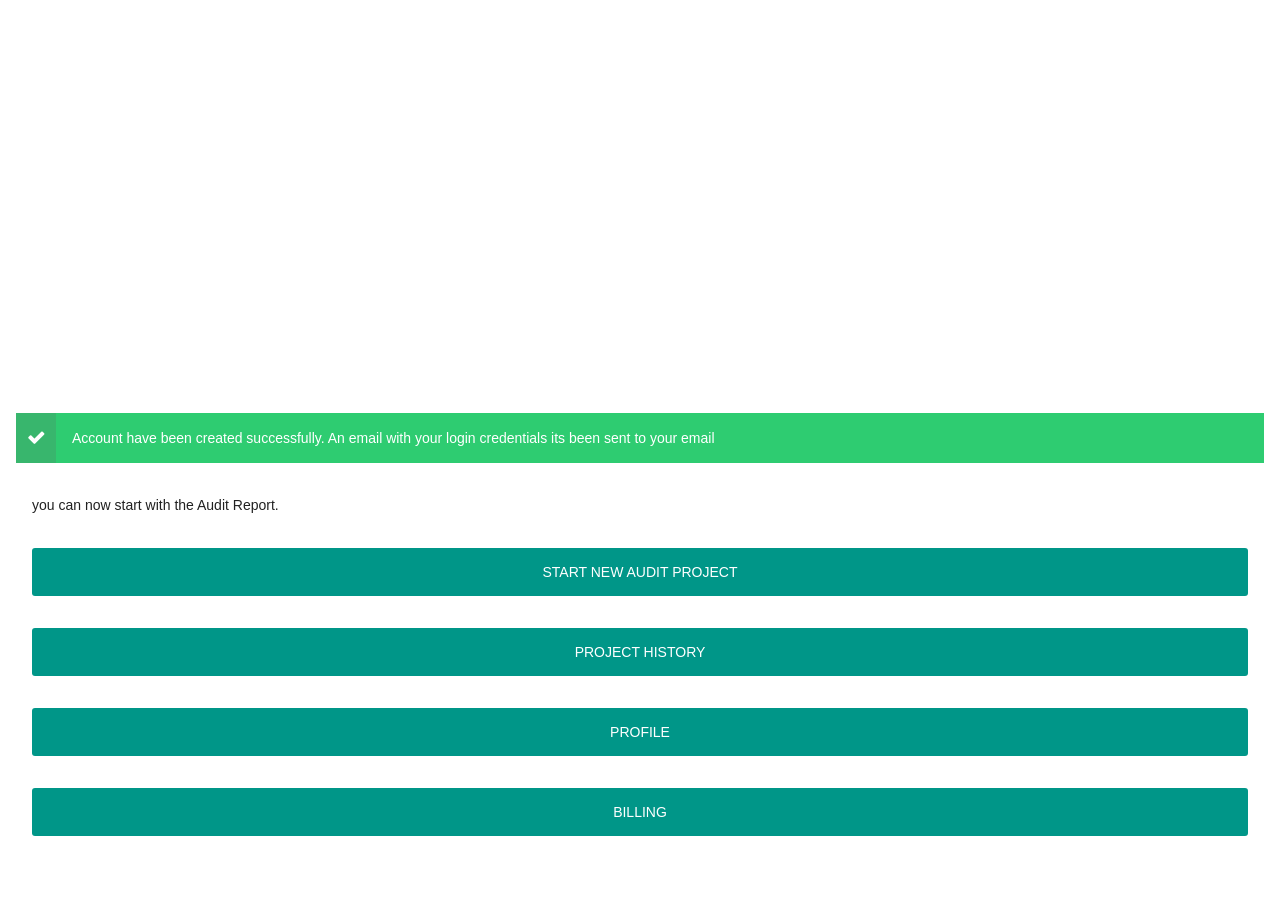
==== www/home.html @ 156a9dca "create account" ====
<!DOCTYPE html>
<html lang="en">
	<head>

		<!-- Begin: Basic Meta Tags -->
		<meta charset="UTF-8" /> <!-- Set character encoding -->
		<meta http-equiv="X-UA-Compatible" content="IE=Edge" /> <!-- Internet Explorer compatibility mode -->
		<meta name="viewport" content="width=device-width, initial-scale=1, minimum-scale=1, maximum-scale=1" /> <!-- For responsiveness on mobile browsers -->
		<!-- End: Basic Meta Tags -->

		<!-- Begin: Content Security Policy Meta Tags -->
		<meta http-equiv="Content-Security-Policy" content="default-src 'self' 'unsafe-eval' data: blob: filesystem: ws: gap: cdvfile: https://ssl.gstatic.com *; style-src * 'unsafe-inline'; script-src * 'unsafe-inline' 'unsafe-eval'; img-src * data: 'unsafe-inline'; connect-src * 'unsafe-inline'; child-src *;" /> <!-- Allows control over where the resources are loaded from -->
		<!-- End: Content Security Policy Meta Tags -->

		<!-- Begin: Android Meta Tags -->
		<meta name="mobile-web-app-capable" content="yes" />
		<meta name="theme-color" content="#333333" /> <!-- Status bar color --> 

		<link rel="icon" type="image/png" sizes="192x192" href="assets/custom/favicons/android-chrome-192x192.png" />
		<link rel="manifest" href="assets/custom/favicons/manifest.json" />
		<!-- End: Android Meta Tags -->

		<!-- Begin: iOS Meta Tags -->
		<meta name="apple-mobile-web-app-capable" content="yes" />
		<meta name="apple-mobile-web-app-status-bar-style" content="black-translucent" />
		<meta name="format-detection" content="telephone=no" /> <!-- Disable automatic detection and formatting of possible phone numbers -->
		<meta name="apple-mobile-web-app-title" content="Onsite SHEQ Audit Tool" />

		<link rel="apple-touch-icon" sizes="57x57" href="assets/custom/favicons/apple-touch-icon-57x57.png" />
		<link rel="apple-touch-icon" sizes="60x60" href="assets/custom/favicons/apple-touch-icon-60x60.png" />
		<link rel="apple-touch-icon" sizes="72x72" href="assets/custom/favicons/apple-touch-icon-72x72.png" />
		<link rel="apple-touch-icon" sizes="76x76" href="assets/custom/favicons/apple-touch-icon-76x76.png" />
		<link rel="apple-touch-icon" sizes="114x114" href="assets/custom/favicons/apple-touch-icon-114x114.png" />
		<link rel="apple-touch-icon" sizes="120x120" href="assets/custom/favicons/apple-touch-icon-120x120.png" />
		<link rel="apple-touch-icon" sizes="144x144" href="assets/custom/favicons/apple-touch-icon-144x144.png" />
		<link rel="apple-touch-icon" sizes="152x152" href="assets/custom/favicons/apple-touch-icon-152x152.png" />
		<link rel="apple-touch-icon" sizes="180x180" href="assets/custom/favicons/apple-touch-icon-180x180.png" />
		<!-- End: iOS Meta Tags -->

		<!-- Begin: Windows Meta Tags -->
		<meta name="application-name" content="Nectar" />
		<meta name="msapplication-tooltip" content="Mobile Web App Kit" />
		<meta name="msapplication-navbutton-color" content="#333333" />
		<meta name="msapplication-TileColor" content="#333333" />
		<meta name="msapplication-config" content="assets/custom/favicons/browserconfig.xml" />
		<meta name="msapplication-TileImage" content="assets/custom/favicons/mstile-144x144.png" />
		<!-- End: Windows Meta Tags -->

		<!-- Begin: Favicons -->		
		<link rel="icon" type="image/png" sizes="32x32" href="assets/custom/favicons/favicon-32x32.png" />
		<link rel="icon" type="image/png" sizes="16x16" href="assets/custom/favicons/favicon-16x16.png" />
		<link rel="shortcut icon" href="assets/custom/favicons/favicon.ico" />
		<!-- End: Favicons -->

		<!-- Begin: Stylesheets -->
		<link rel="stylesheet" href="assets/vendor/framework7/css/framework7.material.min.css" />
		<link rel="stylesheet" href="assets/vendor/framework7/css/framework7.material.colors.min.css" />
		<link rel="stylesheet" href="assets/vendor/framework7-plugins/keypad/framework7.keypad.min.css" />
		<link rel="stylesheet" href="assets/vendor/framework7-plugins/indexed-list/framework7.indexed-list.min.css" />
		<link rel="stylesheet" href="assets/vendor/framework7-plugins/toast/toast.css" />
		<link rel="stylesheet" href="assets/vendor/framework7-plugins/tour-guide/tour-guide.css" />
		<link rel="stylesheet" href="assets/vendor/font-awesome/css/font-awesome.min.css" />
		<link rel="stylesheet" href="assets/vendor/hamburgers/hamburgers.min.css" />
		<link rel="stylesheet" href="assets/vendor/material-icons/material-icons.css" />
		<link rel="stylesheet" href="assets/vendor/pattern-lock/patternLock.css" />
		<link rel="stylesheet" href="assets/vendor/rateyo/jquery.rateyo.min.css" />
		<link rel="stylesheet" href="assets/vendor/tooltipster/css/tooltipster.bundle.min.css" />
		<link rel="stylesheet" href="assets/vendor/tooltipster/css/plugins/tooltipster/sideTip/themes/tooltipster-sideTip-borderless.min.css" />
		<link rel="stylesheet" href="assets/vendor/webgradients/webgradients.css" />

		<link rel="stylesheet" href="assets/vendor/nectar/nectar.css" />

		<link rel="stylesheet" href="assets/custom/css/components.css" />
		<link rel="stylesheet" href="assets/custom/css/pages.css" />
		<!-- End: Stylesheets -->
		<script src="https://ajax.googleapis.com/ajax/libs/jquery/3.2.1/jquery.min.js"></script>

		<title>Onsite SHEQ Audit Tool</title>
	</head>

	<body class="theme-teal">
		<div class="statusbar-overlay"></div>
		<div class="panel-overlay"></div>

		<!-- Begin: Left Side Panel -->
		<div class="panel panel-left panel-reveal">
			<div class="panel-header">
				<div class="user-info">
					<img class="img-circle user-photo" src="https://randomuser.me/api/portraits/men/60.jpg" width="64" height="64" alt="Avatar" />
					<div class="user-name">Praveen Mujawdiya</div>
					<div class="user-location">
						<i class="fa fa-fw fa-map-marker"></i>
						<span>India</span>
					</div>
				</div>
			</div>

			<div class="list-block no-hairlines no-hairlines-between">
				<ul>
					<li>
						<a href="home.html" class="item-link close-panel">
							<div class="item-content">
								<div class="item-media">
									<img src="assets/custom/img/home.png" width="24" alt="Home" />
								</div>
								<div class="item-inner">
									<div class="item-title">Home</div>
								</div>
							</div>
						</a>
					</li>
					<li>
						<a href="components.html" class="item-link close-panel">
							<div class="item-content">
								<div class="item-media">
									<img src="assets/custom/img/components.png" width="24" alt="Components" />
								</div>
								<div class="item-inner">
									<div class="item-title">Components</div>
								</div>
							</div>
						</a>
					</li>
					<li>
						<a href="pages.html" class="item-link close-panel">
							<div class="item-content">
								<div class="item-media">
									<img src="assets/custom/img/pages.png" width="24" alt="Pages" />
								</div>
								<div class="item-inner">
									<div class="item-title">Pages</div>
								</div>
							</div>
						</a>
					</li>
					<li>
						<a href="themes.html" class="item-link close-panel">
							<div class="item-content">
								<div class="item-media">
									<img src="assets/custom/img/themes.png" width="24" alt="Themes" />
								</div>
								<div class="item-inner">
									<div class="item-title">Themes</div>
								</div>
							</div>
						</a>
					</li>
					<li>
						<a target="_blank" href="https://themeforest.net/category/site-templates/mobile" class="item-link external close-panel">
							<div class="item-content">
								<div class="item-media">
									<img src="assets/custom/img/buy.png" width="24" alt="Buy" />
								</div>
								<div class="item-inner">
									<div class="item-title">Buy Nectar</div>
								</div>
							</div>
						</a>
					</li>
					<li>
						<a href="#" class="item-link close-panel" data-action="share-app">
							<div class="item-content">
								<div class="item-media">
									<img src="assets/custom/img/share.png" width="24" alt="Share" />
								</div>
								<div class="item-inner">
									<div class="item-title">Share Nectar</div>
								</div>
							</div>
						</a>
					</li>
					<li>
						<a href="settings.html" class="item-link close-panel">
							<div class="item-content">
								<div class="item-media">
									<img src="assets/custom/img/settings.png" width="24" alt="Settings" />
								</div>
								<div class="item-inner">
									<div class="item-title">Settings</div>
								</div>
							</div>
						</a>
					</li>
				</ul>
			</div>
		</div>
		<!-- End: Left Side Panel -->

		<!-- Begin: Right Side Panel -->
		<div class="panel panel-right panel-cover">
			<div class="content-block text-center">Choose your favorite theme</div>

			<div class="content-block-title">COLOR</div>
			<div class="list-block">
				<ul>
					<li class="color-red">
						<label class="label-radio item-content">
							<input type="radio" name="theme-color" value="red" />
							<span class="item-media">
								<i class="icon icon-form-radio"></i>
							</span>
							<span class="item-inner">
								<span class="item-title">Red</span>
								<span class="item-after">
									<i class="material-icons color-red">lens</i>
								</span>
							</span>
						</label>
					</li>
					<li class="color-pink">
						<label class="label-radio item-content">
							<input type="radio" name="theme-color" value="pink" />
							<span class="item-media">
								<i class="icon icon-form-radio"></i>
							</span>
							<span class="item-inner">
								<span class="item-title">Pink</span>
								<span class="item-after">
									<i class="material-icons color-pink">lens</i>
								</span>
							</span>
						</label>
					</li>
					<li class="color-purple">
						<label class="label-radio item-content">
							<input type="radio" name="theme-color" value="purple" />
							<span class="item-media">
								<i class="icon icon-form-radio"></i>
							</span>
							<span class="item-inner">
								<span class="item-title">Purple</span>
								<span class="item-after">
									<i class="material-icons color-purple">lens</i>
								</span>
							</span>
						</label>
					</li>
					<li class="color-deeppurple">
						<label class="label-radio item-content">
							<input type="radio" name="theme-color" value="deeppurple" />
							<span class="item-media">
								<i class="icon icon-form-radio"></i>
							</span>
							<span class="item-inner">
								<span class="item-title">Deep Purple</span>
								<span class="item-after">
									<i class="material-icons color-deeppurple">lens</i>
								</span>
							</span>
						</label>
					</li>
					<li class="color-indigo">
						<label class="label-radio item-content">
							<input type="radio" name="theme-color" value="indigo" />
							<span class="item-media">
								<i class="icon icon-form-radio"></i>
							</span>
							<span class="item-inner">
								<span class="item-title">Indigo</span>
								<span class="item-after">
									<i class="material-icons color-indigo">lens</i>
								</span>
							</span>
						</label>
					</li>
					<li class="color-blue">
						<label class="label-radio item-content">
							<input type="radio" name="theme-color" value="blue" />
							<span class="item-media">
								<i class="icon icon-form-radio"></i>
							</span>
							<span class="item-inner">
								<span class="item-title">Blue</span>
								<span class="item-after">
									<i class="material-icons color-blue">lens</i>
								</span>
							</span>
						</label>
					</li>
					<li class="color-lightblue">
						<label class="label-radio item-content">
							<input type="radio" name="theme-color" value="lightblue" />
							<span class="item-media">
								<i class="icon icon-form-radio"></i>
							</span>
							<span class="item-inner">
								<span class="item-title">Light Blue</span>
								<span class="item-after">
									<i class="material-icons color-lightblue">lens</i>
								</span>
							</span>
						</label>
					</li>
					<li class="color-cyan">
						<label class="label-radio item-content">
							<input type="radio" name="theme-color" value="cyan" />
							<span class="item-media">
								<i class="icon icon-form-radio"></i>
							</span>
							<span class="item-inner">
								<span class="item-title">Cyan</span>
								<span class="item-after">
									<i class="material-icons color-cyan">lens</i>
								</span>
							</span>
						</label>
					</li>
					<li class="color-teal">
						<label class="label-radio item-content">
							<input type="radio" name="theme-color" value="teal" checked />
							<span class="item-media">
								<i class="icon icon-form-radio"></i>
							</span>
							<span class="item-inner">
								<span class="item-title">Teal</span>
								<span class="item-after">
									<i class="material-icons color-teal">lens</i>
								</span>
							</span>
						</label>
					</li>
					<li class="color-green">
						<label class="label-radio item-content">
							<input type="radio" name="theme-color" value="green" />
							<span class="item-media">
								<i class="icon icon-form-radio"></i>
							</span>
							<span class="item-inner">
								<span class="item-title">Green</span>
								<span class="item-after">
									<i class="material-icons color-green">lens</i>
								</span>
							</span>
						</label>
					</li>
					<li class="color-lightgreen">
						<label class="label-radio item-content">
							<input type="radio" name="theme-color" value="lightgreen" />
							<span class="item-media">
								<i class="icon icon-form-radio"></i>
							</span>
							<span class="item-inner">
								<span class="item-title">Light Green</span>
								<span class="item-after">
									<i class="material-icons color-lightgreen">lens</i>
								</span>
							</span>
						</label>
					</li>
					<li class="color-lime">
						<label class="label-radio item-content">
							<input type="radio" name="theme-color" value="lime" />
							<span class="item-media">
								<i class="icon icon-form-radio"></i>
							</span>
							<span class="item-inner">
								<span class="item-title">Lime</span>
								<span class="item-after">
									<i class="material-icons color-lime">lens</i>
								</span>
							</span>
						</label>
					</li>
					<li class="color-yellow">
						<label class="label-radio item-content">
							<input type="radio" name="theme-color" value="yellow" />
							<span class="item-media">
								<i class="icon icon-form-radio"></i>
							</span>
							<span class="item-inner">
								<span class="item-title">Yellow</span>
								<span class="item-after">
									<i class="material-icons color-yellow">lens</i>
								</span>
							</span>
						</label>
					</li>
					<li class="color-amber">
						<label class="label-radio item-content">
							<input type="radio" name="theme-color" value="amber" />
							<span class="item-media">
								<i class="icon icon-form-radio"></i>
							</span>
							<span class="item-inner">
								<span class="item-title">Amber</span>
								<span class="item-after">
									<i class="material-icons color-amber">lens</i>
								</span>
							</span>
						</label>
					</li>
					<li class="color-orange">
						<label class="label-radio item-content">
							<input type="radio" name="theme-color" value="orange" />
							<span class="item-media">
								<i class="icon icon-form-radio"></i>
							</span>
							<span class="item-inner">
								<span class="item-title">Orange</span>
								<span class="item-after">
									<i class="material-icons color-orange">lens</i>
								</span>
							</span>
						</label>
					</li>
					<li class="color-deeporange">
						<label class="label-radio item-content">
							<input type="radio" name="theme-color" value="deeporange" />
							<span class="item-media">
								<i class="icon icon-form-radio"></i>
							</span>
							<span class="item-inner">
								<span class="item-title">Deep Orange</span>
								<span class="item-after">
									<i class="material-icons color-deeporange">lens</i>
								</span>
							</span>
						</label>
					</li>
					<li class="color-brown">
						<label class="label-radio item-content">
							<input type="radio" name="theme-color" value="brown" />
							<span class="item-media">
								<i class="icon icon-form-radio"></i>
							</span>
							<span class="item-inner">
								<span class="item-title">Brown</span>
								<span class="item-after">
									<i class="material-icons color-brown">lens</i>
								</span>
							</span>
						</label>
					</li>
					<li class="color-gray">
						<label class="label-radio item-content">
							<input type="radio" name="theme-color" value="gray" />
							<span class="item-media">
								<i class="icon icon-form-radio"></i>
							</span>
							<span class="item-inner">
								<span class="item-title">Gray</span>
								<span class="item-after">
									<i class="material-icons color-gray">lens</i>
								</span>
							</span>
						</label>
					</li>
					<li class="color-bluegray">
						<label class="label-radio item-content">
							<input type="radio" name="theme-color" value="bluegray" />
							<span class="item-media">
								<i class="icon icon-form-radio"></i>
							</span>
							<span class="item-inner">
								<span class="item-title">Blue Gray</span>
								<span class="item-after">
									<i class="material-icons color-bluegray">lens</i>
								</span>
							</span>
						</label>
					</li>
					<li class="color-black">
						<label class="label-radio item-content">
							<input type="radio" name="theme-color" value="black" />
							<span class="item-media">
								<i class="icon icon-form-radio"></i>
							</span>
							<span class="item-inner">
								<span class="item-title">Black</span>
								<span class="item-after">
									<i class="material-icons color-black">lens</i>
								</span>
							</span>
						</label>
					</li>
				</ul>
			</div>

			<div class="content-block-title">MODE</div>
			<div class="list-block">
				<ul>
					<li>
						<label class="label-radio item-content">
							<input type="radio" name="theme-layout" value="light" checked />
							<span class="item-media">
								<i class="icon icon-form-radio"></i>
							</span>
							<span class="item-inner">
								<span class="item-title">Light</span>
							</span>
						</label>
					</li>
					<li>
						<label class="label-radio item-content">
							<input type="radio" name="theme-layout" value="dark" />
							<span class="item-media">
								<i class="icon icon-form-radio"></i>
							</span>
							<span class="item-inner">
								<span class="item-title">Dark</span>
							</span>
						</label>
					</li>
				</ul>
			</div>
		</div>
		<!-- End: Right Side Panel -->

		<div class="views">
			<div class="view view-main" data-page="login">
				<div class="pages navbar-fixed">
					
					<div data-page="login" class="page no-navbar">
				
	<!-- Begin: Page Content -->
  <div class="page-content">
         <div class="content-block">
			<div class="alert alert-success">
				<div class="alert-media">
					<i class="fa fa-fw fa-lg fa-check"></i>
				</div>
				<div class="alert-text">Account have been created successfully. An email with your login credentials its been sent to your email</div>
		</div>
		<div class="content-block">
			<p>you can now start with the Audit Report.</p>
		</div>
        <div class="content-block">
		<button type="submit" class="button button-big button-block button-fill">Start New Audit Project</button>
		
		</div>
		<div class="content-block">
		<button type="submit" class="button button-big button-block button-fill">Project History</button>
		
		</div>
		<div class="content-block">
		<button type="submit" class="button button-big button-block button-fill">Profile</button>
		
		</div>
		<div class="content-block">
		<button type="submit" class="button button-big button-block button-fill">Billing</button>
		
		</div>				




	

	</div>
	<!-- End: Page Content -->

          </div>
        </div>
			</div>
		</div>


		<!-- Begin: Scripts -->
		<script type="text/javascript" src="https://maps.googleapis.com/maps/api/js?libraries=places&key=AIzaSyBcmwE8P44WUU4-xBfELRR9eZ2Abr1RvGw"></script>

		<script type="text/javascript" src="assets/vendor/jquery/jquery-2.2.4.min.js"></script>
		<script type="text/javascript" src="assets/vendor/framework7/js/framework7.min.js"></script>
		<script type="text/javascript" src="assets/vendor/framework7-plugins/keypad/framework7.keypad.min.js"></script>
		<script type="text/javascript" src="assets/vendor/framework7-plugins/indexed-list/framework7.indexed-list.min.js"></script>
		<script type="text/javascript" src="assets/vendor/framework7-plugins/toast/toast.js"></script>
		<script type="text/javascript" src="assets/vendor/framework7-plugins/tour-guide/tour-guide.js"></script>
		<script type="text/javascript" src="assets/vendor/gmaps/gmaps.min.js"></script>
		<script type="text/javascript" src="assets/vendor/jquery-validation/jquery.validate.min.js"></script>
		<script type="text/javascript" src="assets/vendor/jquery-validation/additional-methods.min.js"></script>
		<script type="text/javascript" src="assets/vendor/pattern-lock/patternLock.min.js"></script>
		<script type="text/javascript" src="assets/vendor/rateyo/jquery.rateyo.min.js"></script>		
		<script type="text/javascript" src="assets/vendor/snazzy-maps/snazzy-maps.js"></script>
		<script type="text/javascript" src="assets/vendor/tooltipster/js/tooltipster.bundle.min.js"></script>
		<script type="text/javascript" src="assets/vendor/vivus/vivus.min.js"></script>
		<script type="text/javascript" src="assets/vendor/geocomplete/jquery.geocomplete.min.js"></script>

		<script type="text/javascript" src="assets/custom/js/init.js"></script>

		<script type="text/javascript" src="assets/vendor/nectar/nectar.js"></script>

		<script type="text/javascript" src="assets/custom/js/components.js"></script>
		<script type="text/javascript" src="assets/custom/js/pages.js"></script>
		<script type="text/javascript" src="assets/custom/js/themes.js"></script>

		<script>
			(function(i,s,o,g,r,a,m){i['GoogleAnalyticsObject']=r;i[r]=i[r]||function(){
			(i[r].q=i[r].q||[]).push(arguments)},i[r].l=1*new Date();a=s.createElement(o),
			m=s.getElementsByTagName(o)[0];a.async=1;a.src=g;m.parentNode.insertBefore(a,m)
			})(window,document,'script','https://www.google-analytics.com/analytics.js','ga');

			ga('create', 'UA-64852888-6', 'auto');
			ga('set', 'appName', 'Nectar');
		</script>

			<script type="text/javascript">
			'use strict';

			(function() {
				myApp.init();
			})();
		</script>
		<!-- End: Scripts -->

	</body>
</html>
---- www/assets/vendor/framework7/css/framework7.material.min.css ----
/**
 * Framework7 1.6.4
 * Full featured mobile HTML framework for building iOS & Android apps
 * 
 * http://framework7.io/
 * 
 * Copyright 2017, Vladimir Kharlampidi
 * The iDangero.us
 * http://www.idangero.us/
 * 
 * Licensed under MIT
 * 
 * Released on: May 31, 2017
 */
.framework7-root,body,html{position:relative;height:100%;width:100%;overflow-x:hidden}body{font-family:Roboto,Noto,Helvetica,Arial,sans-serif;margin:0;padding:0;color:#212121;font-size:14px;line-height:1.5;width:100%;-webkit-text-size-adjust:100%;background:#fff;overflow:hidden}.framework7-root{overflow:hidden}*{-webkit-tap-highlight-color:transparent;-webkit-touch-callout:none}a,input,select,textarea{outline:0}a{text-decoration:none;color:#2196f3}p{margin:1em 0}.row{display:-webkit-box;display:-ms-flexbox;display:-webkit-flex;display:flex;-webkit-box-pack:justify;-ms-flex-pack:justify;-webkit-justify-content:space-between;justify-content:space-between;-webkit-box-lines:multiple;-moz-box-lines:multiple;-webkit-flex-wrap:wrap;-ms-flex-wrap:wrap;flex-wrap:wrap;-webkit-box-align:start;-ms-flex-align:start;-webkit-align-items:flex-start;align-items:flex-start}.row>[class*=col-]{box-sizing:border-box}.row .col-auto{width:100%}.row .col-100{width:100%;width:-webkit-calc((100% - 16px*0)/ 1);width:calc((100% - 16px*0)/ 1)}.row.no-gutter .col-100{width:100%}.row .col-95{width:95%;width:-webkit-calc((100% - 16px*.05263157894736836)/ 1.0526315789473684);width:calc((100% - 16px*.05263157894736836)/ 1.0526315789473684)}.row.no-gutter .col-95{width:95%}.row .col-90{width:90%;width:-webkit-calc((100% - 16px*.11111111111111116)/ 1.1111111111111112);width:calc((100% - 16px*.11111111111111116)/ 1.1111111111111112)}.row.no-gutter .col-90{width:90%}.row .col-85{width:85%;width:-webkit-calc((100% - 16px*.17647058823529416)/ 1.1764705882352942);width:calc((100% - 16px*.17647058823529416)/ 1.1764705882352942)}.row.no-gutter .col-85{width:85%}.row .col-80{width:80%;width:-webkit-calc((100% - 16px*.25)/ 1.25);width:calc((100% - 16px*.25)/ 1.25)}.row.no-gutter .col-80{width:80%}.row .col-75{width:75%;width:-webkit-calc((100% - 16px*.33333333333333326)/ 1.3333333333333333);width:calc((100% - 16px*.33333333333333326)/ 1.3333333333333333)}.row.no-gutter .col-75{width:75%}.row .col-70{width:70%;width:-webkit-calc((100% - 16px*.4285714285714286)/ 1.4285714285714286);width:calc((100% - 16px*.4285714285714286)/ 1.4285714285714286)}.row.no-gutter .col-70{width:70%}.row .col-66{width:66.66666666666666%;width:-webkit-calc((100% - 16px*.5000000000000002)/ 1.5000000000000002);width:calc((100% - 16px*.5000000000000002)/ 1.5000000000000002)}.row.no-gutter .col-66{width:66.66666666666666%}.row .col-65{width:65%;width:-webkit-calc((100% - 16px*.5384615384615385)/ 1.5384615384615385);width:calc((100% - 16px*.5384615384615385)/ 1.5384615384615385)}.row.no-gutter .col-65{width:65%}.row .col-60{width:60%;width:-webkit-calc((100% - 16px*.6666666666666667)/ 1.6666666666666667);width:calc((100% - 16px*.6666666666666667)/ 1.6666666666666667)}.row.no-gutter .col-60{width:60%}.row .col-55{width:55%;width:-webkit-calc((100% - 16px*.8181818181818181)/ 1.8181818181818181);width:calc((100% - 16px*.8181818181818181)/ 1.8181818181818181)}.row.no-gutter .col-55{width:55%}.row .col-50{width:50%;width:-webkit-calc((100% - 16px*1)/ 2);width:calc((100% - 16px*1)/ 2)}.row.no-gutter .col-50{width:50%}.row .col-45{width:45%;width:-webkit-calc((100% - 16px*1.2222222222222223)/ 2.2222222222222223);width:calc((100% - 16px*1.2222222222222223)/ 2.2222222222222223)}.row.no-gutter .col-45{width:45%}.row .col-40{width:40%;width:-webkit-calc((100% - 16px*1.5)/ 2.5);width:calc((100% - 16px*1.5)/ 2.5)}.row.no-gutter .col-40{width:40%}.row .col-35{width:35%;width:-webkit-calc((100% - 16px*1.8571428571428572)/ 2.857142857142857);width:calc((100% - 16px*1.8571428571428572)/ 2.857142857142857)}.row.no-gutter .col-35{width:35%}.row .col-33{width:33.333333333333336%;width:-webkit-calc((100% - 16px*2)/ 3);width:calc((100% - 16px*2)/ 3)}.row.no-gutter .col-33{width:33.333333333333336%}.row .col-30{width:30%;width:-webkit-calc((100% - 16px*2.3333333333333335)/ 3.3333333333333335);width:calc((100% - 16px*2.3333333333333335)/ 3.3333333333333335)}.row.no-gutter .col-30{width:30%}.row .col-25{width:25%;width:-webkit-calc((100% - 16px*3)/ 4);width:calc((100% - 16px*3)/ 4)}.row.no-gutter .col-25{width:25%}.row .col-20{width:20%;width:-webkit-calc((100% - 16px*4)/ 5);width:calc((100% - 16px*4)/ 5)}.row.no-gutter .col-20{width:20%}.row .col-15{width:15%;width:-webkit-calc((100% - 16px*5.666666666666667)/ 6.666666666666667);width:calc((100% - 16px*5.666666666666667)/ 6.666666666666667)}.row.no-gutter .col-15{width:15%}.row .col-10{width:10%;width:-webkit-calc((100% - 16px*9)/ 10);width:calc((100% - 16px*9)/ 10)}.row.no-gutter .col-10{width:10%}.row .col-5{width:5%;width:-webkit-calc((100% - 16px*19)/ 20);width:calc((100% - 16px*19)/ 20)}.row.no-gutter .col-5{width:5%}.row .col-auto:nth-last-child(1),.row .col-auto:nth-last-child(1)~.col-auto{width:100%;width:-webkit-calc((100% - 16px*0)/ 1);width:calc((100% - 16px*0)/ 1)}.row.no-gutter .col-auto:nth-last-child(1),.row.no-gutter .col-auto:nth-last-child(1)~.col-auto{width:100%}.row .col-auto:nth-last-child(2),.row .col-auto:nth-last-child(2)~.col-auto{width:50%;width:-webkit-calc((100% - 16px*1)/ 2);width:calc((100% - 16px*1)/ 2)}.row.no-gutter .col-auto:nth-last-child(2),.row.no-gutter .col-auto:nth-last-child(2)~.col-auto{width:50%}.row .col-auto:nth-last-child(3),.row .col-auto:nth-last-child(3)~.col-auto{width:33.33333333%;width:-webkit-calc((100% - 16px*2)/ 3);width:calc((100% - 16px*2)/ 3)}.row.no-gutter .col-auto:nth-last-child(3),.row.no-gutter .col-auto:nth-last-child(3)~.col-auto{width:33.33333333%}.row .col-auto:nth-last-child(4),.row .col-auto:nth-last-child(4)~.col-auto{width:25%;width:-webkit-calc((100% - 16px*3)/ 4);width:calc((100% - 16px*3)/ 4)}.row.no-gutter .col-auto:nth-last-child(4),.row.no-gutter .col-auto:nth-last-child(4)~.col-auto{width:25%}.row .col-auto:nth-last-child(5),.row .col-auto:nth-last-child(5)~.col-auto{width:20%;width:-webkit-calc((100% - 16px*4)/ 5);width:calc((100% - 16px*4)/ 5)}.row.no-gutter .col-auto:nth-last-child(5),.row.no-gutter .col-auto:nth-last-child(5)~.col-auto{width:20%}.row .col-auto:nth-last-child(6),.row .col-auto:nth-last-child(6)~.col-auto{width:16.66666667%;width:-webkit-calc((100% - 16px*5)/ 6);width:calc((100% - 16px*5)/ 6)}.row.no-gutter .col-auto:nth-last-child(6),.row.no-gutter .col-auto:nth-last-child(6)~.col-auto{width:16.66666667%}.row .col-auto:nth-last-child(7),.row .col-auto:nth-last-child(7)~.col-auto{width:14.28571429%;width:-webkit-calc((100% - 16px*6)/ 7);width:calc((100% - 16px*6)/ 7)}.row.no-gutter .col-auto:nth-last-child(7),.row.no-gutter .col-auto:nth-last-child(7)~.col-auto{width:14.28571429%}.row .col-auto:nth-last-child(8),.row .col-auto:nth-last-child(8)~.col-auto{width:12.5%;width:-webkit-calc((100% - 16px*7)/ 8);width:calc((100% - 16px*7)/ 8)}.row.no-gutter .col-auto:nth-last-child(8),.row.no-gutter .col-auto:nth-last-child(8)~.col-auto{width:12.5%}.row .col-auto:nth-last-child(9),.row .col-auto:nth-last-child(9)~.col-auto{width:11.11111111%;width:-webkit-calc((100% - 16px*8)/ 9);width:calc((100% - 16px*8)/ 9)}.row.no-gutter .col-auto:nth-last-child(9),.row.no-gutter .col-auto:nth-last-child(9)~.col-auto{width:11.11111111%}.row .col-auto:nth-last-child(10),.row .col-auto:nth-last-child(10)~.col-auto{width:10%;width:-webkit-calc((100% - 16px*9)/ 10);width:calc((100% - 16px*9)/ 10)}.row.no-gutter .col-auto:nth-last-child(10),.row.no-gutter .col-auto:nth-last-child(10)~.col-auto{width:10%}.row .col-auto:nth-last-child(11),.row .col-auto:nth-last-child(11)~.col-auto{width:9.09090909%;width:-webkit-calc((100% - 16px*10)/ 11);width:calc((100% - 16px*10)/ 11)}.row.no-gutter .col-auto:nth-last-child(11),.row.no-gutter .col-auto:nth-last-child(11)~.col-auto{width:9.09090909%}.row .col-auto:nth-last-child(12),.row .col-auto:nth-last-child(12)~.col-auto{width:8.33333333%;width:-webkit-calc((100% - 16px*11)/ 12);width:calc((100% - 16px*11)/ 12)}.row.no-gutter .col-auto:nth-last-child(12),.row.no-gutter .col-auto:nth-last-child(12)~.col-auto{width:8.33333333%}.row .col-auto:nth-last-child(13),.row .col-auto:nth-last-child(13)~.col-auto{width:7.69230769%;width:-webkit-calc((100% - 16px*12)/ 13);width:calc((100% - 16px*12)/ 13)}.row.no-gutter .col-auto:nth-last-child(13),.row.no-gutter .col-auto:nth-last-child(13)~.col-auto{width:7.69230769%}.row .col-auto:nth-last-child(14),.row .col-auto:nth-last-child(14)~.col-auto{width:7.14285714%;width:-webkit-calc((100% - 16px*13)/ 14);width:calc((100% - 16px*13)/ 14)}.row.no-gutter .col-auto:nth-last-child(14),.row.no-gutter .col-auto:nth-last-child(14)~.col-auto{width:7.14285714%}.row .col-auto:nth-last-child(15),.row .col-auto:nth-last-child(15)~.col-auto{width:6.66666667%;width:-webkit-calc((100% - 16px*14)/ 15);width:calc((100% - 16px*14)/ 15)}.row.no-gutter .col-auto:nth-last-child(15),.row.no-gutter .col-auto:nth-last-child(15)~.col-auto{width:6.66666667%}.row .col-auto:nth-last-child(16),.row .col-auto:nth-last-child(16)~.col-auto{width:6.25%;width:-webkit-calc((100% - 16px*15)/ 16);width:calc((100% - 16px*15)/ 16)}.row.no-gutter .col-auto:nth-last-child(16),.row.no-gutter .col-auto:nth-last-child(16)~.col-auto{width:6.25%}.row .col-auto:nth-last-child(17),.row .col-auto:nth-last-child(17)~.col-auto{width:5.88235294%;width:-webkit-calc((100% - 16px*16)/ 17);width:calc((100% - 16px*16)/ 17)}.row.no-gutter .col-auto:nth-last-child(17),.row.no-gutter .col-auto:nth-last-child(17)~.col-auto{width:5.88235294%}.row .col-auto:nth-last-child(18),.row .col-auto:nth-last-child(18)~.col-auto{width:5.55555556%;width:-webkit-calc((100% - 16px*17)/ 18);width:calc((100% - 16px*17)/ 18)}.row.no-gutter .col-auto:nth-last-child(18),.row.no-gutter .col-auto:nth-last-child(18)~.col-auto{width:5.55555556%}.row .col-auto:nth-last-child(19),.row .col-auto:nth-last-child(19)~.col-auto{width:5.26315789%;width:-webkit-calc((100% - 16px*18)/ 19);width:calc((100% - 16px*18)/ 19)}.row.no-gutter .col-auto:nth-last-child(19),.row.no-gutter .col-auto:nth-last-child(19)~.col-auto{width:5.26315789%}.row .col-auto:nth-last-child(20),.row .col-auto:nth-last-child(20)~.col-auto{width:5%;width:-webkit-calc((100% - 16px*19)/ 20);width:calc((100% - 16px*19)/ 20)}.row.no-gutter .col-auto:nth-last-child(20),.row.no-gutter .col-auto:nth-last-child(20)~.col-auto{width:5%}.row .col-auto:nth-last-child(21),.row .col-auto:nth-last-child(21)~.col-auto{width:4.76190476%;width:-webkit-calc((100% - 16px*20)/ 21);width:calc((100% - 16px*20)/ 21)}.row.no-gutter .col-auto:nth-last-child(21),.row.no-gutter .col-auto:nth-last-child(21)~.col-auto{width:4.76190476%}@media all and (min-width:768px){.row .tablet-100{width:100%;width:-webkit-calc((100% - 16px*0)/ 1);width:calc((100% - 16px*0)/ 1)}.row.no-gutter .tablet-100{width:100%}.row .tablet-95{width:95%;width:-webkit-calc((100% - 16px*.05263157894736836)/ 1.0526315789473684);width:calc((100% - 16px*.05263157894736836)/ 1.0526315789473684)}.row.no-gutter .tablet-95{width:95%}.row .tablet-90{width:90%;width:-webkit-calc((100% - 16px*.11111111111111116)/ 1.1111111111111112);width:calc((100% - 16px*.11111111111111116)/ 1.1111111111111112)}.row.no-gutter .tablet-90{width:90%}.row .tablet-85{width:85%;width:-webkit-calc((100% - 16px*.17647058823529416)/ 1.1764705882352942);width:calc((100% - 16px*.17647058823529416)/ 1.1764705882352942)}.row.no-gutter .tablet-85{width:85%}.row .tablet-80{width:80%;width:-webkit-calc((100% - 16px*.25)/ 1.25);width:calc((100% - 16px*.25)/ 1.25)}.row.no-gutter .tablet-80{width:80%}.row .tablet-75{width:75%;width:-webkit-calc((100% - 16px*.33333333333333326)/ 1.3333333333333333);width:calc((100% - 16px*.33333333333333326)/ 1.3333333333333333)}.row.no-gutter .tablet-75{width:75%}.row .tablet-70{width:70%;width:-webkit-calc((100% - 16px*.4285714285714286)/ 1.4285714285714286);width:calc((100% - 16px*.4285714285714286)/ 1.4285714285714286)}.row.no-gutter .tablet-70{width:70%}.row .tablet-66{width:66.66666666666666%;width:-webkit-calc((100% - 16px*.5000000000000002)/ 1.5000000000000002);width:calc((100% - 16px*.5000000000000002)/ 1.5000000000000002)}.row.no-gutter .tablet-66{width:66.66666666666666%}.row .tablet-65{width:65%;width:-webkit-calc((100% - 16px*.5384615384615385)/ 1.5384615384615385);width:calc((100% - 16px*.5384615384615385)/ 1.5384615384615385)}.row.no-gutter .tablet-65{width:65%}.row .tablet-60{width:60%;width:-webkit-calc((100% - 16px*.6666666666666667)/ 1.6666666666666667);width:calc((100% - 16px*.6666666666666667)/ 1.6666666666666667)}.row.no-gutter .tablet-60{width:60%}.row .tablet-55{width:55%;width:-webkit-calc((100% - 16px*.8181818181818181)/ 1.8181818181818181);width:calc((100% - 16px*.8181818181818181)/ 1.8181818181818181)}.row.no-gutter .tablet-55{width:55%}.row .tablet-50{width:50%;width:-webkit-calc((100% - 16px*1)/ 2);width:calc((100% - 16px*1)/ 2)}.row.no-gutter .tablet-50{width:50%}.row .tablet-45{width:45%;width:-webkit-calc((100% - 16px*1.2222222222222223)/ 2.2222222222222223);width:calc((100% - 16px*1.2222222222222223)/ 2.2222222222222223)}.row.no-gutter .tablet-45{width:45%}.row .tablet-40{width:40%;width:-webkit-calc((100% - 16px*1.5)/ 2.5);width:calc((100% - 16px*1.5)/ 2.5)}.row.no-gutter .tablet-40{width:40%}.row .tablet-35{width:35%;width:-webkit-calc((100% - 16px*1.8571428571428572)/ 2.857142857142857);width:calc((100% - 16px*1.8571428571428572)/ 2.857142857142857)}.row.no-gutter .tablet-35{width:35%}.row .tablet-33{width:33.333333333333336%;width:-webkit-calc((100% - 16px*2)/ 3);width:calc((100% - 16px*2)/ 3)}.row.no-gutter .tablet-33{width:33.333333333333336%}.row .tablet-30{width:30%;width:-webkit-calc((100% - 16px*2.3333333333333335)/ 3.3333333333333335);width:calc((100% - 16px*2.3333333333333335)/ 3.3333333333333335)}.row.no-gutter .tablet-30{width:30%}.row .tablet-25{width:25%;width:-webkit-calc((100% - 16px*3)/ 4);width:calc((100% - 16px*3)/ 4)}.row.no-gutter .tablet-25{width:25%}.row .tablet-20{width:20%;width:-webkit-calc((100% - 16px*4)/ 5);width:calc((100% - 16px*4)/ 5)}.row.no-gutter .tablet-20{width:20%}.row .tablet-15{width:15%;width:-webkit-calc((100% - 16px*5.666666666666667)/ 6.666666666666667);width:calc((100% - 16px*5.666666666666667)/ 6.666666666666667)}.row.no-gutter .tablet-15{width:15%}.row .tablet-10{width:10%;width:-webkit-calc((100% - 16px*9)/ 10);width:calc((100% - 16px*9)/ 10)}.row.no-gutter .tablet-10{width:10%}.row .tablet-5{width:5%;width:-webkit-calc((100% - 16px*19)/ 20);width:calc((100% - 16px*19)/ 20)}.row.no-gutter .tablet-5{width:5%}.row .tablet-auto:nth-last-child(1),.row .tablet-auto:nth-last-child(1)~.col-auto{width:100%;width:-webkit-calc((100% - 16px*0)/ 1);width:calc((100% - 16px*0)/ 1)}.row.no-gutter .tablet-auto:nth-last-child(1),.row.no-gutter .tablet-auto:nth-last-child(1)~.tablet-auto{width:100%}.row .tablet-auto:nth-last-child(2),.row .tablet-auto:nth-last-child(2)~.col-auto{width:50%;width:-webkit-calc((100% - 16px*1)/ 2);width:calc((100% - 16px*1)/ 2)}.row.no-gutter .tablet-auto:nth-last-child(2),.row.no-gutter .tablet-auto:nth-last-child(2)~.tablet-auto{width:50%}.row .tablet-auto:nth-last-child(3),.row .tablet-auto:nth-last-child(3)~.col-auto{width:33.33333333%;width:-webkit-calc((100% - 16px*2)/ 3);width:calc((100% - 16px*2)/ 3)}.row.no-gutter .tablet-auto:nth-last-child(3),.row.no-gutter .tablet-auto:nth-last-child(3)~.tablet-auto{width:33.33333333%}.row .tablet-auto:nth-last-child(4),.row .tablet-auto:nth-last-child(4)~.col-auto{width:25%;width:-webkit-calc((100% - 16px*3)/ 4);width:calc((100% - 16px*3)/ 4)}.row.no-gutter .tablet-auto:nth-last-child(4),.row.no-gutter .tablet-auto:nth-last-child(4)~.tablet-auto{width:25%}.row .tablet-auto:nth-last-child(5),.row .tablet-auto:nth-last-child(5)~.col-auto{width:20%;width:-webkit-calc((100% - 16px*4)/ 5);width:calc((100% - 16px*4)/ 5)}.row.no-gutter .tablet-auto:nth-last-child(5),.row.no-gutter .tablet-auto:nth-last-child(5)~.tablet-auto{width:20%}.row .tablet-auto:nth-last-child(6),.row .tablet-auto:nth-last-child(6)~.col-auto{width:16.66666667%;width:-webkit-calc((100% - 16px*5)/ 6);width:calc((100% - 16px*5)/ 6)}.row.no-gutter .tablet-auto:nth-last-child(6),.row.no-gutter .tablet-auto:nth-last-child(6)~.tablet-auto{width:16.66666667%}.row .tablet-auto:nth-last-child(7),.row .tablet-auto:nth-last-child(7)~.col-auto{width:14.28571429%;width:-webkit-calc((100% - 16px*6)/ 7);width:calc((100% - 16px*6)/ 7)}.row.no-gutter .tablet-auto:nth-last-child(7),.row.no-gutter .tablet-auto:nth-last-child(7)~.tablet-auto{width:14.28571429%}.row .tablet-auto:nth-last-child(8),.row .tablet-auto:nth-last-child(8)~.col-auto{width:12.5%;width:-webkit-calc((100% - 16px*7)/ 8);width:calc((100% - 16px*7)/ 8)}.row.no-gutter .tablet-auto:nth-last-child(8),.row.no-gutter .tablet-auto:nth-last-child(8)~.tablet-auto{width:12.5%}.row .tablet-auto:nth-last-child(9),.row .tablet-auto:nth-last-child(9)~.col-auto{width:11.11111111%;width:-webkit-calc((100% - 16px*8)/ 9);width:calc((100% - 16px*8)/ 9)}.row.no-gutter .tablet-auto:nth-last-child(9),.row.no-gutter .tablet-auto:nth-last-child(9)~.tablet-auto{width:11.11111111%}.row .tablet-auto:nth-last-child(10),.row .tablet-auto:nth-last-child(10)~.col-auto{width:10%;width:-webkit-calc((100% - 16px*9)/ 10);width:calc((100% - 16px*9)/ 10)}.row.no-gutter .tablet-auto:nth-last-child(10),.row.no-gutter .tablet-auto:nth-last-child(10)~.tablet-auto{width:10%}.row .tablet-auto:nth-last-child(11),.row .tablet-auto:nth-last-child(11)~.col-auto{width:9.09090909%;width:-webkit-calc((100% - 16px*10)/ 11);width:calc((100% - 16px*10)/ 11)}.row.no-gutter .tablet-auto:nth-last-child(11),.row.no-gutter .tablet-auto:nth-last-child(11)~.tablet-auto{width:9.09090909%}.row .tablet-auto:nth-last-child(12),.row .tablet-auto:nth-last-child(12)~.col-auto{width:8.33333333%;width:-webkit-calc((100% - 16px*11)/ 12);width:calc((100% - 16px*11)/ 12)}.row.no-gutter .tablet-auto:nth-last-child(12),.row.no-gutter .tablet-auto:nth-last-child(12)~.tablet-auto{width:8.33333333%}.row .tablet-auto:nth-last-child(13),.row .tablet-auto:nth-last-child(13)~.col-auto{width:7.69230769%;width:-webkit-calc((100% - 16px*12)/ 13);width:calc((100% - 16px*12)/ 13)}.row.no-gutter .tablet-auto:nth-last-child(13),.row.no-gutter .tablet-auto:nth-last-child(13)~.tablet-auto{width:7.69230769%}.row .tablet-auto:nth-last-child(14),.row .tablet-auto:nth-last-child(14)~.col-auto{width:7.14285714%;width:-webkit-calc((100% - 16px*13)/ 14);width:calc((100% - 16px*13)/ 14)}.row.no-gutter .tablet-auto:nth-last-child(14),.row.no-gutter .tablet-auto:nth-last-child(14)~.tablet-auto{width:7.14285714%}.row .tablet-auto:nth-last-child(15),.row .tablet-auto:nth-last-child(15)~.col-auto{width:6.66666667%;width:-webkit-calc((100% - 16px*14)/ 15);width:calc((100% - 16px*14)/ 15)}.row.no-gutter .tablet-auto:nth-last-child(15),.row.no-gutter .tablet-auto:nth-last-child(15)~.tablet-auto{width:6.66666667%}.row .tablet-auto:nth-last-child(16),.row .tablet-auto:nth-last-child(16)~.col-auto{width:6.25%;width:-webkit-calc((100% - 16px*15)/ 16);width:calc((100% - 16px*15)/ 16)}.row.no-gutter .tablet-auto:nth-last-child(16),.row.no-gutter .tablet-auto:nth-last-child(16)~.tablet-auto{width:6.25%}.row .tablet-auto:nth-last-child(17),.row .tablet-auto:nth-last-child(17)~.col-auto{width:5.88235294%;width:-webkit-calc((100% - 16px*16)/ 17);width:calc((100% - 16px*16)/ 17)}.row.no-gutter .tablet-auto:nth-last-child(17),.row.no-gutter .tablet-auto:nth-last-child(17)~.tablet-auto{width:5.88235294%}.row .tablet-auto:nth-last-child(18),.row .tablet-auto:nth-last-child(18)~.col-auto{width:5.55555556%;width:-webkit-calc((100% - 16px*17)/ 18);width:calc((100% - 16px*17)/ 18)}.row.no-gutter .tablet-auto:nth-last-child(18),.row.no-gutter .tablet-auto:nth-last-child(18)~.tablet-auto{width:5.55555556%}.row .tablet-auto:nth-last-child(19),.row .tablet-auto:nth-last-child(19)~.col-auto{width:5.26315789%;width:-webkit-calc((100% - 16px*18)/ 19);width:calc((100% - 16px*18)/ 19)}.row.no-gutter .tablet-auto:nth-last-child(19),.row.no-gutter .tablet-auto:nth-last-child(19)~.tablet-auto{width:5.26315789%}.row .tablet-auto:nth-last-child(20),.row .tablet-auto:nth-last-child(20)~.col-auto{width:5%;width:-webkit-calc((100% - 16px*19)/ 20);width:calc((100% - 16px*19)/ 20)}.row.no-gutter .tablet-auto:nth-last-child(20),.row.no-gutter .tablet-auto:nth-last-child(20)~.tablet-auto{width:5%}.row .tablet-auto:nth-last-child(21),.row .tablet-auto:nth-last-child(21)~.col-auto{width:4.76190476%;width:-webkit-calc((100% - 16px*20)/ 21);width:calc((100% - 16px*20)/ 21)}.row.no-gutter .tablet-auto:nth-last-child(21),.row.no-gutter .tablet-auto:nth-last-child(21)~.tablet-auto{width:4.76190476%}}.view,.views{position:relative;height:100%;z-index:5000}.views{overflow:auto;-webkit-overflow-scrolling:touch}.view{width:100%;overflow:hidden;box-sizing:border-box}.pages{position:relative;width:100%;height:100%;overflow:hidden}.page{box-sizing:border-box;position:absolute;left:0;top:0;width:100%;height:100%;background:#fff;-webkit-transform:translate3d(0,0,0);transform:translate3d(0,0,0)}.page.cached{display:none}.page-on-left{opacity:1;-webkit-transform:translate3d(0,0,0);transform:translate3d(0,0,0)}.page-on-right{opacity:0;pointer-events:none;-webkit-transform:translate3d(0,56px,0);transform:translate3d(0,56px,0)}.page-content{overflow:auto;-webkit-overflow-scrolling:touch;box-sizing:border-box;height:100%;position:relative;z-index:1}.page-transitioning{-webkit-transition-duration:.3s;transition-duration:.3s}.page-from-right-to-center{pointer-events:none;-webkit-animation:pageFromRightToCenter .3s forwards;animation:pageFromRightToCenter .3s forwards}.page-from-center-to-right{pointer-events:none;-webkit-animation:pageFromCenterToRight .3s forwards;animation:pageFromCenterToRight .3s forwards}@-webkit-keyframes pageFromRightToCenter{from{opacity:0;-webkit-transform:translate3d(0,56px,0)}to{opacity:1;-webkit-transform:translate3d(0,0,0)}}@keyframes pageFromRightToCenter{from{opacity:0;transform:translate3d(0,56px,0)}to{opacity:1;transform:translate3d(0,0,0)}}@-webkit-keyframes pageFromCenterToRight{from{opacity:1;-webkit-transform:translate3d(0,0,0)}to{opacity:0;-webkit-transform:translate3d(0,56px,0)}}@keyframes pageFromCenterToRight{from{opacity:1;transform:translate3d(0,0,0)}to{opacity:0;transform:translate3d(0,56px,0)}}.page-from-center-to-left{-webkit-animation:pageFromCenterToLeft .3s forwards;animation:pageFromCenterToLeft .3s forwards}.page-from-left-to-center{-webkit-animation:pageFromLeftToCenter .3s forwards;animation:pageFromLeftToCenter .3s forwards}@-webkit-keyframes pageFromCenterToLeft{from{opacity:1}to{opacity:1}}@keyframes pageFromCenterToLeft{from{opacity:1}to{opacity:1}}@-webkit-keyframes pageFromLeftToCenter{from{opacity:1}to{opacity:1}}@keyframes pageFromLeftToCenter{from{opacity:1}to{opacity:1}}.navbar-inner,.toolbar-inner{position:absolute;left:0;top:0;width:100%;height:100%;box-sizing:border-box;overflow:hidden;display:-webkit-box;display:-ms-flexbox;display:-webkit-flex;display:flex;-webkit-box-align:center;-ms-flex-align:center;-webkit-align-items:center;align-items:center}.navbar-inner{-webkit-box-pack:start;-ms-flex-pack:start;-webkit-justify-content:flex-start;justify-content:flex-start}.toolbar-inner{-webkit-box-pack:justify;-ms-flex-pack:justify;-webkit-justify-content:space-between;justify-content:space-between}.navbar-inner.cached{display:none}.navbar,.toolbar{width:100%;box-sizing:border-box;position:relative;margin:0;z-index:500;-webkit-backface-visibility:hidden;backface-visibility:hidden;color:#fff}.navbar b,.toolbar b{font-weight:500}.navbar~.toolbar{z-index:499}.navbar,.subnavbar,.toolbar{background:#2196f3}.navbar a.link,.subnavbar a.link,.toolbar a.link{text-decoration:none;position:relative;color:#fff;box-sizing:border-box;display:-webkit-box;display:-ms-flexbox;display:-webkit-flex;display:flex;-webkit-box-pack:center;-ms-flex-pack:center;-webkit-justify-content:center;justify-content:center;-webkit-box-align:center;-ms-flex-align:center;-webkit-align-items:center;align-items:center;padding:0 16px;min-width:48px}.navbar a.link:before,.subnavbar a.link:before,.toolbar a.link:before{content:'';width:152%;height:152%;position:absolute;left:-26%;top:-26%;background-image:-webkit-radial-gradient(center,circle cover,rgba(255,255,255,.15) 66%,rgba(255,255,255,0) 66%);background-image:radial-gradient(circle at center,rgba(255,255,255,.15) 66%,rgba(255,255,255,0) 66%);background-repeat:no-repeat;background-position:center;background-size:100% 100%;opacity:0;pointer-events:none;-webkit-transition-duration:.6s;transition-duration:.6s}.navbar a.link.active-state:before,.subnavbar a.link.active-state:before,.toolbar a.link.active-state:before,html:not(.watch-active-state) .navbar a.link:active:before,html:not(.watch-active-state) .subnavbar a.link:active:before,html:not(.watch-active-state) .toolbar a.link:active:before{opacity:1;-webkit-transition-duration:150ms;transition-duration:150ms}.navbar a.link i+i,.navbar a.link i+span,.navbar a.link span+i,.navbar a.link span+span,.subnavbar a.link i+i,.subnavbar a.link i+span,.subnavbar a.link span+i,.subnavbar a.link span+span,.toolbar a.link i+i,.toolbar a.link i+span,.toolbar a.link span+i,.toolbar a.link span+span{margin-left:8px}.navbar a.icon-only,.subnavbar a.icon-only,.toolbar a.icon-only{min-width:0;-webkit-box-flex:0;-webkit-flex-shrink:0;-ms-flex:0 0 auto;flex-shrink:0}.navbar i.icon,.subnavbar i.icon,.toolbar i.icon{display:block}.navbar .center,.subnavbar .center{font-size:20px;font-weight:500;text-align:center;margin:0 16px;position:relative;overflow:hidden;text-overflow:ellipsis;white-space:nowrap;line-height:56px;display:inline-block;text-align:left}.navbar .left,.navbar .right,.subnavbar .left,.subnavbar .right{-webkit-box-flex:0;-webkit-flex-shrink:0;-ms-flex:0 0 auto;flex-shrink:0;display:-webkit-box;display:-ms-flexbox;display:-webkit-flex;display:flex;-webkit-box-pack:start;-ms-flex-pack:start;-webkit-justify-content:flex-start;justify-content:flex-start;-webkit-box-align:center;-ms-flex-align:center;-webkit-align-items:center;align-items:center;-webkit-transform:translate3d(0,0,0);transform:translate3d(0,0,0)}.navbar .right,.subnavbar .right{margin-left:auto}.navbar .right:first-child,.subnavbar .right:first-child{position:absolute;right:16px;height:100%}.navbar{left:0;top:0;height:56px;font-size:20px}.navbar a.link{line-height:56px;height:56px}.popup .navbar{-webkit-transform:translate3d(0,0,0);transform:translate3d(0,0,0)}.subnavbar{height:48px;width:100%;position:absolute;left:0;top:100%;z-index:20;box-sizing:border-box;padding:0 16px;display:-webkit-box;display:-ms-flexbox;display:-webkit-flex;display:flex;-webkit-box-pack:justify;-ms-flex-pack:justify;-webkit-justify-content:space-between;justify-content:space-between;-webkit-box-align:center;-ms-flex-align:center;-webkit-align-items:center;align-items:center;overflow:hidden}.subnavbar a.link{line-height:48px;height:48px}.subnavbar .center{line-height:48px}.subnavbar .center:first-child{margin-left:56px}.navbar.no-border .subnavbar{margin-top:0}.navbar-on-left .subnavbar,.navbar-on-right .subnavbar{pointer-events:none}.navbar .subnavbar,.page .subnavbar{position:absolute}.page>.subnavbar{top:0;margin-top:0}.subnavbar>.buttons-row{width:100%}.subnavbar .searchbar,.subnavbar.searchbar{position:absolute}.subnavbar .searchbar,.subnavbar.searchbar{position:absolute}.subnavbar .searchbar{left:0;top:0}.toolbar{left:0;bottom:0;height:48px;font-size:14px}.toolbar a.link{line-height:48px;height:48px}.toolbar a{-webkit-box-flex:1;-webkit-flex-shrink:1;-ms-flex:0 1 auto;flex-shrink:1;position:relative;white-space:nowrap;text-overflow:ellipsis}.tabbar{z-index:5001;overflow:hidden;bottom:auto;top:0}.tabbar .toolbar-inner{padding-left:0;padding-right:0}.tabbar a.link{line-height:1.4}.tabbar a.link,.tabbar a.tab-link{height:100%;width:100%;box-sizing:border-box;padding-left:0;padding-right:0;display:-webkit-box;display:-ms-flexbox;display:-webkit-flex;display:flex;-webkit-box-pack:center;-ms-flex-pack:center;-webkit-justify-content:center;justify-content:center;-webkit-box-align:center;-ms-flex-align:center;-webkit-align-items:center;align-items:center;-ms-flex:1;-webkit-box-orient:vertical;-moz-box-orient:vertical;-ms-flex-direction:column;-webkit-flex-direction:column;flex-direction:column;font-size:14px;text-transform:uppercase}.tabbar i.icon{height:24px}.tabbar a.tab-link{-webkit-transition-duration:.3s;transition-duration:.3s;overflow:hidden;color:rgba(255,255,255,.7);position:relative}.tabbar a.tab-link.active,.tabbar a.tab-link.active-state,html:not(.watch-active-state) .tabbar a.tab-link:active{color:#fff}.tabbar .tab-link-highlight{position:absolute;left:0;bottom:0;height:3px;background:#0a6ebd;background:rgba(255,255,255,.5);-webkit-transition-duration:.3s;transition-duration:.3s}.tabbar-labels{height:72px}.tabbar-labels a.link,.tabbar-labels a.tab-link{padding-top:12px;padding-bottom:12px;height:100%;-webkit-box-pack:justify;-ms-flex-pack:justify;-webkit-justify-content:space-between;justify-content:space-between}.tabbar-labels span.tabbar-label{line-height:1;display:block;margin:0;margin-top:10px;position:relative;text-overflow:ellipsis;white-space:nowrap;overflow:hidden;max-width:100%}.tabbar-labels.toolbar-bottom span.tabbar-label{text-transform:none}.tabbar-scrollable .toolbar-inner{-webkit-box-pack:start;-ms-flex-pack:start;-webkit-justify-content:flex-start;justify-content:flex-start;overflow:auto}.tabbar-scrollable .toolbar-inner::-webkit-scrollbar{display:none!important;width:0!important;height:0!important;-webkit-appearance:none;opacity:0!important}.tabbar-scrollable a.link,.tabbar-scrollable a.tab-link{width:auto;-webkit-box-flex:0;-webkit-flex-shrink:0;-ms-flex:0 0 auto;flex-shrink:0;-ms-flex:0;padding:0 16px}.toolbar-bottom{bottom:0;top:auto}.toolbar-bottom .tab-link-highlight{bottom:auto;top:0}.navbar input[type=email],.navbar input[type=password],.navbar input[type=search],.navbar input[type=tel],.navbar input[type=text],.navbar input[type=url],.subnavbar input[type=email],.subnavbar input[type=password],.subnavbar input[type=search],.subnavbar input[type=tel],.subnavbar input[type=text],.subnavbar input[type=url]{box-sizing:border-box;width:100%;height:32px;display:block;border:none;-webkit-appearance:none;-moz-appearance:none;-ms-appearance:none;appearance:none;border-radius:0;font-family:inherit;color:#fff;font-size:16px;font-weight:400;background-color:transparent;padding:0;border-bottom:1px solid #fff}.navbar input[type=email]::-webkit-input-placeholder,.navbar input[type=password]::-webkit-input-placeholder,.navbar input[type=search]::-webkit-input-placeholder,.navbar input[type=tel]::-webkit-input-placeholder,.navbar input[type=text]::-webkit-input-placeholder,.navbar input[type=url]::-webkit-input-placeholder,.subnavbar input[type=email]::-webkit-input-placeholder,.subnavbar input[type=password]::-webkit-input-placeholder,.subnavbar input[type=search]::-webkit-input-placeholder,.subnavbar input[type=tel]::-webkit-input-placeholder,.subnavbar input[type=text]::-webkit-input-placeholder,.subnavbar input[type=url]::-webkit-input-placeholder{color:#fff;opacity:1}.page>.navbar,.page>.toolbar,.view>.navbar,.view>.toolbar,.views>.navbar,.views>.toolbar{position:absolute}.subnavbar~.page-content{padding-top:48px}.tabbar-fixed .page-content,.toolbar-fixed .page-content{padding-top:48px}.tabbar-labels-fixed .page-content{padding-top:72px}.toolbar~.page-content{padding-top:48px}.tabbar-labels~.page-content{padding-top:72px}.messagebar~.page-content,.messagebar~.pages .page-content,.messagebar~.view .page-content,.toolbar-bottom~.page-content,.toolbar-bottom~.pages .page-content,.toolbar-bottom~.view .page-content{padding-top:0;padding-bottom:48px}.tabbar-labels.toolbar-bottom~.page .page-content,.tabbar-labels.toolbar-bottom~.page-content,.tabbar-labels.toolbar-bottom~.pages .page-content,.tabbar-labels.toolbar-bottom~.view .page-content{padding-bottom:72px}.navbar-fixed .page-content,.navbar-fixed.pages .page-content,.navbar-fixed.view .page-content,.navbar-through .page-content,.navbar-through.pages .page-content,.navbar-through.view .page-content{padding-top:56px}.navbar-fixed .tabbar-fixed .page-content,.navbar-fixed .toolbar-fixed .page-content,.navbar-fixed.tabbar-fixed .page-content,.navbar-fixed.toolbar-fixed .page-content,.navbar-through .tabbar-fixed .page-content,.navbar-through .toolbar-fixed .page-content,.navbar-through.tabbar-fixed .page-content,.navbar-through.toolbar-fixed .page-content,.tabbar-fixed .navbar-fixed .page-content,.tabbar-fixed .navbar-through .page-content,.toolbar-fixed .navbar-fixed .page-content,.toolbar-fixed .navbar-through .page-content{padding-top:104px}.navbar-fixed .tabbar-fixed .toolbar-bottom~.pages .page-content,.navbar-fixed .tabbar-fixed .toolbar-bottom~.view .page-content,.navbar-fixed .toolbar-fixed .toolbar-bottom~.pages .page-content,.navbar-fixed .toolbar-fixed .toolbar-bottom~.view .page-content,.navbar-fixed.tabbar-fixed .toolbar-bottom~.pages .page-content,.navbar-fixed.tabbar-fixed .toolbar-bottom~.view .page-content,.navbar-fixed.toolbar-fixed .toolbar-bottom~.pages .page-content,.navbar-fixed.toolbar-fixed .toolbar-bottom~.view .page-content,.navbar-through .tabbar-fixed .toolbar-bottom~.pages .page-content,.navbar-through .tabbar-fixed .toolbar-bottom~.view .page-content,.navbar-through .toolbar-fixed .toolbar-bottom~.pages .page-content,.navbar-through .toolbar-fixed .toolbar-bottom~.view .page-content,.navbar-through.tabbar-fixed .toolbar-bottom~.pages .page-content,.navbar-through.tabbar-fixed .toolbar-bottom~.view .page-content,.navbar-through.toolbar-fixed .toolbar-bottom~.pages .page-content,.navbar-through.toolbar-fixed .toolbar-bottom~.view .page-content,.tabbar-fixed .navbar-fixed .toolbar-bottom~.pages .page-content,.tabbar-fixed .navbar-fixed .toolbar-bottom~.view .page-content,.tabbar-fixed .navbar-through .toolbar-bottom~.pages .page-content,.tabbar-fixed .navbar-through .toolbar-bottom~.view .page-content,.toolbar-fixed .navbar-fixed .toolbar-bottom~.pages .page-content,.toolbar-fixed .navbar-fixed .toolbar-bottom~.view .page-content,.toolbar-fixed .navbar-through .toolbar-bottom~.pages .page-content,.toolbar-fixed .navbar-through .toolbar-bottom~.view .page-content{padding-top:56px}.navbar-fixed .tabbar-labels-fixed .page-content,.navbar-fixed.tabbar-labels-fixed .page-content,.navbar-through .tabbar-labels-fixed .page-content,.navbar-through.tabbar-labels-fixed .page-content,.tabbar-labels-fixed .navbar-fixed .page-content,.tabbar-labels-fixed .navbar-through .page-content{padding-top:128px}.navbar-fixed .tabbar-labels-fixed .toolbar-bottom~.pages .page-content,.navbar-fixed .tabbar-labels-fixed .toolbar-bottom~.view .page-content,.navbar-fixed.tabbar-labels-fixed .toolbar-bottom~.pages .page-content,.navbar-fixed.tabbar-labels-fixed .toolbar-bottom~.view .page-content,.navbar-through .tabbar-labels-fixed .toolbar-bottom~.pages .page-content,.navbar-through .tabbar-labels-fixed .toolbar-bottom~.view .page-content,.navbar-through.tabbar-labels-fixed .toolbar-bottom~.pages .page-content,.navbar-through.tabbar-labels-fixed .toolbar-bottom~.view .page-content,.tabbar-labels-fixed .navbar-fixed .toolbar-bottom~.pages .page-content,.tabbar-labels-fixed .navbar-fixed .toolbar-bottom~.view .page-content,.tabbar-labels-fixed .navbar-through .toolbar-bottom~.pages .page-content,.tabbar-labels-fixed .navbar-through .toolbar-bottom~.view .page-content{padding-top:56px}.navbar-fixed .toolbar~.page-content,.navbar-through .toolbar~.page-content{padding-top:104px}.navbar-fixed .messagebar~.page-content,.navbar-fixed .toolbar-bottom~.page-content,.navbar-through .messagebar~.page-content,.navbar-through .toolbar-bottom~.page-content{padding-top:56px}.navbar-fixed .tabbar-labels~.page-content,.navbar-through .tabbar-labels~.page-content{padding-top:128px}.navbar-fixed .tabbar-labels.toolbar-bottom~.page-content,.navbar-through .tabbar-labels.toolbar-bottom~.page-content{padding-top:56px}.navbar-fixed .page-content.with-subnavbar,.navbar-fixed .subnavbar~.page-content,.navbar-fixed .with-subnavbar .page-content,.navbar-through .page-content.with-subnavbar,.navbar-through .subnavbar~.page-content,.navbar-through .with-subnavbar .page-content{padding-top:104px}.navbar-fixed .page .subnavbar,.navbar-fixed.page .subnavbar,.navbar-through .page .subnavbar,.navbar-through.page .subnavbar{top:56px}.navbar-fixed .toolbar,.navbar-through .toolbar{top:56px}.navbar-fixed .messagebar,.navbar-fixed .toolbar-bottom,.navbar-through .messagebar,.navbar-through .toolbar-bottom{top:auto}.navbar.navbar-hiding{-webkit-transition-duration:.4s;transition-duration:.4s;-webkit-transform:translate3d(0,0,0);transform:translate3d(0,0,0)}.navbar.navbar-hiding~.page .list-group-title,.navbar.navbar-hiding~.page-content .list-group-title,.navbar.navbar-hiding~.pages .list-group-title{-webkit-transition-duration:.4s;transition-duration:.4s}.navbar.navbar-hiding~.page .subnavbar,.navbar.navbar-hiding~.page-content .subnavbar,.navbar.navbar-hiding~.pages .subnavbar{-webkit-transition-duration:.4s;transition-duration:.4s}.navbar.navbar-hiding~.subnavbar,.navbar.navbar-hiding~.toolbar{-webkit-transition-duration:.4s;transition-duration:.4s}.navbar.navbar-hidden{-webkit-transition-duration:.4s;transition-duration:.4s;-webkit-transform:translate3d(0,-100%,0);transform:translate3d(0,-100%,0)}.navbar.navbar-hidden~.page .list-group-title,.navbar.navbar-hidden~.page-content .list-group-title,.navbar.navbar-hidden~.pages .list-group-title{-webkit-transition-duration:.4s;transition-duration:.4s;top:-56px}.navbar.navbar-hidden~.page .subnavbar,.navbar.navbar-hidden~.page-content .subnavbar,.navbar.navbar-hidden~.pages .subnavbar{-webkit-transform:translate3d(0,-56px,0);transform:translate3d(0,-56px,0);-webkit-transition-duration:.4s;transition-duration:.4s}.navbar.navbar-hidden~.subnavbar,.navbar.navbar-hidden~.toolbar:not(.messagebar):not(.toolbar-bottom){-webkit-transform:translate3d(0,-56px,0);transform:translate3d(0,-56px,0);-webkit-transition-duration:.4s;transition-duration:.4s}.navbar.not-animated{-webkit-transition-duration:0s;transition-duration:0s}.page.no-navbar .page-content{padding-top:0}.page.no-navbar .page-content.with-subnavbar,.page.no-navbar.with-subnavbar .page-content,.with-subnavbar .page.no-navbar .page-content{padding-top:48px}.tabbar.tabbar-hiding,.tabbar.toolbar-hiding,.toolbar.tabbar-hiding,.toolbar.toolbar-hiding{-webkit-transition-duration:.4s;transition-duration:.4s;-webkit-transform:translate3d(0,0,0);transform:translate3d(0,0,0)}.tabbar.tabbar-hidden,.tabbar.toolbar-hidden,.toolbar.tabbar-hidden,.toolbar.toolbar-hidden{-webkit-transition-duration:.4s;transition-duration:.4s}.tabbar.not-animated,.toolbar.not-animated{-webkit-transition-duration:0s;transition-duration:0s}.tabbar.tabbar-hidden,.tabbar.toolbar-hidden,.toolbar.tabbar-hidden,.toolbar.toolbar-hidden{-webkit-transform:translate3d(0,-100%,0);transform:translate3d(0,-100%,0)}.navbar~.tabbar.tabbar-hidden,.navbar~.tabbar.toolbar-hidden:not(.messagebar):not(.toolbar-bottom),.navbar~.toolbar.tabbar-hidden,.navbar~.toolbar.toolbar-hidden:not(.messagebar):not(.toolbar-bottom){-webkit-transform:translate3d(0,-104px,0);transform:translate3d(0,-104px,0)}.navbar~.tabbar.tabbar-labels.toolbar-hidden,.navbar~.toolbar.tabbar-labels.toolbar-hidden{-webkit-transform:translate3d(0,-128px,0);transform:translate3d(0,-128px,0)}.tabbar.toolbar-hidden.messagebar,.tabbar.toolbar-hidden.toolbar-bottom,.toolbar.toolbar-hidden.messagebar,.toolbar.toolbar-hidden.toolbar-bottom{-webkit-transform:translate3d(0,100%,0);transform:translate3d(0,100%,0)}.page.no-tabbar .page-content,.page.no-toolbar .page-content{padding-bottom:0}.navbar.no-shadow,.toolbar.no-shadow{box-shadow:none!important}.navbar-fixed .subnavbar,.navbar-through .subnavbar{box-shadow:0 2px 2px 0 rgba(0,0,0,.2),0 4px 4px 0 rgba(0,0,0,.14),0 1px 1px 0 rgba(0,0,0,.12)}.navbar-fixed .navbar,.navbar-through .navbar{box-shadow:0 2px 4px -1px rgba(0,0,0,.2),0 4px 5px 0 rgba(0,0,0,.14),0 1px 10px 0 rgba(0,0,0,.12)}.navbar-fixed .navbar.navbar-hidden,.navbar-through .navbar.navbar-hidden{box-shadow:0 2px 4px -1px transparent,0 4px 5px 0 transparent,0 1px 10px 0 transparent!important}.tabbar-fixed .toolbar,.tabbar-labels-fixed .toolbar,.toolbar-fixed .toolbar{box-shadow:0 2px 4px -1px rgba(0,0,0,.2),0 4px 5px 0 rgba(0,0,0,.14),0 1px 10px 0 rgba(0,0,0,.12)}.tabbar-fixed .toolbar.toolbar-hidden,.tabbar-labels-fixed .toolbar.toolbar-hidden,.toolbar-fixed .toolbar.toolbar-hidden{box-shadow:0 2px 4px -1px transparent,0 4px 5px 0 transparent,0 1px 10px 0 transparent!important}.tabbar-fixed .toolbar-bottom,.tabbar-labels-fixed .toolbar-bottom,.toolbar-bottom,.toolbar-fixed .toolbar-bottom{box-shadow:0 -2px 4px -1px rgba(0,0,0,.2),0 -4px 5px 0 rgba(0,0,0,.14),0 -1px 10px 0 rgba(0,0,0,.12)}.toolbar-bottom.toolbar-hidden{box-shadow:0 2px 4px -1px transparent,0 4px 5px 0 transparent,0 1px 10px 0 transparent!important}.navbar-fixed .tabbar-fixed .navbar,.navbar-fixed .tabbar-labels-fixed .navbar,.navbar-fixed .toolbar-fixed .navbar,.navbar-fixed.tabbar-fixed .navbar,.navbar-fixed.tabbar-labels-fixed .navbar,.navbar-fixed.toolbar-fixed .navbar,.navbar-through .tabbar-fixed .navbar,.navbar-through .tabbar-labels-fixed .navbar,.navbar-through .toolbar-fixed .navbar,.navbar-through.tabbar-fixed .navbar,.navbar-through.tabbar-labels-fixed .navbar,.navbar-through.toolbar-fixed .navbar{box-shadow:none}.searchbar{height:48px;width:100%;background:#2196f3;box-sizing:border-box;padding:0 16px;overflow:hidden;position:relative;display:-webkit-box;display:-ms-flexbox;display:-webkit-flex;display:flex;-webkit-box-align:center;-ms-flex-align:center;-webkit-align-items:center;align-items:center;color:#fff}.searchbar.no-shadow{box-shadow:none}.searchbar a{position:relative;color:#fff}.searchbar a:before{content:'';width:152%;height:152%;position:absolute;left:-26%;top:-26%;background-image:-webkit-radial-gradient(center,circle cover,rgba(255,255,255,.15) 66%,rgba(255,255,255,0) 66%);background-image:radial-gradient(circle at center,rgba(255,255,255,.15) 66%,rgba(255,255,255,0) 66%);background-repeat:no-repeat;background-position:center;background-size:100% 100%;opacity:0;pointer-events:none;-webkit-transition-duration:.6s;transition-duration:.6s}.searchbar a.active-state:before,html:not(.watch-active-state) .searchbar a:active:before{opacity:1;-webkit-transition-duration:150ms;transition-duration:150ms}.searchbar .searchbar-input{width:100%;height:32px;position:relative;-webkit-box-flex:1;-webkit-flex-shrink:1;-ms-flex:0 1 auto;flex-shrink:1}.searchbar input[type=search]{box-sizing:border-box;width:100%;height:32px;display:block;border:none;-webkit-appearance:none;-moz-appearance:none;-ms-appearance:none;appearance:none;border-radius:0;font-family:inherit;color:#fff;font-size:16px;font-weight:400;padding:0;border-bottom:1px solid #fff;height:100%;padding:0 36px 0 24px;background-color:transparent;background-repeat:no-repeat;background-position:0 center;opacity:.6;-webkit-background-size:24px 24px;background-size:24px 24px;-webkit-transition-duration:.3s;transition-duration:.3s;background-image:url("data:image/svg+xml;charset=utf-8,%3Csvg%20fill%3D'%23FFFFFF'%20height%3D'24'%20viewBox%3D'0%200%2024%2024'%20width%3D'24'%20xmlns%3D'http%3A%2F%2Fwww.w3.org%2F2000%2Fsvg'%3E%3Cpath%20d%3D'M15.5%2014h-.79l-.28-.27C15.41%2012.59%2016%2011.11%2016%209.5%2016%205.91%2013.09%203%209.5%203S3%205.91%203%209.5%205.91%2016%209.5%2016c1.61%200%203.09-.59%204.23-1.57l.27.28v.79l5%204.99L20.49%2019l-4.99-5zm-6%200C7.01%2014%205%2011.99%205%209.5S7.01%205%209.5%205%2014%207.01%2014%209.5%2011.99%2014%209.5%2014z'%2F%3E%3Cpath%20d%3D'M0%200h24v24H0z'%20fill%3D'none'%2F%3E%3C%2Fsvg%3E")}.searchbar input[type=search]::-webkit-input-placeholder{color:#fff;opacity:1}.searchbar input[type=search]::-webkit-search-cancel-button{-webkit-appearance:none}.searchbar .searchbar-clear{position:absolute;width:56px;height:100%;right:-16px;top:0;opacity:0;pointer-events:none;background-position:center;background-repeat:no-repeat;background-image:url("data:image/svg+xml;charset=utf-8,%3Csvg%20fill%3D'%23fff'%20height%3D'24'%20viewBox%3D'0%200%2024%2024'%20width%3D'24'%20xmlns%3D'http%3A%2F%2Fwww.w3.org%2F2000%2Fsvg'%3E%3Cpath%20d%3D'M19%206.41L17.59%205%2012%2010.59%206.41%205%205%206.41%2010.59%2012%205%2017.59%206.41%2019%2012%2013.41%2017.59%2019%2019%2017.59%2013.41%2012z'%2F%3E%3Cpath%20d%3D'M0%200h24v24H0z'%20fill%3D'none'%2F%3E%3C%2Fsvg%3E");-webkit-background-size:24px 24px;background-size:24px 24px;-webkit-transition-duration:.3s;transition-duration:.3s;cursor:pointer}.searchbar .searchbar-cancel{display:none}.searchbar.searchbar-active input[type=search]{opacity:1}.searchbar.searchbar-active .searchbar-clear{pointer-events:auto;opacity:1}.searchbar.searchbar-not-empty .searchbar-clear{pointer-events:auto;opacity:1}.searchbar-overlay{position:absolute;left:0;top:0;width:100%;height:100%;z-index:100;opacity:0;pointer-events:none;background:rgba(0,0,0,.25);-webkit-transition-duration:.3s;transition-duration:.3s;-webkit-transform:translate3d(0,0,0);transform:translate3d(0,0,0)}.searchbar-overlay.searchbar-overlay-active{opacity:1;pointer-events:auto}.searchbar-not-found{display:none}.hidden-by-searchbar,.list-block .hidden-by-searchbar,.list-block li.hidden-by-searchbar{display:none}.page>.searchbar{position:absolute;width:100%;left:0;top:0;z-index:200;box-shadow:0 2px 4px -1px rgba(0,0,0,.2),0 4px 5px 0 rgba(0,0,0,.14),0 1px 10px 0 rgba(0,0,0,.12)}.page>.searchbar~.page-content{padding-top:48px}.page>.searchbar.no-shadow{box-shadow:none}.navbar-fixed .page>.searchbar,.navbar-fixed>.searchbar,.navbar-through .page>.searchbar,.navbar-through>.searchbar{top:56px}.navbar-fixed .page>.searchbar~.page-content,.navbar-fixed>.searchbar~.page-content,.navbar-through .page>.searchbar~.page-content,.navbar-through>.searchbar~.page-content{padding-top:104px}.toolbar.messagebar{-webkit-transform:translate3d(0,0,0);transform:translate3d(0,0,0);background:#fff;height:48px;top:auto;bottom:0;font-size:16px;overflow:hidden}.toolbar.messagebar:before{content:'';position:absolute;left:0;top:0;bottom:auto;right:auto;height:1px;width:100%;background-color:#d1d1d1;display:block;z-index:15;-webkit-transform-origin:50% 0;transform-origin:50% 0}html.pixel-ratio-2 .toolbar.messagebar:before{-webkit-transform:scaleY(.5);transform:scaleY(.5)}html.pixel-ratio-3 .toolbar.messagebar:before{-webkit-transform:scaleY(.33);transform:scaleY(.33)}.toolbar.messagebar textarea{-webkit-appearance:none;-moz-appearance:none;-ms-appearance:none;appearance:none;-webkit-box-sizing:border-box;-moz-box-sizing:border-box;box-sizing:border-box;border:none;background:0 0;border-radius:0;box-shadow:none;display:block;padding:3px 8px 3px;margin:0;width:100%;height:28px;color:#333;font-size:16px;line-height:22px;font-family:inherit;resize:none;-webkit-box-flex:1;-webkit-flex-shrink:1;-ms-flex:0 1 auto;flex-shrink:1}.toolbar.messagebar a.link{color:#333;-ms-flex-item-align:flex-end;-webkit-align-self:flex-end;align-self:flex-end;height:48px;line-height:48px}.toolbar.messagebar a.link:before{background-image:-webkit-radial-gradient(center,circle cover,rgba(0,0,0,.1) 66%,rgba(0,0,0,0) 66%);background-image:radial-gradient(circle at center,rgba(0,0,0,.1) 66%,rgba(0,0,0,0) 66%)}.toolbar.messagebar .link{-webkit-box-flex:0;-webkit-flex-shrink:0;-ms-flex:0 0 auto;flex-shrink:0}.toolbar.messagebar~.page-content{padding-bottom:48px}.page.no-tabbar .toolbar.messagebar~.page-content,.page.no-toolbar .toolbar.messagebar~.page-content{padding-bottom:48px}.hidden-toolbar .toolbar.messagebar{-webkit-transform:translate3d(0,0,0);transform:translate3d(0,0,0);-webkit-transition-duration:0s;transition-duration:0s}i.icon{display:inline-block;vertical-align:middle;background-size:100% auto;background-position:center;background-repeat:no-repeat;font-style:normal;position:relative}i.icon.icon-back{width:24px;height:24px;background-image:url("data:image/svg+xml;charset=utf-8,%3Csvg%20xmlns%3D'http%3A%2F%2Fwww.w3.org%2F2000%2Fsvg'%20width%3D'24'%20height%3D'24'%20viewBox%3D'0%200%2024%2024'%3E%3Cpath%20d%3D'M20%2011H7.83l5.59-5.59L12%204l-8%208%208%208%201.41-1.41L7.83%2013H20v-2z'%20fill%3D'%23ffffff'%2F%3E%3C%2Fsvg%3E")}i.icon.icon-forward{width:24px;height:24px;background-image:url("data:image/svg+xml;charset=utf-8,%3Csvg%20xmlns%3D'http%3A%2F%2Fwww.w3.org%2F2000%2Fsvg'%20width%3D'24'%20height%3D'24'%20viewBox%3D'0%200%2024%2024'%3E%3Cpath%20d%3D'M12%204l-1.41%201.41L16.17%2011H4v2h12.17l-5.58%205.59L12%2020l8-8z'%20fill%3D'%23ffffff'%2F%3E%3C%2Fsvg%3E")}i.icon.icon-bars{width:24px;height:24px;background-image:url("data:image/svg+xml;charset=utf-8,%3Csvg%20xmlns%3D'http%3A%2F%2Fwww.w3.org%2F2000%2Fsvg'%20width%3D'24'%20height%3D'24'%20viewBox%3D'0%200%2024%2024'%3E%3Cpath%20d%3D'M3%2018h18v-2H3v2zm0-5h18v-2H3v2zm0-7v2h18V6H3z'%20fill%3D'%23ffffff'%2F%3E%3C%2Fsvg%3E")}i.icon.icon-camera{width:24px;height:24px;background-image:url("data:image/svg+xml;charset=utf-8,%3Csvg%20fill%3D'%23333'%20height%3D'24'%20viewBox%3D'0%200%2024%2024'%20width%3D'24'%20xmlns%3D'http%3A%2F%2Fwww.w3.org%2F2000%2Fsvg'%3E%3Ccircle%20cx%3D'12'%20cy%3D'12'%20r%3D'3.2'%2F%3E%3Cpath%20d%3D'M9%202L7.17%204H4c-1.1%200-2%20.9-2%202v12c0%201.1.9%202%202%202h16c1.1%200%202-.9%202-2V6c0-1.1-.9-2-2-2h-3.17L15%202H9zm3%2015c-2.76%200-5-2.24-5-5s2.24-5%205-5%205%202.24%205%205-2.24%205-5%205z'%2F%3E%3Cpath%20d%3D'M0%200h24v24H0z'%20fill%3D'none'%2F%3E%3C%2Fsvg%3E")}i.icon.icon-f7{width:24px;height:24px;background-image:url(../img/i-f7-material.png);border-radius:3px}i.icon.icon-next,i.icon.icon-prev{width:24px;height:24px}i.icon.icon-next{background-image:url("data:image/svg+xml;charset=utf-8,%3Csvg%20xmlns%3D'http%3A%2F%2Fwww.w3.org%2F2000%2Fsvg'%20fill%3D'%23ffffff'%20width%3D'24'%20height%3D'24'%20viewBox%3D'0%200%2024%2024'%3E%3Cpath%20d%3D'M10%206L8.59%207.41%2013.17%2012l-4.58%204.59L10%2018l6-6z'%2F%3E%3Cpath%20d%3D'M0%200h24v24H0z'%20fill%3D'none'%2F%3E%3C%2Fsvg%3E")}i.icon.icon-prev{background-image:url("data:image/svg+xml;charset=utf-8,%3Csvg%20xmlns%3D'http%3A%2F%2Fwww.w3.org%2F2000%2Fsvg'%20fill%3D'%23ffffff'%20width%3D'24'%20height%3D'24'%20viewBox%3D'0%200%2024%2024'%3E%3Cpath%20d%3D'M15.41%207.41L14%206l-6%206%206%206%201.41-1.41L10.83%2012z'%2F%3E%3Cpath%20d%3D'M0%200h24v24H0z'%20fill%3D'none'%2F%3E%3C%2Fsvg%3E")}i.icon.icon-plus{width:24px;height:24px;font-size:0;background-image:url("data:image/svg+xml;charset=utf-8,%3Csvg%20fill%3D'%23FFFFFF'%20height%3D'24'%20viewBox%3D'0%200%2024%2024'%20width%3D'24'%20xmlns%3D'http%3A%2F%2Fwww.w3.org%2F2000%2Fsvg'%3E%3Cpath%20d%3D'M19%2013h-6v6h-2v-6H5v-2h6V5h2v6h6v2z'%2F%3E%3Cpath%20d%3D'M0%200h24v24H0z'%20fill%3D'none'%2F%3E%3C%2Fsvg%3E")}i.icon.icon-close{width:24px;height:24px;font-size:0;background-image:url("data:image/svg+xml;charset=utf-8,%3Csvg%20fill%3D'%23FFFFFF'%20height%3D'24'%20viewBox%3D'0%200%2024%2024'%20width%3D'24'%20xmlns%3D'http%3A%2F%2Fwww.w3.org%2F2000%2Fsvg'%3E%3Cpath%20d%3D'M19%206.41L17.59%205%2012%2010.59%206.41%205%205%206.41%2010.59%2012%205%2017.59%206.41%2019%2012%2013.41%2017.59%2019%2019%2017.59%2013.41%2012z'%2F%3E%3Cpath%20d%3D'M0%200h24v24H0z'%20fill%3D'none'%2F%3E%3C%2Fsvg%3E")}.badge{font-size:10px;display:inline-block;color:#fff;background:#8e8e93;border-radius:3px;padding:1px 6px;box-sizing:border-box;vertical-align:middle}.f7-icons .badge,.framework7-icons .badge,.icon .badge,.material-icons .badge{position:absolute;left:100%;margin-left:-10px;top:-2px;font-size:10px;line-height:1.4;padding:1px 5px;font-family:Roboto,Noto,Helvetica,Arial,sans-serif}.chip{font-size:13px;font-weight:400;color:rgba(0,0,0,.87);background:rgba(0,0,0,.12);display:inline-block;height:32px;line-height:32px;border-radius:16px;padding:0 12px;box-sizing:border-box;vertical-align:middle;display:-webkit-inline-box;display:-ms-inline-flexbox;display:-webkit-inline-flex;display:inline-flex;-webkit-box-align:center;-ms-flex-align:center;-webkit-align-items:center;align-items:center;margin:2px 0}.chip-media{width:32px;height:32px;margin-left:-12px;vertical-align:top;border-radius:50%;text-align:center;line-height:32px;color:#fff;-webkit-box-flex:0;-webkit-flex-shrink:0;-ms-flex:0 0 auto;flex-shrink:0;font-size:16px;display:-webkit-box;display:-ms-flexbox;display:-webkit-flex;display:flex;-webkit-box-align:center;-ms-flex-align:center;-webkit-align-items:center;align-items:center;-webkit-box-pack:center;-ms-flex-pack:center;-webkit-justify-content:center;justify-content:center}.chip-media img{max-width:100%;max-height:100%;width:auto;height:auto;border-radius:50%;display:block}.chip-media+.chip-label{margin-left:8px}.chip-label{white-space:nowrap;overflow:hidden;text-overflow:ellipsis;position:relative;-webkit-box-flex:1;-webkit-flex-shrink:1;-ms-flex:0 1 auto;flex-shrink:1;min-width:0}.chip-label+.chip-delete{margin-left:4px}.chip-delete{margin-right:-8px;width:24px;height:24px;text-align:center;line-height:24px;cursor:pointer;-webkit-box-flex:0;-webkit-flex-shrink:0;-ms-flex:0 0 auto;flex-shrink:0;background-image:url("data:image/svg+xml;charset=utf-8,%3Csvg%20fill%3D'%23000'%20height%3D'24'%20viewBox%3D'0%200%2024%2024'%20width%3D'24'%20xmlns%3D'http%3A%2F%2Fwww.w3.org%2F2000%2Fsvg'%3E%3Cpath%20d%3D'M12%202C6.47%202%202%206.47%202%2012s4.47%2010%2010%2010%2010-4.47%2010-10S17.53%202%2012%202zm5%2013.59L15.59%2017%2012%2013.41%208.41%2017%207%2015.59%2010.59%2012%207%208.41%208.41%207%2012%2010.59%2015.59%207%2017%208.41%2013.41%2012%2017%2015.59z'%2F%3E%3Cpath%20d%3D'M0%200h24v24H0z'%20fill%3D'none'%2F%3E%3C%2Fsvg%3E");background-repeat:no-repeat;background-position:center;background-size:20px 20px;opacity:.54}.chip-delete.active-state,html:not(.watch-active-state) .chip-delete:active{opacity:1}.content-block{margin:32px 0;padding:0 16px;box-sizing:border-box}.content-block.no-hairlines .content-block-inner:before,.content-block.no-hairlines ul:before,.content-block.no-hairlines:before{display:none}.content-block.no-hairlines .content-block-inner:after,.content-block.no-hairlines ul:after,.content-block.no-hairlines:after{display:none}.content-block-title{position:relative;overflow:hidden;margin:0;white-space:nowrap;text-overflow:ellipsis;font-size:14px;line-height:1;margin:16px 16px 16px;padding-top:16px;line-height:16px;font-weight:500;color:rgba(0,0,0,.54)}.content-block-title+.card,.content-block-title+.content-block,.content-block-title+.list-block,.content-block-title+.timeline{margin-top:0}.content-block-inner{padding:16px 16px;margin-left:-16px;width:100%;position:relative}.content-block-inner:before{content:'';position:absolute;left:0;top:0;bottom:auto;right:auto;height:1px;width:100%;background-color:rgba(0,0,0,.12);display:block;z-index:15;-webkit-transform-origin:50% 0;transform-origin:50% 0}html.pixel-ratio-2 .content-block-inner:before{-webkit-transform:scaleY(.5);transform:scaleY(.5)}html.pixel-ratio-3 .content-block-inner:before{-webkit-transform:scaleY(.33);transform:scaleY(.33)}.content-block-inner:after{content:'';position:absolute;left:0;bottom:0;right:auto;top:auto;height:1px;width:100%;background-color:rgba(0,0,0,.12);display:block;z-index:15;-webkit-transform-origin:50% 100%;transform-origin:50% 100%}html.pixel-ratio-2 .content-block-inner:after{-webkit-transform:scaleY(.5);transform:scaleY(.5)}html.pixel-ratio-3 .content-block-inner:after{-webkit-transform:scaleY(.33);transform:scaleY(.33)}.content-block-inner>p:first-child{margin-top:0}.content-block-inner>p:last-child{margin-bottom:0}.content-block.inset{margin-left:16px;margin-right:16px;border-radius:7px}.content-block.inset .content-block-inner{border-radius:4px}.content-block.inset .content-block-inner:before{display:none}.content-block.inset .content-block-inner:after{display:none}@media all and (min-width:768px){.content-block.tablet-inset{margin-left:16px;margin-right:16px;border-radius:4px}.content-block.tablet-inset .content-block-inner{border-radius:4px}.content-block.tablet-inset .content-block-inner:before{display:none}.content-block.tablet-inset .content-block-inner:after{display:none}}.list-block{margin:32px 0;font-size:16px}.list-block ul{list-style:none;padding:0;margin:0;position:relative}.list-block ul:before{content:'';position:absolute;left:0;top:0;bottom:auto;right:auto;height:1px;width:100%;background-color:rgba(0,0,0,.12);display:block;z-index:15;-webkit-transform-origin:50% 0;transform-origin:50% 0}html.pixel-ratio-2 .list-block ul:before{-webkit-transform:scaleY(.5);transform:scaleY(.5)}html.pixel-ratio-3 .list-block ul:before{-webkit-transform:scaleY(.33);transform:scaleY(.33)}.list-block ul:after{content:'';position:absolute;left:0;bottom:0;right:auto;top:auto;height:1px;width:100%;background-color:rgba(0,0,0,.12);display:block;z-index:15;-webkit-transform-origin:50% 100%;transform-origin:50% 100%}html.pixel-ratio-2 .list-block ul:after{-webkit-transform:scaleY(.5);transform:scaleY(.5)}html.pixel-ratio-3 .list-block ul:after{-webkit-transform:scaleY(.33);transform:scaleY(.33)}.list-block ul ul{padding-left:56px}.list-block ul ul:before{display:none}.list-block ul ul:after{display:none}.list-block .align-top,.list-block .align-top .item-content,.list-block .align-top .item-inner{-webkit-box-align:start;-ms-flex-align:start;-webkit-align-items:flex-start;align-items:flex-start}.list-block.inset{margin-left:16px;margin-right:16px;border-radius:4px}.list-block.inset .content-block-title{margin-left:0;margin-right:0}.list-block.inset ul{border-radius:4px}.list-block.inset ul:before{display:none}.list-block.inset ul:after{display:none}.list-block.inset li:first-child>a{border-radius:4px 4px 0 0}.list-block.inset li:last-child>a{border-radius:0 0 4px 4px}.list-block.inset li:first-child:last-child>a{border-radius:4px}@media all and (min-width:768px){.list-block.tablet-inset{margin-left:16px;margin-right:16px;border-radius:4px}.list-block.tablet-inset .content-block-title{margin-left:0;margin-right:0}.list-block.tablet-inset ul{border-radius:4px}.list-block.tablet-inset ul:before{display:none}.list-block.tablet-inset ul:after{display:none}.list-block.tablet-inset li:first-child>a{border-radius:4px 4px 0 0}.list-block.tablet-inset li:last-child>a{border-radius:0 0 4px 4px}.list-block.tablet-inset li:first-child:last-child>a{border-radius:4px}.list-block.tablet-inset .content-block-title{margin-left:0;margin-right:0}.list-block.tablet-inset ul{border-radius:4px}.list-block.tablet-inset ul:before{display:none}.list-block.tablet-inset ul:after{display:none}.list-block.tablet-inset li:first-child>a{border-radius:4px 4px 0 0}.list-block.tablet-inset li:last-child>a{border-radius:0 0 4px 4px}.list-block.tablet-inset li:first-child:last-child>a{border-radius:4px}}.list-block li{box-sizing:border-box;position:relative}.list-block .item-media{display:-webkit-box;display:-ms-flexbox;display:-webkit-flex;display:flex;-webkit-box-flex:0;-webkit-flex-shrink:0;-ms-flex:0 0 auto;flex-shrink:0;-webkit-box-lines:single;-moz-box-lines:single;-webkit-flex-wrap:nowrap;-ms-flex-wrap:none;-ms-flex-wrap:nowrap;flex-wrap:nowrap;-webkit-box-align:center;-ms-flex-align:center;-webkit-align-items:center;align-items:center;box-sizing:border-box;padding-top:8px;padding-bottom:8px;min-width:40px}.list-block .item-media i+i{margin-left:8px}.list-block .item-media i+img{margin-left:8px}.list-block .item-media+.item-inner{margin-left:16px}.list-block .item-inner{padding-right:16px;position:relative;width:100%;padding-top:8px;padding-bottom:8px;min-height:48px;box-sizing:border-box;-webkit-box-flex:1;-ms-flex:1;min-width:0;display:-webkit-box;display:-ms-flexbox;display:-webkit-flex;display:flex;-webkit-box-pack:justify;-ms-flex-pack:justify;-webkit-justify-content:space-between;justify-content:space-between;-webkit-box-align:center;-ms-flex-align:center;-webkit-align-items:center;align-items:center;-ms-flex-item-align:stretch;-webkit-align-self:stretch;align-self:stretch}.list-block .item-inner:after{content:'';position:absolute;left:0;bottom:0;right:auto;top:auto;height:1px;width:100%;background-color:rgba(0,0,0,.12);display:block;z-index:15;-webkit-transform-origin:50% 100%;transform-origin:50% 100%}html.pixel-ratio-2 .list-block .item-inner:after{-webkit-transform:scaleY(.5);transform:scaleY(.5)}html.pixel-ratio-3 .list-block .item-inner:after{-webkit-transform:scaleY(.33);transform:scaleY(.33)}.list-block .item-title{min-width:0;-webkit-box-flex:1;-webkit-flex-shrink:1;-ms-flex:0 1 auto;flex-shrink:1;white-space:nowrap;position:relative;overflow:hidden;text-overflow:ellipsis;max-width:100%}.list-block .item-after{white-space:nowrap;color:#757575;-webkit-box-flex:0;-webkit-flex-shrink:0;-ms-flex:0 0 auto;flex-shrink:0;margin-left:auto;padding-left:8px;display:-webkit-box;display:-ms-flexbox;display:-webkit-flex;display:flex;max-height:28px;font-size:14px}.list-block .autocomplete-opener .item-after,.list-block .smart-select .item-after{max-width:70%;overflow:hidden;text-overflow:ellipsis;position:relative;display:block}.list-block .item-actions{margin-left:auto;padding-left:8px;display:-webkit-box;display:-ms-flexbox;display:-webkit-flex;display:flex;-webkit-box-align:center;-ms-flex-align:center;-webkit-align-items:center;align-items:center;-webkit-box-pack:justify;-ms-flex-pack:justify;-webkit-justify-content:space-between;justify-content:space-between}.list-block .item-actions a{min-width:24px;position:relative;display:-webkit-box;display:-ms-flexbox;display:-webkit-flex;display:flex;-webkit-box-align:center;-ms-flex-align:center;-webkit-align-items:center;align-items:center;-webkit-box-pack:center;-ms-flex-pack:center;-webkit-justify-content:center;justify-content:center}.list-block .item-actions a+a{margin-left:8px}.list-block .item-after+.item-actions{margin-left:0}.list-block .item-link,.list-block .list-button{-webkit-transition-duration:.3s;transition-duration:.3s;display:block;color:inherit;position:relative;overflow:hidden;z-index:0}.list-block .item-link .item-inner,.list-block .list-button .item-inner{padding-right:42px;background-image:url("data:image/svg+xml;charset=utf-8,%3Csvg%20viewBox%3D'0%200%2060%20120'%20xmlns%3D'http%3A%2F%2Fwww.w3.org%2F2000%2Fsvg'%3E%3Cpath%20d%3D'm60%2061.5-38.25%2038.25-9.75-9.75%2029.25-28.5-29.25-28.5%209.75-9.75z'%20fill%3D'%23c7c7cc'%2F%3E%3C%2Fsvg%3E");background-size:10px 20px;background-repeat:no-repeat;background-position:95% center;background-position:-webkit-calc(100% - 16px) center;background-position:calc(100% - 16px) center}.list-block .item-link.active-state,.list-block .list-button.active-state,html:not(.watch-active-state) .list-block .item-link:active,html:not(.watch-active-state) .list-block .list-button:active{background-color:rgba(0,0,0,.1)}.list-block .list-button{padding:0 16px;font-size:16px;display:block;line-height:48px}.list-block .item-content{box-sizing:border-box;padding-left:16px;min-height:48px;display:-webkit-box;display:-ms-flexbox;display:-webkit-flex;display:flex;-webkit-box-pack:justify;-ms-flex-pack:justify;-webkit-justify-content:space-between;justify-content:space-between;-webkit-box-align:center;-ms-flex-align:center;-webkit-align-items:center;align-items:center}.list-block .list-block-label{margin:10px 0 35px;padding:0 16px;font-size:14px;color:rgba(0,0,0,.54)}.list-block .swipeout{overflow:hidden;-webkit-transform-style:preserve-3d;transform-style:preserve-3d}.list-block .swipeout.deleting{-webkit-transition-duration:.3s;transition-duration:.3s}.list-block .swipeout.deleting .swipeout-content{-webkit-transform:translateX(-100%);transform:translateX(-100%)}.list-block .swipeout.transitioning .swipeout-actions-left a,.list-block .swipeout.transitioning .swipeout-actions-right a,.list-block .swipeout.transitioning .swipeout-content,.list-block .swipeout.transitioning .swipeout-overswipe{-webkit-transition:.3s;transition:.3s}.list-block .swipeout-content{position:relative;z-index:10}.list-block .swipeout-overswipe{-webkit-transition:.2s left;transition:.2s left}.list-block .swipeout-actions-left,.list-block .swipeout-actions-right{position:absolute;top:0;height:100%;display:-webkit-box;display:-ms-flexbox;display:-webkit-flex;display:flex}.list-block .swipeout-actions-left a,.list-block .swipeout-actions-right a{padding:0 24px;color:#fff;background:#c7c7cc;display:-webkit-box;display:-ms-flexbox;display:-webkit-flex;display:flex;-webkit-box-align:center;-ms-flex-align:center;-webkit-align-items:center;align-items:center;position:relative;left:0}.list-block .swipeout-actions-left a:after,.list-block .swipeout-actions-right a:after{content:'';position:absolute;top:0;width:600%;height:100%;background:inherit;z-index:-1}.list-block .swipeout-actions-left a.swipeout-delete,.list-block .swipeout-actions-right a.swipeout-delete{background:#f44336}.list-block .swipeout-actions-right{right:0;-webkit-transform:translateX(100%);transform:translateX(100%)}.list-block .swipeout-actions-right a:after{left:100%;margin-left:-1px}.list-block .swipeout-actions-left{left:0;-webkit-transform:translateX(-100%);transform:translateX(-100%)}.list-block .swipeout-actions-left a:after{right:100%;margin-right:-1px}.list-block .item-subtitle{font-size:14px;position:relative;overflow:hidden;white-space:nowrap;max-width:100%;text-overflow:ellipsis}.list-block .item-text{font-size:14px;color:#757575;line-height:20px;position:relative;overflow:hidden;max-height:40px;text-overflow:ellipsis;-webkit-line-clamp:2;-webkit-box-orient:vertical;display:-webkit-box}.list-block li.media-item .item-inner,.list-block.media-list .item-inner{display:block;padding-top:14px;padding-bottom:14px;-ms-flex-item-align:stretch;-webkit-align-self:stretch;align-self:stretch}.list-block li.media-item .item-link .item-inner,.list-block.media-list .item-link .item-inner{background:0 0;padding-right:16px}.list-block li.media-item .item-link .item-title-row,.list-block.media-list .item-link .item-title-row{padding-right:26px;background:no-repeat right top;background-image:url("data:image/svg+xml;charset=utf-8,%3Csvg%20viewBox%3D'0%200%2060%20120'%20xmlns%3D'http%3A%2F%2Fwww.w3.org%2F2000%2Fsvg'%3E%3Cpath%20d%3D'm60%2061.5-38.25%2038.25-9.75-9.75%2029.25-28.5-29.25-28.5%209.75-9.75z'%20fill%3D'%23c7c7cc'%2F%3E%3C%2Fsvg%3E");background-size:10px 20px}.list-block li.media-item .item-media,.list-block.media-list .item-media{padding-top:14px;padding-bottom:14px;-ms-flex-item-align:flex-start;-webkit-align-self:flex-start;align-self:flex-start}.list-block li.media-item .item-media img,.list-block.media-list .item-media img{display:block}.list-block li.media-item .item-title-row,.list-block.media-list .item-title-row{display:-webkit-box;display:-ms-flexbox;display:-webkit-flex;display:flex;-webkit-box-pack:justify;-ms-flex-pack:justify;-webkit-justify-content:space-between;justify-content:space-between}.list-block li.media-item .item-content>.item-after,.list-block.media-list .item-content>.item-after{padding-top:14px;padding-bottom:14px;-ms-flex-item-align:flex-start;-webkit-align-self:flex-start;align-self:flex-start}.list-block .list-group ul:after,.list-block .list-group ul:before{z-index:11}.list-block .list-group+.list-group ul:before{display:none}.list-block .item-divider,.list-block .list-group-title{background:#f4f4f4;padding:0 16px;white-space:nowrap;position:relative;max-width:100%;text-overflow:ellipsis;overflow:hidden;color:rgba(0,0,0,.54);height:48px;box-sizing:border-box;line-height:48px;font-size:14px}.list-block .item-divider:before,.list-block .list-group-title:before{display:none}.list-block .list-group-title{position:relative;position:-webkit-sticky;position:-moz-sticky;position:sticky;top:0;z-index:10;margin-top:0}.list-block .sortable-handler{position:absolute;right:0;top:0;bottom:1px;z-index:10;background-repeat:no-repeat;background-size:18px 12px;background-position:center;width:50px;background-image:url("data:image/svg+xml;charset=utf-8,%3Csvg%20xmlns%3D'http%3A%2F%2Fwww.w3.org%2F2000%2Fsvg'%20viewBox%3D'0%200%2018%2012'%20fill%3D'%23c7c7cc'%3E%3Cpath%20d%3D'M0%2C2V0h22v2H0z'%2F%3E%3Cpath%20d%3D'M0%2C7V5h22v2H0z'%2F%3E%3Cpath%20d%3D'M0%2C12v-2h22v2H0z'%2F%3E%3C%2Fsvg%3E");opacity:0;visibility:hidden;cursor:pointer;-webkit-transition-duration:.3s;transition-duration:.3s}.list-block.sortable .item-inner{-webkit-transition-duration:.3s;transition-duration:.3s}.list-block.sortable-opened .sortable-handler{visibility:visible;opacity:1}.list-block.sortable-opened .item-inner,.list-block.sortable-opened .item-link .item-inner{padding-right:50px}.list-block.sortable-opened .item-link .item-inner,.list-block.sortable-opened .item-link .item-title-row{background-image:none}.list-block.sortable-sorting li{-webkit-transition-duration:.3s;transition-duration:.3s}.list-block li.sorting{z-index:50;background:rgba(255,255,255,.8);box-shadow:0 3px 6px rgba(0,0,0,.16),0 3px 6px rgba(0,0,0,.23);-webkit-transition-duration:0s;transition-duration:0s}.list-block li.sorting .item-inner:after{display:none}.list-block li:last-child .list-button:after{display:none}.list-block li:last-child .item-inner:after,.list-block li:last-child li:last-child .item-inner:after{display:none}.list-block li li:last-child .item-inner:after,.list-block li:last-child li .item-inner:after{content:'';position:absolute;left:0;bottom:0;right:auto;top:auto;height:1px;width:100%;background-color:rgba(0,0,0,.12);display:block;z-index:15;-webkit-transform-origin:50% 100%;transform-origin:50% 100%}html.pixel-ratio-2 .list-block li li:last-child .item-inner:after,html.pixel-ratio-2 .list-block li:last-child li .item-inner:after{-webkit-transform:scaleY(.5);transform:scaleY(.5)}html.pixel-ratio-3 .list-block li li:last-child .item-inner:after,html.pixel-ratio-3 .list-block li:last-child li .item-inner:after{-webkit-transform:scaleY(.33);transform:scaleY(.33)}.list-block.no-hairlines .content-block-inner:before,.list-block.no-hairlines ul:before,.list-block.no-hairlines:before{display:none}.list-block.no-hairlines .content-block-inner:after,.list-block.no-hairlines ul:after,.list-block.no-hairlines:after{display:none}.list-block.no-hairlines-between .item-divider:after,.list-block.no-hairlines-between .item-inner:after,.list-block.no-hairlines-between .list-button:after,.list-block.no-hairlines-between .list-group-title:after{display:none}.contacts-block{margin:0}.contacts-block .list-group-title{padding:0 16px;pointer-events:none;background:0 0;color:#888;line-height:48px;height:48px;font-size:20px;font-weight:500;overflow:visible;width:56px;top:0}.contacts-block .list-group-title+li{margin-top:-48px}.contacts-block .list-group:first-child ul:before{display:none}.contacts-block .list-group:last-child ul:after{display:none}.contacts-block li:not(.list-group-title){padding-left:56px}.list-block input[type=date],.list-block input[type=datetime-local],.list-block input[type=email],.list-block input[type=number],.list-block input[type=password],.list-block input[type=search],.list-block input[type=tel],.list-block input[type=text],.list-block input[type=time],.list-block input[type=url],.list-block select,.list-block textarea{-webkit-appearance:none;-moz-appearance:none;-ms-appearance:none;appearance:none;box-sizing:border-box;border:none;background:0 0;border-radius:0;box-shadow:none;display:block;padding:0;margin:0;width:100%;height:36px;color:#212121;font-size:16px;font-family:inherit}.list-block input[type=date]::-webkit-input-placeholder,.list-block input[type=datetime-local]::-webkit-input-placeholder,.list-block input[type=email]::-webkit-input-placeholder,.list-block input[type=number]::-webkit-input-placeholder,.list-block input[type=password]::-webkit-input-placeholder,.list-block input[type=search]::-webkit-input-placeholder,.list-block input[type=tel]::-webkit-input-placeholder,.list-block input[type=text]::-webkit-input-placeholder,.list-block input[type=time]::-webkit-input-placeholder,.list-block input[type=url]::-webkit-input-placeholder,.list-block select::-webkit-input-placeholder,.list-block textarea::-webkit-input-placeholder{color:rgba(0,0,0,.35)}.list-block .floating-label,.list-block .label{vertical-align:top;color:rgba(0,0,0,.65);-webkit-transition-duration:.2s;transition-duration:.2s;width:35%;-webkit-box-flex:0;-webkit-flex-shrink:0;-ms-flex:0 0 auto;flex-shrink:0}.list-block input[type=date],.list-block input[type=datetime-local]{line-height:44px}.list-block select{-webkit-appearance:none;-moz-appearance:none;-ms-appearance:none;appearance:none}.list-block textarea{resize:none;line-height:1.4;padding-top:8px;padding-bottom:7px;height:100px}.list-block textarea.resizable{height:36px}.list-block .item-input{width:100%;-ms-flex:1;-webkit-box-flex:1;-webkit-flex-shrink:1;-ms-flex:0 1 auto;flex-shrink:1;font-size:0;position:relative;margin-bottom:4px;min-height:36px}.list-block .input-item ul:after,.list-block.inputs-list ul:after{display:none}.list-block .input-item .item-media,.list-block.inputs-list .item-media{-ms-flex-item-align:flex-end;-webkit-align-self:flex-end;align-self:flex-end;min-height:36px;margin-bottom:8px;padding:0}.list-block .input-item .item-inner,.list-block.inputs-list .item-inner{display:block;margin-bottom:4px;padding-bottom:0}.list-block .input-item .item-inner:after,.list-block.inputs-list .item-inner:after{display:none}.list-block .input-item .floating-label,.list-block .input-item .label,.list-block.inputs-list .floating-label,.list-block.inputs-list .label{width:100%;font-size:12px}.list-block .input-item .floating-label,.list-block.inputs-list .floating-label{-webkit-transform-origin:left;transform-origin:left;-webkit-transform:scale(1.33333333) translateY(21px);transform:scale(1.33333333) translateY(21px);color:rgba(0,0,0,.35);width:auto;max-width:75%}.list-block .input-item .floating-label~.item-input input::-webkit-input-placeholder,.list-block.inputs-list .floating-label~.item-input input::-webkit-input-placeholder{color:transparent}.list-block .focus-state .floating-label,.list-block .not-empty-state .floating-label{color:rgba(0,0,0,.65);-webkit-transform:scale(1) translateY(0);transform:scale(1) translateY(0)}.list-block .focus-state.item-inner .label{color:#2196f3}.list-block .focus-state .item-input-field:after,.list-block .focus-state.input-field:after{background:#2196f3}.list-block .focus-state .floating-label,.list-block .focus-state .label{color:#2196f3}.list-block .not-empty-state.item-inner .label{color:rgba(0,0,0,.65)}.list-block .not-empty-state .item-input-field:after,.list-block .not-empty-state.input-field:after{background:rgba(0,0,0,.12);transform:none!important}.input-field,.item-input-field{position:relative}.input-field:after,.item-input-field:after{content:'';position:absolute;left:0;bottom:0;right:auto;top:auto;height:1px;width:100%;background-color:rgba(0,0,0,.12);display:block;z-index:15;-webkit-transform-origin:50% 100%;transform-origin:50% 100%}html.pixel-ratio-2 .input-field:after,html.pixel-ratio-2 .item-input-field:after{-webkit-transform:scaleY(.5);transform:scaleY(.5)}html.pixel-ratio-3 .input-field:after,html.pixel-ratio-3 .item-input-field:after{-webkit-transform:scaleY(.33);transform:scaleY(.33)}.input-field:after,.item-input-field:after{-webkit-transition-duration:.2s;transition-duration:.2s}.focus-state .input-field:after,.focus-state .item-input-field:after,.input-field.focus-state:after,.input-field.not-empty-state:after,.item-input-field.focus-state:after,.item-input-field.not-empty-state:after,.not-empty-state .input-field:after,.not-empty-state .item-input-field:after{background:#2196f3;-webkit-transform:scaleY(2)!important;transform:scaleY(2)!important}textarea.resizable{overflow:hidden}.label-switch{display:inline-block;vertical-align:middle;width:36px;height:14px;position:relative;cursor:pointer;-ms-flex-item-align:center;-webkit-align-self:center;align-self:center}.label-switch .checkbox{width:36px;border-radius:36px;box-sizing:border-box;height:14px;background:#b0afaf;z-index:0;margin:0;padding:0;-webkit-appearance:none;-moz-appearance:none;-ms-appearance:none;appearance:none;border:none;cursor:pointer;position:relative;-webkit-transition-duration:.3s;transition-duration:.3s}.label-switch .checkbox:after{content:' ';height:20px;width:20px;border-radius:20px;background:#fff;position:absolute;z-index:2;top:-3px;left:0;box-shadow:0 2px 5px rgba(0,0,0,.4);-webkit-transform:translateX(0);transform:translateX(0);-webkit-transition-duration:.3s;transition-duration:.3s}.label-switch input[type=checkbox]{display:none}.label-switch input[type=checkbox]:checked+.checkbox{background:rgba(33,150,243,.5)}.label-switch input[type=checkbox]:checked+.checkbox:after{-webkit-transform:translateX(16px);transform:translateX(16px);background:#2196f3}.item-input .label-switch{top:11px}.button{color:#2196f3;text-decoration:none;text-align:center;display:block;border-radius:2px;line-height:36px;box-sizing:border-box;-webkit-appearance:none;-moz-appearance:none;-ms-appearance:none;appearance:none;background:0 0;padding:0 10px;margin:0;height:36px;white-space:nowrap;text-overflow:ellipsis;font-size:14px;text-transform:uppercase;font-family:inherit;cursor:pointer;min-width:64px;padding:0 8px;position:relative;overflow:hidden;outline:0;border:none;-webkit-transition-duration:.3s;transition-duration:.3s;-webkit-transform:translate3d(0,0,0);transform:translate3d(0,0,0)}input[type=button].button,input[type=submit].button{width:100%}.button.active-state,html:not(.watch-active-state) .button:active{background:rgba(0,0,0,.1)}.button.button-fill{background-color:#2196f3;color:#fff}.button.button-fill.active-state,html:not(.watch-active-state) .button.button-fill:active{background:#0c82df}.button.button-big{height:48px;line-height:48px;border-radius:3px}.button i.icon+i.icon,.button i.icon+span,.button span:not(.ripple-wave)+i.icon,.button span:not(.ripple-wave)+span{margin-left:8px}.navbar .button:not(.button-fill),.notifications .button:not(.button-fill),.subnavbar .button:not(.button-fill),.toolbar .button:not(.button-fill){color:#fff}.navbar .button:not(.button-fill).active-state,.notifications .button:not(.button-fill).active-state,.subnavbar .button:not(.button-fill).active-state,.toolbar .button:not(.button-fill).active-state,html:not(.watch-active-state) .navbar .button:not(.button-fill):active,html:not(.watch-active-state) .notifications .button:not(.button-fill):active,html:not(.watch-active-state) .subnavbar .button:not(.button-fill):active,html:not(.watch-active-state) .toolbar .button:not(.button-fill):active{background:rgba(255,255,255,.15)}.button-raised{box-shadow:0 1px 3px rgba(0,0,0,.12),0 1px 2px rgba(0,0,0,.24)}.button-raised.active-state,html:not(.watch-active-state) .button-raised:active{box-shadow:0 3px 6px rgba(0,0,0,.16),0 3px 6px rgba(0,0,0,.23)}.buttons-row{-ms-flex-item-align:center;-webkit-align-self:center;align-self:center;display:-webkit-box;display:-ms-flexbox;display:-webkit-flex;display:flex;-webkit-box-lines:single;-moz-box-lines:single;-webkit-flex-wrap:nowrap;-ms-flex-wrap:none;-ms-flex-wrap:nowrap;flex-wrap:nowrap}.buttons-row .button{margin-left:16px;width:100%;-webkit-box-flex:1;-ms-flex:1}.buttons-row .button:first-child{margin-left:0}.range-slider{width:100%;position:relative;overflow:hidden;-ms-flex-item-align:center;-webkit-align-self:center;align-self:center}.range-slider input[type=range]{position:relative;height:20px;width:100%;margin:0;-webkit-appearance:none;-moz-appearance:none;-ms-appearance:none;appearance:none;background:-webkit-gradient(linear,50% 0,50% 100%,color-stop(0,#b9b9b9),color-stop(100%,#b9b9b9));background:linear-gradient(to right,#b9b9b9 0,#b9b9b9 100%);background-position:center;background-size:100% 2px;background-repeat:no-repeat;outline:0;-ms-background-position-y:500px}.range-slider input[type=range]:active,.range-slider input[type=range]:focus{border:0;outline:0 none}.range-slider input[type=range]::-webkit-slider-thumb{-webkit-appearance:none;-moz-appearance:none;-ms-appearance:none;appearance:none;border:none;outline:0;height:20px;width:20px;position:relative;background:#2196f3;border-radius:20px}.range-slider input[type=range]::-webkit-slider-thumb:before{position:absolute;top:50%;right:100%;width:2000px;height:2px;margin-top:-1px;z-index:1;background:#2196f3;content:' '}.range-slider input[type=range]::-moz-range-track{width:100%;height:2px;background:#b7b8b7;border:none;outline:0}.range-slider input[type=range]::-moz-range-thumb{-webkit-appearance:none;-moz-appearance:none;-ms-appearance:none;appearance:none;border:none;outline:0;height:20px;width:20px;position:relative;background:#2196f3;border-radius:20px}.range-slider input[type=range]::-ms-track{width:100%;height:2px;cursor:pointer;background:0 0;border-color:transparent;color:transparent}.range-slider input[type=range]::-ms-thumb{-webkit-appearance:none;-moz-appearance:none;-ms-appearance:none;appearance:none;border:none;outline:0;height:20px;width:20px;position:relative;background:#2196f3;border-radius:20px}.range-slider input[type=range]::-ms-fill-lower{background:#2196f3}.range-slider input[type=range]::-ms-fill-upper{background:#b7b8b7}.item-input .range-slider{top:8px}.form-checkbox{position:relative;display:inline-block;vertical-align:middle}.form-checkbox,label.label-checkbox{cursor:pointer}.form-checkbox input[type=checkbox],.form-checkbox input[type=radio],label.label-checkbox input[type=checkbox],label.label-checkbox input[type=radio]{display:none}.form-checkbox i,label.label-checkbox i.icon-form-checkbox{width:18px;height:18px;position:relative;border-radius:2px;border:2px solid #6d6d6d;box-sizing:border-box;-webkit-transition-duration:.3s;transition-duration:.3s;background:0 0;display:block}.form-checkbox i:after,label.label-checkbox i.icon-form-checkbox:after{content:' ';position:absolute;width:18px;height:18px;left:-2px;top:-2px;-webkit-transition-duration:.3s;transition-duration:.3s;opacity:0;background:no-repeat center;background-image:url("data:image/svg+xml;charset=utf-8,%3Csvg%20xmlns%3D'http%3A%2F%2Fwww.w3.org%2F2000%2Fsvg'%20fill%3D'%23ffffff'%20width%3D'24'%20height%3D'24'%20viewBox%3D'0%200%2024%2024'%3E%3Cpath%20d%3D'M9%2016.17L4.83%2012l-1.42%201.41L9%2019%2021%207l-1.41-1.41z'%2F%3E%3C%2Fsvg%3E");-webkit-background-size:100% auto;background-size:100% auto}.form-checkbox input[type=checkbox]:checked~i,label.label-checkbox input[type=checkbox]:checked+.item-media i.icon-form-checkbox,label.label-checkbox input[type=checkbox]:checked~.item-after i.icon-form-checkbox,label.label-checkbox input[type=checkbox]:checked~.item-inner i.icon-form-checkbox,label.label-checkbox input[type=radio]:checked+.item-media i.icon-form-checkbox,label.label-checkbox input[type=radio]:checked~.item-after i.icon-form-checkbox,label.label-checkbox input[type=radio]:checked~.item-inner i.icon-form-checkbox{border-color:#2196f3;background-color:#2196f3}.form-checkbox input[type=checkbox]:checked~i:after,label.label-checkbox input[type=checkbox]:checked+.item-media i.icon-form-checkbox:after,label.label-checkbox input[type=checkbox]:checked~.item-after i.icon-form-checkbox:after,label.label-checkbox input[type=checkbox]:checked~.item-inner i.icon-form-checkbox:after,label.label-checkbox input[type=radio]:checked+.item-media i.icon-form-checkbox:after,label.label-checkbox input[type=radio]:checked~.item-after i.icon-form-checkbox:after,label.label-checkbox input[type=radio]:checked~.item-inner i.icon-form-checkbox:after{opacity:1}.form-radio{position:relative;display:inline-block;vertical-align:middle}.form-radio,label.label-radio{cursor:pointer}.form-radio input[type=checkbox],.form-radio input[type=radio],label.label-radio input[type=checkbox],label.label-radio input[type=radio]{display:none}.form-radio i,label.label-radio i.icon-form-radio{width:20px;height:20px;position:relative;border-radius:20px;border:2px solid #6d6d6d;box-sizing:border-box;-webkit-transition-duration:.3s;transition-duration:.3s;display:block}.form-radio i:after,label.label-radio i.icon-form-radio:after{content:' ';position:absolute;width:10px;height:10px;left:50%;top:50%;margin-left:-5px;margin-top:-5px;background-color:#2196f3;border-radius:100%;-webkit-transform:scale(0);transform:scale(0);-webkit-transition-duration:.3s;transition-duration:.3s}.form-radio input[type=radio]:checked~i,label.label-radio input[type=checkbox]:checked+.item-media i.icon-form-radio,label.label-radio input[type=checkbox]:checked~.item-after i.icon-form-radio,label.label-radio input[type=checkbox]:checked~.item-inner i.icon-form-radio,label.label-radio input[type=radio]:checked+.item-media i.icon-form-radio,label.label-radio input[type=radio]:checked~.item-after i.icon-form-radio,label.label-radio input[type=radio]:checked~.item-inner i.icon-form-radio{border-color:#2196f3}.form-radio input[type=radio]:checked~i:after,label.label-radio input[type=checkbox]:checked+.item-media i.icon-form-radio:after,label.label-radio input[type=checkbox]:checked~.item-after i.icon-form-radio:after,label.label-radio input[type=checkbox]:checked~.item-inner i.icon-form-radio:after,label.label-radio input[type=radio]:checked+.item-media i.icon-form-radio:after,label.label-radio input[type=radio]:checked~.item-after i.icon-form-radio:after,label.label-radio input[type=radio]:checked~.item-inner i.icon-form-radio:after{background-color:#2196f3;-webkit-transform:scale(1);transform:scale(1)}label.label-checkbox,label.label-radio{position:relative;overflow:hidden;z-index:0;-webkit-transition-duration:.3s;transition-duration:.3s}label.label-checkbox .item-after i.icon-form-checkbox,label.label-checkbox .item-after i.icon-form-radio,label.label-radio .item-after i.icon-form-checkbox,label.label-radio .item-after i.icon-form-radio{margin-left:8px;margin-right:16px}.media-item label.label-checkbox .item-media i.icon-form-checkbox,.media-item label.label-checkbox .item-media i.icon-form-radio,.media-item label.label-radio .item-media i.icon-form-checkbox,.media-item label.label-radio .item-media i.icon-form-radio,.media-list label.label-checkbox .item-media i.icon-form-checkbox,.media-list label.label-checkbox .item-media i.icon-form-radio,.media-list label.label-radio .item-media i.icon-form-checkbox,.media-list label.label-radio .item-media i.icon-form-radio{margin-top:4px}html:not(.watch-active-state) label.label-checkbox:active,html:not(.watch-active-state) label.label-radio:active,label.label-checkbox.active-state,label.label-radio.active-state{background-color:rgba(0,0,0,.1)}html:not(.watch-active-state) label.label-checkbox:active .item-inner:after,html:not(.watch-active-state) label.label-radio:active .item-inner:after,label.label-checkbox.active-state .item-inner:after,label.label-radio.active-state .item-inner:after{background-color:transparent}.smart-select select{display:none}.floating-button{position:absolute;right:16px;bottom:16px;width:56px;height:56px;border-radius:50%;z-index:1500;box-shadow:0 10px 20px rgba(0,0,0,.19),0 6px 6px rgba(0,0,0,.23);background-color:#2196f3;color:#fff;overflow:hidden;-webkit-transition-duration:.3s;transition-duration:.3s;display:-webkit-box;display:-ms-flexbox;display:-webkit-flex;display:flex;-webkit-box-align:center;-ms-flex-align:center;-webkit-align-items:center;align-items:center;-webkit-box-pack:center;-ms-flex-pack:center;-webkit-justify-content:center;justify-content:center}.floating-button.active-state,html:not(.watch-active-state) .floating-button:active{background:#0c82df}.floating-button-toolbar,.speed-dial{position:absolute;right:16px;bottom:16px;z-index:1500}.floating-button-toolbar .floating-button,.speed-dial .floating-button{right:0;bottom:0;position:relative}.speed-dial .floating-button i{position:absolute;left:50%;top:50%;-webkit-transform:translate3d(-50%,-50%,0) rotate(0) scale(1);transform:translate3d(-50%,-50%,0) rotate(0) scale(1);-webkit-transition-duration:.3s;transition-duration:.3s}.speed-dial .floating-button i+i{-webkit-transform:translate3d(-50%,-50%,0) rotate(-90deg) scale(.5);transform:translate3d(-50%,-50%,0) rotate(-90deg) scale(.5);opacity:0}.speed-dial.speed-dial-opened .floating-button i{-webkit-transform:translate3d(-50%,-50%,0) rotate(90deg) scale(.5);transform:translate3d(-50%,-50%,0) rotate(90deg) scale(.5);opacity:0}.speed-dial.speed-dial-opened .floating-button i+i{-webkit-transform:translate3d(-50%,-50%,0) rotate(0) scale(1);transform:translate3d(-50%,-50%,0) rotate(0) scale(1);opacity:1}.speed-dial-buttons{position:absolute;width:40px;left:50%;margin-left:-20px;bottom:100%;margin-bottom:16px;display:-webkit-box;display:-ms-flexbox;display:-webkit-flex;display:flex;-webkit-box-orient:vertical;-webkit-box-direction:reverse;-moz-box-orient:vertical;-moz-box-direction:reverse;-ms-flex-direction:column-reverse;-webkit-flex-direction:column-reverse;flex-direction:column-reverse;visibility:hidden;pointer-events:none}.speed-dial-buttons a{width:40px;height:40px;opacity:0;color:#fff;border-radius:50%;position:relative;z-index:1;overflow:hidden;background-color:#2196f3;-webkit-transition-duration:.3s;transition-duration:.3s;display:-webkit-box;display:-ms-flexbox;display:-webkit-flex;display:flex;-webkit-box-align:center;-ms-flex-align:center;-webkit-align-items:center;align-items:center;-webkit-box-pack:center;-ms-flex-pack:center;-webkit-justify-content:center;justify-content:center;-webkit-transform:translate3d(0,8px,0) scale(.3);transform:translate3d(0,8px,0) scale(.3);-webkit-transform-origin:center bottom;transform-origin:center bottom}.speed-dial-buttons a.active-state,html:not(.watch-active-state) .speed-dial-buttons a:active{background:#0c82df}.speed-dial-buttons a+a{margin-bottom:16px}.speed-dial-opened .speed-dial-buttons{visibility:visible;pointer-events:auto}.speed-dial-opened .speed-dial-buttons a{opacity:1;-webkit-transform:translate3d(0,0,0) scaleY(1);transform:translate3d(0,0,0) scaleY(1);box-shadow:0 10px 20px rgba(0,0,0,.19),0 6px 6px rgba(0,0,0,.23)}.speed-dial-opened .speed-dial-buttons a:nth-child(2){-webkit-transition-delay:50ms;transition-delay:50ms}.speed-dial-opened .speed-dial-buttons a:nth-child(3){-webkit-transition-delay:.1s;transition-delay:.1s}.speed-dial-opened .speed-dial-buttons a:nth-child(4){-webkit-transition-delay:150ms;transition-delay:150ms}.speed-dial-opened .speed-dial-buttons a:nth-child(5){-webkit-transition-delay:.2s;transition-delay:.2s}.speed-dial-opened .speed-dial-buttons a:nth-child(6){-webkit-transition-delay:250ms;transition-delay:250ms}.floating-button-to-popover.floating-button-to-popover{-webkit-transition-duration:.3s;transition-duration:.3s}.floating-button-to-popover.floating-button-to-popover-in{-webkit-transition-duration:.1s;transition-duration:.1s}.floating-button-to-popover.floating-button-to-popover-in i{opacity:0;-webkit-transition-duration:.1s;transition-duration:.1s}.floating-button-to-popover.floating-button-to-popover-scale{border-radius:0;-webkit-transition-duration:.3s;transition-duration:.3s;box-shadow:none}.floating-button-to-popover.floating-button-to-popover-out{-webkit-transition-delay:0s;transition-delay:0s;-webkit-transition-duration:.3s;transition-duration:.3s}.floating-button-to-popover.floating-button-to-popover-out i{opacity:1;-webkit-transition-duration:.1s;transition-duration:.1s;-webkit-transition-delay:.2s;transition-delay:.2s}.list-block .accordion-item-toggle{cursor:pointer;-webkit-transition-duration:.3s;transition-duration:.3s}.list-block .accordion-item-toggle .item-inner{padding-right:42px;background:no-repeat -webkit-calc(100% - 15px) center;background:no-repeat calc(100% - 15px) center;background-image:url("data:image/svg+xml;charset=utf-8,%3Csvg%20viewBox%3D'0%200%2060%20120'%20xmlns%3D'http%3A%2F%2Fwww.w3.org%2F2000%2Fsvg'%3E%3Cpath%20d%3D'm60%2061.5-38.25%2038.25-9.75-9.75%2029.25-28.5-29.25-28.5%209.75-9.75z'%20fill%3D'%23c7c7cc'%2F%3E%3C%2Fsvg%3E");background-size:10px 20px}.list-block .accordion-item-toggle.active-state,html:not(.watch-active-state) .list-block .accordion-item-toggle:active{-webkit-transition-duration:0s;transition-duration:0s;background-color:#d9d9d9}.list-block .accordion-item-toggle.active-state>.item-inner:after,html:not(.watch-active-state) .list-block .accordion-item-toggle:active>.item-inner:after{background-color:transparent}.list-block .accordion-item-toggle .item-inner,.list-block .accordion-item>.item-link .item-inner{-webkit-transition-duration:.3s;transition-duration:.3s;-webkit-transition-property:background-color;transition-property:background-color}.list-block .accordion-item-toggle .item-inner:after,.list-block .accordion-item>.item-link .item-inner:after{-webkit-transition-duration:.3s;transition-duration:.3s}.list-block .accordion-item-expanded.media-item .accordion-item-toggle .item-title-row,.list-block .accordion-item-expanded.media-item>.item-link .item-title-row,.list-block.media-list .accordion-item-expanded .accordion-item-toggle .item-title-row,.list-block.media-list .accordion-item-expanded>.item-link .item-title-row,.list-block:not(.media-list) .accordion-item-expanded:not(.media-item) .accordion-item-toggle .item-inner,.list-block:not(.media-list) .accordion-item-expanded:not(.media-item)>.item-link .item-inner{background-image:url("data:image/svg+xml;charset=utf-8,%3Csvg%20viewBox%3D'0%200%2060%20120'%20xmlns%3D'http%3A%2F%2Fwww.w3.org%2F2000%2Fsvg'%3E%3Cpath%20d%3D'm60%2061.5-38.25%2038.25-9.75-9.75%2029.25-28.5-29.25-28.5%209.75-9.75z'%20transform%3D'translate(115%2C%2030)%20rotate(90)'%20fill%3D'%23c7c7cc'%2F%3E%3C%2Fsvg%3E");background-size:20px 20px}.list-block .accordion-item-expanded .accordion-item-toggle .item-inner:after,.list-block .accordion-item-expanded>.item-link .item-inner:after{background-color:transparent}.list-block .accordion-item .content-block,.list-block .accordion-item .list-block{margin-top:0;margin-bottom:0}.list-block .accordion-item ul{padding-left:0}.accordion-item-content{position:relative;overflow:hidden;height:0;font-size:14px;-webkit-transition-duration:.3s;transition-duration:.3s;-webkit-transform:translate3d(0,0,0);transform:translate3d(0,0,0)}.accordion-item-expanded>.accordion-item-content{height:auto}html.android-4 .accordion-item-content{-webkit-transform:none;transform:none}.card .list-block ul,.cards-list ul{background:0 0}.card .list-block>ul:before,.cards-list>ul:before{display:none}.card .list-block>ul:after,.cards-list>ul:after{display:none}.card{background:#fff;margin:8px;position:relative;border-radius:2px;font-size:14px;box-shadow:0 1px 3px rgba(0,0,0,.12),0 1px 2px rgba(0,0,0,.24)}.card .content-block,.card .list-block{margin:0}.row:not(.no-gutter) .col>.card{margin-left:0;margin-right:0}.page-content>.card:last-child{margin-bottom:32px}.card-content{position:relative}.card-content-inner{padding:16px;position:relative}.card-content-inner>p:first-child{margin-top:0}.card-content-inner>p:last-child{margin-bottom:0}.card-content-inner>.content-block,.card-content-inner>.list-block{margin:-15px}.card-footer,.card-header{min-height:48px;position:relative;padding:4px 16px;box-sizing:border-box;display:-webkit-box;display:-ms-flexbox;display:-webkit-flex;display:flex;-webkit-box-pack:justify;-ms-flex-pack:justify;-webkit-justify-content:space-between;justify-content:space-between;-webkit-box-align:center;-ms-flex-align:center;-webkit-align-items:center;align-items:center}.card-footer[valign=top],.card-header[valign=top]{-webkit-box-align:start;-ms-flex-align:start;-webkit-align-items:flex-start;align-items:flex-start}.card-footer[valign=bottom],.card-header[valign=bottom]{-webkit-box-align:end;-ms-flex-align:end;-webkit-align-items:flex-end;align-items:flex-end}.card-footer a.link,.card-header a.link{color:#2196f3;text-decoration:none;text-align:center;display:block;border-radius:2px;line-height:36px;box-sizing:border-box;-webkit-appearance:none;-moz-appearance:none;-ms-appearance:none;appearance:none;background:0 0;padding:0 10px;margin:0;height:36px;white-space:nowrap;text-overflow:ellipsis;font-size:14px;text-transform:uppercase;font-family:inherit;cursor:pointer;min-width:64px;padding:0 8px;position:relative;overflow:hidden;outline:0;border:none;-webkit-transition-duration:.3s;transition-duration:.3s;-webkit-transform:translate3d(0,0,0);transform:translate3d(0,0,0);-webkit-user-select:none;user-select:none}input[type=button].card-footer a.link,input[type=button].card-header a.link,input[type=submit].card-footer a.link,input[type=submit].card-header a.link{width:100%}.card-footer a.link.active-state,.card-header a.link.active-state,html:not(.watch-active-state) .card-footer a.link:active,html:not(.watch-active-state) .card-header a.link:active{background:rgba(0,0,0,.1)}.card-footer a.link.button-fill,.card-header a.link.button-fill{background-color:#2196f3;color:#fff}.card-footer a.link.button-fill.active-state,.card-header a.link.button-fill.active-state,html:not(.watch-active-state) .card-footer a.link.button-fill:active,html:not(.watch-active-state) .card-header a.link.button-fill:active{background:#0c82df}.card-footer a.link.button-big,.card-header a.link.button-big{height:48px;line-height:48px;border-radius:3px}.card-footer a.link i.icon+i.icon,.card-footer a.link i.icon+span,.card-footer a.link span:not(.ripple-wave)+i.icon,.card-footer a.link span:not(.ripple-wave)+span,.card-header a.link i.icon+i.icon,.card-header a.link i.icon+span,.card-header a.link span:not(.ripple-wave)+i.icon,.card-header a.link span:not(.ripple-wave)+span{margin-left:8px}.navbar .card-footer a.link:not(.button-fill),.navbar .card-header a.link:not(.button-fill),.notifications .card-footer a.link:not(.button-fill),.notifications .card-header a.link:not(.button-fill),.subnavbar .card-footer a.link:not(.button-fill),.subnavbar .card-header a.link:not(.button-fill),.toolbar .card-footer a.link:not(.button-fill),.toolbar .card-header a.link:not(.button-fill){color:#fff}.navbar .card-footer a.link:not(.button-fill).active-state,.navbar .card-header a.link:not(.button-fill).active-state,.notifications .card-footer a.link:not(.button-fill).active-state,.notifications .card-header a.link:not(.button-fill).active-state,.subnavbar .card-footer a.link:not(.button-fill).active-state,.subnavbar .card-header a.link:not(.button-fill).active-state,.toolbar .card-footer a.link:not(.button-fill).active-state,.toolbar .card-header a.link:not(.button-fill).active-state,html:not(.watch-active-state) .navbar .card-footer a.link:not(.button-fill):active,html:not(.watch-active-state) .navbar .card-header a.link:not(.button-fill):active,html:not(.watch-active-state) .notifications .card-footer a.link:not(.button-fill):active,html:not(.watch-active-state) .notifications .card-header a.link:not(.button-fill):active,html:not(.watch-active-state) .subnavbar .card-footer a.link:not(.button-fill):active,html:not(.watch-active-state) .subnavbar .card-header a.link:not(.button-fill):active,html:not(.watch-active-state) .toolbar .card-footer a.link:not(.button-fill):active,html:not(.watch-active-state) .toolbar .card-header a.link:not(.button-fill):active{background:rgba(255,255,255,.15)}.card-footer a.link i+i,.card-footer a.link i+span,.card-footer a.link span+i,.card-footer a.link span+span,.card-header a.link i+i,.card-header a.link i+span,.card-header a.link span+i,.card-header a.link span+span{margin-left:7px}.card-footer a.link i.icon,.card-header a.link i.icon{display:block}.card-footer a.icon-only,.card-header a.icon-only{min-width:48px;display:-webkit-box;display:-ms-flexbox;display:-webkit-flex;display:flex;-webkit-box-pack:center;-ms-flex-pack:center;-webkit-justify-content:center;justify-content:center;-webkit-box-align:center;-ms-flex-align:center;-webkit-align-items:center;align-items:center;margin:0}.card-header{border-radius:2px 2px 0 0;font-size:16px}.card-header:after{content:'';position:absolute;left:0;bottom:0;right:auto;top:auto;height:1px;width:100%;background-color:#e1e1e1;display:block;z-index:15;-webkit-transform-origin:50% 100%;transform-origin:50% 100%}html.pixel-ratio-2 .card-header:after{-webkit-transform:scaleY(.5);transform:scaleY(.5)}html.pixel-ratio-3 .card-header:after{-webkit-transform:scaleY(.33);transform:scaleY(.33)}.card-header.no-border:after{display:none}.card-footer{border-radius:0 0 2px 2px;color:#757575}.card-footer:before{content:'';position:absolute;left:0;top:0;bottom:auto;right:auto;height:1px;width:100%;background-color:#e1e1e1;display:block;z-index:15;-webkit-transform-origin:50% 0;transform-origin:50% 0}html.pixel-ratio-2 .card-footer:before{-webkit-transform:scaleY(.5);transform:scaleY(.5)}html.pixel-ratio-3 .card-footer:before{-webkit-transform:scaleY(.33);transform:scaleY(.33)}.card-footer.no-border:before{display:none}.modal-overlay,.picker-modal-overlay,.popup-overlay,.preloader-indicator-overlay{position:absolute;left:0;top:0;width:100%;height:100%;background:rgba(0,0,0,.4);z-index:13000;visibility:hidden;opacity:0;-webkit-transition-duration:.4s;transition-duration:.4s}.modal-overlay.not-animated,.picker-modal-overlay.not-animated,.popup-overlay.not-animated,.preloader-indicator-overlay.not-animated{-webkit-transition-duration:0s;transition-duration:0s}.modal-overlay.modal-overlay-visible,.picker-modal-overlay.modal-overlay-visible,.popup-overlay.modal-overlay-visible,.preloader-indicator-overlay.modal-overlay-visible{visibility:visible;opacity:1}.popup-overlay{z-index:10500}.picker-modal-overlay{z-index:12000}.modal{width:280px;position:absolute;z-index:13500;left:50%;margin-left:-140px;margin-top:0;top:50%;border-radius:3px;opacity:0;-webkit-transform:translate3d(0,0,0) scale(1.185);transform:translate3d(0,0,0) scale(1.185);-webkit-transition-property:-webkit-transform,opacity;-moz-transition-property:-moz-transform,opacity;-ms-transition-property:-ms-transform,opacity;-o-transition-property:-o-transform,opacity;transition-property:transform,opacity;color:#757575;display:none;background:#fff;font-size:16px;box-shadow:0 19px 38px rgba(0,0,0,.3),0 15px 12px rgba(0,0,0,.22)}.modal.modal-in{opacity:1;-webkit-transition-duration:.4s;transition-duration:.4s;-webkit-transform:translate3d(0,0,0) scale(1);transform:translate3d(0,0,0) scale(1)}.modal.modal-out{opacity:0;z-index:13499;-webkit-transition-duration:.4s;transition-duration:.4s;-webkit-transform:translate3d(0,0,0) scale(.815);transform:translate3d(0,0,0) scale(.815)}.modal-inner{padding:24px 24px 20px;position:relative}.modal-title{font-weight:500;font-size:20px;color:#212121;line-height:1.3}.modal-title+.modal-text{margin-top:20px}.modal-text{line-height:1.5}.modal-buttons{height:48px;padding:6px 8px;overflow:hidden;box-sizing:border-box;display:-webkit-box;display:-ms-flexbox;display:-webkit-flex;display:flex;-webkit-box-pack:end;-ms-flex-pack:end;-webkit-justify-content:flex-end;justify-content:flex-end}.modal-buttons.modal-buttons-vertical{display:block;height:auto;padding:0 0 8px 0}.modal-buttons.modal-buttons-vertical .modal-button{margin-left:0;text-align:right;height:48px;line-height:48px;border-radius:0;padding-left:16px;padding-right:16px}.modal-button,.modal-buttons .button{color:#2196f3;text-decoration:none;text-align:center;display:block;border-radius:2px;line-height:36px;box-sizing:border-box;-webkit-appearance:none;-moz-appearance:none;-ms-appearance:none;appearance:none;background:0 0;padding:0 10px;margin:0;height:36px;white-space:nowrap;text-overflow:ellipsis;font-size:14px;text-transform:uppercase;font-family:inherit;cursor:pointer;min-width:64px;padding:0 8px;position:relative;overflow:hidden;outline:0;border:none;-webkit-transition-duration:.3s;transition-duration:.3s;-webkit-transform:translate3d(0,0,0);transform:translate3d(0,0,0);-webkit-user-select:none;user-select:none}input[type=button].modal-button,input[type=button].modal-buttons .button,input[type=submit].modal-button,input[type=submit].modal-buttons .button{width:100%}.modal-button.active-state,.modal-buttons .button.active-state,html:not(.watch-active-state) .modal-button:active,html:not(.watch-active-state) .modal-buttons .button:active{background:rgba(0,0,0,.1)}.modal-button.button-fill,.modal-buttons .button.button-fill{background-color:#2196f3;color:#fff}.modal-button.button-fill.active-state,.modal-buttons .button.button-fill.active-state,html:not(.watch-active-state) .modal-button.button-fill:active,html:not(.watch-active-state) .modal-buttons .button.button-fill:active{background:#0c82df}.modal-button.button-big,.modal-buttons .button.button-big{height:48px;line-height:48px;border-radius:3px}.modal-button i.icon+i.icon,.modal-button i.icon+span,.modal-button span:not(.ripple-wave)+i.icon,.modal-button span:not(.ripple-wave)+span,.modal-buttons .button i.icon+i.icon,.modal-buttons .button i.icon+span,.modal-buttons .button span:not(.ripple-wave)+i.icon,.modal-buttons .button span:not(.ripple-wave)+span{margin-left:8px}.navbar .modal-button:not(.button-fill),.navbar .modal-buttons .button:not(.button-fill),.notifications .modal-button:not(.button-fill),.notifications .modal-buttons .button:not(.button-fill),.subnavbar .modal-button:not(.button-fill),.subnavbar .modal-buttons .button:not(.button-fill),.toolbar .modal-button:not(.button-fill),.toolbar .modal-buttons .button:not(.button-fill){color:#fff}.navbar .modal-button:not(.button-fill).active-state,.navbar .modal-buttons .button:not(.button-fill).active-state,.notifications .modal-button:not(.button-fill).active-state,.notifications .modal-buttons .button:not(.button-fill).active-state,.subnavbar .modal-button:not(.button-fill).active-state,.subnavbar .modal-buttons .button:not(.button-fill).active-state,.toolbar .modal-button:not(.button-fill).active-state,.toolbar .modal-buttons .button:not(.button-fill).active-state,html:not(.watch-active-state) .navbar .modal-button:not(.button-fill):active,html:not(.watch-active-state) .navbar .modal-buttons .button:not(.button-fill):active,html:not(.watch-active-state) .notifications .modal-button:not(.button-fill):active,html:not(.watch-active-state) .notifications .modal-buttons .button:not(.button-fill):active,html:not(.watch-active-state) .subnavbar .modal-button:not(.button-fill):active,html:not(.watch-active-state) .subnavbar .modal-buttons .button:not(.button-fill):active,html:not(.watch-active-state) .toolbar .modal-button:not(.button-fill):active,html:not(.watch-active-state) .toolbar .modal-buttons .button:not(.button-fill):active{background:rgba(255,255,255,.15)}.modal-button.modal-button-bold,.modal-buttons .button.modal-button-bold{font-weight:700}.modal-button+.modal-button,.modal-buttons .button+.modal-button{margin-left:4px}.modal-no-buttons .modal-buttons{display:none}.actions-modal{position:absolute;left:0;bottom:0;z-index:13500;width:100%;background:#fff;-webkit-transform:translate3d(0,100%,0);transform:translate3d(0,100%,0);max-height:100%;overflow:auto;-webkit-overflow-scrolling:touch}.actions-modal.modal-in,.actions-modal.modal-out{-webkit-transition-duration:.3s;transition-duration:.3s}.actions-modal.modal-in.not-animated,.actions-modal.modal-out.not-animated{-webkit-transition-duration:0s;transition-duration:0s}.actions-modal.modal-in{-webkit-transform:translate3d(0,0,0);transform:translate3d(0,0,0)}.actions-modal.modal-out{z-index:13499;-webkit-transform:translate3d(0,100%,0);transform:translate3d(0,100%,0)}.actions-modal-group{position:relative}.actions-modal-group:after{content:'';position:absolute;left:0;bottom:0;right:auto;top:auto;height:1px;width:100%;background-color:#d2d2d6;display:block;z-index:15;-webkit-transform-origin:50% 100%;transform-origin:50% 100%}html.pixel-ratio-2 .actions-modal-group:after{-webkit-transform:scaleY(.5);transform:scaleY(.5)}html.pixel-ratio-3 .actions-modal-group:after{-webkit-transform:scaleY(.33);transform:scaleY(.33)}.actions-modal-group:last-child:after{display:none}.actions-modal-button,.actions-modal-label{width:100%;font-weight:400;margin:0;box-sizing:border-box;display:block;position:relative;padding:0 16px}.actions-modal-button a,.actions-modal-label a{text-decoration:none;color:inherit;display:block}.actions-modal-button b,.actions-modal-label b{font-weight:500}.actions-modal-button.actions-modal-button-bold,.actions-modal-label.actions-modal-button-bold{font-weight:500}.actions-modal-button.actions-modal-button-red,.actions-modal-label.actions-modal-button-red{color:#f44336}.actions-modal-button.disabled,.actions-modal-label.disabled{opacity:.95;color:#9e9e9e}.actions-modal-button{cursor:pointer;line-height:48px;font-size:16px;color:rgba(0,0,0,.87);-webkit-transition-duration:.3s;transition-duration:.3s}.actions-modal-button,.actions-modal-button a{position:relative;overflow:hidden;white-space:nowrap;text-overflow:ellipsis}.actions-modal-button.active-state,html:not(.watch-active-state) .actions-modal-button:active{background:rgba(0,0,0,.1)}.actions-modal-label{font-size:16px;color:rgba(0,0,0,.54);min-height:56px;line-height:1.3;padding-top:12px;padding-bottom:12px;display:-webkit-box;display:-ms-flexbox;display:-webkit-flex;display:flex;-webkit-box-pack:start;-ms-flex-pack:start;-webkit-justify-content:flex-start;justify-content:flex-start;-webkit-box-align:center;-ms-flex-align:center;-webkit-align-items:center;align-items:center}input.modal-text-input{box-sizing:border-box;height:36px;background:#fff;margin:0;margin-top:15px;padding:0;border:none;width:100%;font-size:16px;font-family:inherit;display:block;box-shadow:none;-webkit-appearance:none;-moz-appearance:none;-ms-appearance:none;appearance:none;-webkit-transition-duration:.2s;transition-duration:.2s}input.modal-text-input::-webkit-input-placeholder{color:rgba(0,0,0,.35)}input.modal-text-input+input.modal-text-input{margin-top:16px}.popover{width:320px;background:#fff;z-index:13500;margin:0;top:0;opacity:0;left:0;border-radius:3px;position:absolute;display:none;box-shadow:0 3px 6px rgba(0,0,0,.16),0 3px 6px rgba(0,0,0,.23);-webkit-transform:scale(.85,.6);transform:scale(.85,.6);-webkit-transition-property:opacity,-webkit-transform,border-radius;-moz-transition-property:opacity,-moz-transform,border-radius;transition-property:opacity,transform,border-radius}.popover.popover-on-top{-webkit-transform-origin:center bottom;transform-origin:center bottom}.popover.popover-on-bottom{-webkit-transform-origin:center top;transform-origin:center top}.popover.modal-in,.popover.modal-out{-webkit-transition-duration:.3s;transition-duration:.3s}.popover.modal-in.not-animated,.popover.modal-out.not-animated{-webkit-transition-duration:0s;transition-duration:0s}.popover.modal-in{-webkit-transform:scale(1);transform:scale(1);opacity:1}.popover.modal-out{-webkit-transform:scale(1);transform:scale(1);opacity:0}.popover .list-block{margin:0}.popover .list-block:first-child:last-child ul:before{display:none}.popover .list-block:first-child:last-child ul:after{display:none}.popover .list-block ul{background:0 0}.popover .list-block ul:before{display:none}.popover .list-block:first-child ul{border-radius:3px 3px 0 0}.popover .list-block:first-child li:first-child a{border-radius:3px 3px 0 0}.popover .list-block:last-child ul{border-radius:0 0 3px 3px}.popover .list-block:last-child ul:after{display:none}.popover .list-block:last-child li:last-child a{border-radius:0 0 3px 3px}.popover .list-block:first-child:last-child li:first-child:last-child a,.popover .list-block:first-child:last-child ul:first-child:last-child{border-radius:3px}.popover.popover-floating-button{-webkit-transform-origin:center center;transform-origin:center center;-webkit-transform:scale(.7);transform:scale(.7);border-radius:50%;box-shadow:none;box-shadow:0 10px 20px rgba(0,0,0,.19),0 6px 6px rgba(0,0,0,.23)}.popover.popover-floating-button.modal-in{border-radius:0;-webkit-transform:scale(1);transform:scale(1);-webkit-transition-delay:.2s;transition-delay:.2s;-webkit-transition-duration:.2s;transition-duration:.2s}.popover.popover-floating-button.modal-out{border-radius:50%;-webkit-transform:scale(.7);transform:scale(.7);-webkit-transition-delay:0s;transition-delay:0s;-webkit-transition-duration:.1s;transition-duration:.1s}.popover.popover-floating-button .list-block{margin:0}.popover.popover-floating-button .list-block:first-child ul{border-radius:0}.popover.popover-floating-button .list-block:first-child li:first-child a{border-radius:0}.popover.popover-floating-button .list-block:last-child ul{border-radius:0}.popover.popover-floating-button .list-block:last-child li:last-child a{border-radius:0}.popover.popover-floating-button .list-block:first-child:last-child li:first-child:last-child a,.popover.popover-floating-button .list-block:first-child:last-child ul:first-child:last-child{border-radius:0}.popover-inner{overflow:auto;-webkit-overflow-scrolling:touch}.actions-popover .list-block{margin:0}.actions-popover-label{padding:8px 16px;color:rgba(0,0,0,.54);font-size:16px;line-height:1.3;padding-top:12px;padding-bottom:12px;position:relative}.actions-popover-label:after{content:'';position:absolute;left:0;bottom:0;right:auto;top:auto;height:1px;width:100%;background-color:#d2d2d6;display:block;z-index:15;-webkit-transform-origin:50% 100%;transform-origin:50% 100%}html.pixel-ratio-2 .actions-popover-label:after{-webkit-transform:scaleY(.5);transform:scaleY(.5)}html.pixel-ratio-3 .actions-popover-label:after{-webkit-transform:scaleY(.33);transform:scaleY(.33)}.actions-popover-label:last-child:after{display:none}.login-screen,.popup{position:absolute;left:0;top:0;width:100%;height:100%;z-index:11000;background:#fff;box-sizing:border-box;display:none;overflow:auto;-webkit-overflow-scrolling:touch;-webkit-transition-property:-webkit-transform;-moz-transition-property:-moz-transform;-ms-transition-property:-ms-transform;-o-transition-property:-o-transform;transition-property:transform;-webkit-transform:translate3d(0,100%,0);transform:translate3d(0,100%,0)}.login-screen.modal-in,.login-screen.modal-out,.popup.modal-in,.popup.modal-out{-webkit-transition-duration:.4s;transition-duration:.4s}.login-screen.modal-in.not-animated,.login-screen.modal-out.not-animated,.popup.modal-in.not-animated,.popup.modal-out.not-animated{-webkit-transition-duration:0s;transition-duration:0s}.login-screen.modal-in,.popup.modal-in{-webkit-transform:translate3d(0,0,0);transform:translate3d(0,0,0)}.login-screen.modal-out,.popup.modal-out{-webkit-transform:translate3d(0,100%,0);transform:translate3d(0,100%,0)}.login-screen.modal-in,.login-screen.modal-out{display:block}@media all and (min-width:630px) and (min-height:630px){.popup:not(.tablet-fullscreen){width:630px;height:630px;left:50%;top:50%;margin-left:-315px;margin-top:-315px;box-shadow:0 20px 44px rgba(0,0,0,.5);border-radius:3px;-webkit-transform:translate3d(0,1024px,0);transform:translate3d(0,1024px,0)}.popup:not(.tablet-fullscreen).modal-in{-webkit-transform:translate3d(0,0,0);transform:translate3d(0,0,0)}.popup:not(.tablet-fullscreen).modal-out{-webkit-transform:translate3d(0,1024px,0);transform:translate3d(0,1024px,0)}}@media all and (max-width:629px),(max-height:629px){html.with-statusbar-overlay .popup{height:-webkit-calc(100% - 24px);height:calc(100% - 24px);top:24px}html.with-statusbar-overlay .popup-overlay{z-index:9500}html.with-statusbar-overlay.ios .popup{height:-webkit-calc(100% - 20px);height:calc(100% - 20px);top:20px}}html.with-statusbar-overlay .login-screen,html.with-statusbar-overlay .popup.tablet-fullscreen{height:-webkit-calc(100% - 24px);height:calc(100% - 24px);top:24px}html.with-statusbar-overlay.ios .login-screen,html.with-statusbar-overlay.ios .popup.tablet-fullscreen{height:-webkit-calc(100% - 20px);height:calc(100% - 20px);top:20px}.modal-preloader .modal-inner,.modal-preloader .modal-title{text-align:center}.preloader-indicator-overlay{visibility:visible;opacity:0;background:0 0}.preloader-indicator-modal{position:absolute;left:50%;top:50%;padding:8px;margin-left:-24px;margin-top:-24px;background:rgba(0,0,0,.8);z-index:13500;border-radius:4px}.preloader-indicator-modal .preloader{display:block}.picker-modal{position:absolute;left:0;bottom:0;width:100%;height:260px;z-index:12000;display:none;-webkit-transition-property:-webkit-transform;-moz-transition-property:-moz-transform;-ms-transition-property:-ms-transform;-o-transition-property:-o-transform;transition-property:transform;background:#fff;-webkit-transform:translate3d(0,100%,0);transform:translate3d(0,100%,0)}.picker-modal.modal-in,.picker-modal.modal-out{-webkit-transition-duration:.4s;transition-duration:.4s}.picker-modal.modal-in.not-animated,.picker-modal.modal-out.not-animated{-webkit-transition-duration:0s;transition-duration:0s}.picker-modal.modal-in{-webkit-transform:translate3d(0,0,0);transform:translate3d(0,0,0)}.picker-modal.modal-out{-webkit-transform:translate3d(0,100%,0);transform:translate3d(0,100%,0)}.picker-modal .picker-modal-inner{height:100%;position:relative}.picker-modal .toolbar{position:relative;width:100%;top:0}.picker-modal .toolbar+.picker-modal-inner{height:-webkit-calc(100% - 48px);height:-moz-calc(100% - 48px);height:calc(100% - 48px)}.picker-modal .toolbar a.link{-webkit-box-flex:0;-webkit-flex-shrink:0;-ms-flex:0 0 auto;flex-shrink:0}.picker-modal .picker-footer,.picker-modal .picker-header{height:48px}.picker-modal .picker-header{background:#2196f3}.picker-modal .picker-header+.toolbar .toolbar-inner{overflow:visible}.picker-modal .picker-header+.picker-footer+.toolbar+.picker-modal-inner{height:-webkit-calc(100% - 48px * 3);height:-moz-calc(100% - 48px * 3);height:calc(100% - 48px * 3)}.picker-modal .picker-footer{position:absolute;left:0;bottom:0;width:100%;height:48px;padding:6px 8px;overflow:hidden;box-sizing:border-box;display:-webkit-box;display:-ms-flexbox;display:-webkit-flex;display:flex;-webkit-box-pack:end;-ms-flex-pack:end;-webkit-justify-content:flex-end;justify-content:flex-end}.picker-modal .picker-footer.modal-buttons-vertical{display:block;height:auto;padding:0 0 8px 0}.picker-modal .picker-footer.modal-buttons-vertical .modal-button{margin-left:0;text-align:right;height:48px;line-height:48px;border-radius:0;padding-left:16px;padding-right:16px}.picker-modal .picker-footer+.picker-modal-inner,.picker-modal .picker-header+.picker-modal-inner{height:-webkit-calc(100% - 48px);height:-moz-calc(100% - 48px);height:calc(100% - 48px)}.picker-modal .picker-footer+.toolbar+.picker-modal-inner,.picker-modal .picker-header+.toolbar+.picker-modal-inner{height:-webkit-calc(100% - 48px * 2);height:-moz-calc(100% - 48px * 2);height:calc(100% - 48px * 2)}.picker-modal.picker-modal-inline,.popover .picker-modal{display:block;position:relative;background:0 0;z-index:inherit;-webkit-transform:translate3d(0,0,0);transform:translate3d(0,0,0)}.picker-modal.picker-modal-inline .toolbar,.popover .picker-modal .toolbar{top:0}.popover .picker-modal{width:auto}.popover .picker-modal .picker-header:first-child,.popover .picker-modal .toolbar:first-child{border-radius:2px 2px 0 0}.picker-modal.smart-select-picker .list-block{margin:0}.picker-modal.smart-select-picker .list-block ul:before{display:none}.picker-modal.smart-select-picker .list-block ul:after{display:none}.panel-overlay{position:absolute;left:0;top:0;width:100%;height:100%;background:rgba(0,0,0,.2);opacity:0;z-index:5999;display:none;-webkit-transform:translate3d(0,0,0);transform:translate3d(0,0,0);-webkit-transition-duration:.3s;transition-duration:.3s}.panel-overlay.not-animated{-webkit-transition-duration:0s;transition-duration:0s}.panel{z-index:1000;display:none;background:#fff;box-sizing:border-box;overflow:auto;-webkit-overflow-scrolling:touch;position:absolute;width:260px;top:0;height:100%;-webkit-transform:translate3d(0,0,0);transform:translate3d(0,0,0);-webkit-transition-duration:.3s;transition-duration:.3s}.panel.not-animated{-webkit-transition-duration:0s;transition-duration:0s}.panel.panel-visible{display:block}.panel.panel-left{left:0}.panel.panel-left.panel-cover{z-index:6000;-webkit-transform:translate3d(-100%,0,0);transform:translate3d(-100%,0,0)}.panel.panel-right{right:0}.panel.panel-right.panel-cover{z-index:6000;-webkit-transform:translate3d(100%,0,0);transform:translate3d(100%,0,0)}.panel.panel-visible-by-breakpoint{display:block;-webkit-transform:translate3d(0,0,0)!important;transform:translate3d(0,0,0)!important;box-shadow:none!important}.panel.panel-visible-by-breakpoint.panel-cover{z-index:5900}body.with-panel-left-cover .panel,body.with-panel-right-cover .panel{box-shadow:0 0 20px rgba(0,0,0,.5)}body.with-panel-left-cover .views,body.with-panel-right-cover .views{-webkit-transform:translate3d(0,0,0);transform:translate3d(0,0,0)}body.with-panel-left-cover .panel-overlay,body.with-panel-right-cover .panel-overlay{display:block;opacity:1}body.with-panel-left-reveal .views,body.with-panel-right-reveal .views{box-shadow:0 0 20px rgba(0,0,0,.5);-webkit-transition-duration:.3s;transition-duration:.3s;-webkit-transition-property:-webkit-transform,box-shadow;-moz-transition-property:-moz-transform,box-shadow;transition-property:transform,box-shadow}body.with-panel-left-reveal .panel.not-animated~.views,body.with-panel-right-reveal .panel.not-animated~.views{-webkit-transition-duration:0s;transition-duration:0s}body.with-panel-left-reveal .panel-overlay,body.with-panel-right-reveal .panel-overlay{background:rgba(0,0,0,0);display:block;opacity:0}body.with-panel-left-reveal .views{-webkit-transform:translate3d(260px,0,0);transform:translate3d(260px,0,0)}body.with-panel-left-reveal .panel-overlay{-webkit-transform:translate3d(260px,0,0);transform:translate3d(260px,0,0)}body.with-panel-left-cover .panel.panel-left{-webkit-transform:translate3d(0,0,0);transform:translate3d(0,0,0)}body.with-panel-right-reveal .views{-webkit-transform:translate3d(-260px,0,0);transform:translate3d(-260px,0,0)}body.with-panel-right-reveal .panel-overlay{-webkit-transform:translate3d(-260px,0,0);transform:translate3d(-260px,0,0)}body.with-panel-right-cover .panel.panel-right{-webkit-transform:translate3d(0,0,0);transform:translate3d(0,0,0)}body.panel-closing .panel-overlay{display:block}body.panel-closing .views{-webkit-transition-duration:.3s;transition-duration:.3s;-webkit-transition-property:-webkit-transform,box-shadow;-moz-transition-property:-moz-transform,box-shadow;transition-property:transform,box-shadow}body.panel-closing .panel.not-animated~.views{-webkit-transition-duration:0s;transition-duration:0s}.lazy-loaded.lazy-fadeIn{-webkit-animation:lazyFadeIn .6s;animation:lazyFadeIn .6s}@-webkit-keyframes lazyFadeIn{from{opacity:0}to{opacity:1}}@keyframes lazyFadeIn{from{opacity:0}to{opacity:1}}.tabs .tab{display:none}.tabs .tab.active{display:block}.tabs-animated-wrap{position:relative;width:100%;overflow:hidden;height:100%}.tabs-animated-wrap>.tabs{display:-webkit-box;display:-ms-flexbox;display:-webkit-flex;display:flex;height:100%;-webkit-transition-duration:.3s;transition-duration:.3s}.tabs-animated-wrap>.tabs>.tab{width:100%;display:block;-webkit-box-flex:0;-webkit-flex-shrink:0;-ms-flex:0 0 auto;flex-shrink:0}.tabs-animated-wrap.not-animated>.tabs{-webkit-transition-duration:0s;transition-duration:0s}.tabs-swipeable-wrap{height:100%}.tabs-swipeable-wrap>.tabs>.tab{display:block}.messages-content{background:#eee}.messages{display:-webkit-box;display:-ms-flexbox;display:-webkit-flex;display:flex;-webkit-box-orient:vertical;-moz-box-orient:vertical;-ms-flex-direction:column;-webkit-flex-direction:column;flex-direction:column}.messages-date{text-align:center;font-weight:500;font-size:12px;line-height:1;margin:10px 15px}.messages-date span{font-weight:400}.message{box-sizing:border-box;margin:0 8px 8px 8px;max-width:80%;display:-webkit-box;display:-ms-flexbox;display:-webkit-flex;display:flex;-webkit-box-orient:vertical;-moz-box-orient:vertical;-ms-flex-direction:column;-webkit-flex-direction:column;flex-direction:column}.message:first-child{margin-top:8px}.message.message-pic img{display:block}.message-date,.message-label,.message-name,.messages-date{color:rgba(0,0,0,.51)}.message-name{font-size:12px;line-height:1;margin-bottom:2px;margin-top:7px}.message-hide-name .message-name{display:none}.message-label{font-size:12px;line-height:1;margin-top:4px}.message-hide-label .message-label{display:none}.message-avatar{width:48px;height:48px;border-radius:100%;margin-top:-48px;position:relative;top:1px;background-size:cover;opacity:1;-webkit-transition-duration:.4s;transition-duration:.4s}.message-hide-avatar .message-avatar{opacity:0}.message-text{box-sizing:border-box;border-radius:2px;padding:6px 8px;min-width:48px;font-size:16px;line-height:1.2;word-break:break-word;color:#333;min-height:48px;position:relative;-webkit-transform:translate3d(0,0,0);transform:translate3d(0,0,0)}.message-text img{max-width:100%;height:auto}.message-pic .message-text{padding:8px}.message-date{font-size:12px;margin-top:4px}.message-pic img+.message-date{margin-top:8px}.message-sent{-ms-flex-item-align:end;-webkit-align-self:flex-end;align-self:flex-end;-webkit-box-align:end;-ms-flex-align:end;-webkit-align-items:flex-end;align-items:flex-end}.message-sent .message-label,.message-sent .message-name{margin-right:8px}.message-sent .message-text{background-color:#c8e6c9;margin-left:auto;border-radius:2px 2px 0 2px;margin-right:8px}.message-sent .message-text:before{position:absolute;content:'';border-left:0 solid transparent;border-right:8px solid transparent;border-bottom:8px solid #c8e6c9;left:100%;bottom:0;width:0;height:0}.message-sent.message-with-avatar .message-label,.message-sent.message-with-avatar .message-name,.message-sent.message-with-avatar .message-text{margin-right:56px}.message-received{-ms-flex-item-align:start;-webkit-align-self:flex-start;align-self:flex-start;-webkit-box-align:start;-ms-flex-align:start;-webkit-align-items:flex-start;align-items:flex-start}.message-received .message-text{background-color:#fff;border-radius:2px 2px 2px 0;margin-left:8px}.message-received .message-text:before{position:absolute;content:'';border-left:8px solid transparent;border-right:0 solid transparent;border-bottom:8px solid #fff;right:100%;bottom:0;width:0;height:0}.message-received .message-label,.message-received .message-name{margin-left:8px}.message-received.message-with-avatar .message-label,.message-received.message-with-avatar .message-name,.message-received.message-with-avatar .message-text{margin-left:56px}.message-appear-from-bottom{-webkit-animation:messageAppearFromBottom .4s;animation:messageAppearFromBottom .4s}.message-appear-from-top{-webkit-animation:messageAppearFromTop .4s;animation:messageAppearFromTop .4s}@-webkit-keyframes messageAppearFromBottom{from{-webkit-transform:translate3d(0,100%,0)}to{-webkit-transform:translate3d(0,0,0)}}@keyframes messageAppearFromBottom{from{transform:translate3d(0,100%,0)}to{transform:translate3d(0,0,0)}}@-webkit-keyframes messageAppearFromTop{from{-webkit-transform:translate3d(0,-100%,0)}to{-webkit-transform:translate3d(0,0,0)}}@keyframes messageAppearFromTop{from{transform:translate3d(0,-100%,0)}to{transform:translate3d(0,0,0)}}html.with-statusbar-overlay .framework7-root{padding-top:24px;box-sizing:border-box}html.with-statusbar-overlay .framework7-root .statusbar-overlay{display:block}html.with-statusbar-overlay .framework7-root .panel{padding-top:24px}.statusbar-overlay{background:#0d47a1;z-index:10000;position:absolute;left:0;top:0;height:24px;width:100%;display:none;-webkit-transition-duration:.3s;transition-duration:.3s}html.with-statusbar-overlay.ios .framework7-root{padding-top:20px}html.with-statusbar-overlay.ios .framework7-root .panel{padding-top:20px}html.ios .statusbar-overlay{height:20px}.preloader{font-size:0;display:inline-block;width:32px;height:32px;-webkit-animation:preloader-outer 3.3s linear infinite;animation:preloader-outer 3.3s linear infinite}.preloader svg{width:100%;height:100%;-webkit-animation:preloader-inner 1.32s linear infinite;animation:preloader-inner 1.32s linear infinite}.preloader svg circle{fill:none;stroke:#757575;stroke-linecap:square;-webkit-animation:preloader-arc 1.32s cubic-bezier(.8,0,.4,.8) infinite;animation:preloader-arc 1.32s cubic-bezier(.8,0,.4,.8) infinite}@-webkit-keyframes preloader-outer{0%{-webkit-transform:rotate(0)}100%{-webkit-transform:rotate(360deg)}}@keyframes preloader-outer{0%{transform:rotate(0)}100%{transform:rotate(360deg)}}@-webkit-keyframes preloader-inner{0%{-webkit-transform:rotate(-100.8deg)}100%{-webkit-transform:rotate(0)}}@keyframes preloader-inner{0%{transform:rotate(-100.8deg)}100%{transform:rotate(0)}}@-webkit-keyframes preloader-arc{0%{stroke-dasharray:1 210.48670779px;stroke-dashoffset:0}40%{stroke-dasharray:151.55042961px,210.48670779px;stroke-dashoffset:0}100%{stroke-dasharray:1 210.48670779px;stroke-dashoffset:-151.55042961px}}@keyframes preloader-arc{0%{stroke-dasharray:1 210.48670779px;stroke-dashoffset:0}40%{stroke-dasharray:151.55042961px,210.48670779px;stroke-dashoffset:0}100%{stroke-dasharray:1 210.48670779px;stroke-dashoffset:-151.55042961px}}.preloader-inner{position:relative;display:block;width:100%;height:100%;-webkit-animation:preloader-inner-rotate 5.25s cubic-bezier(.35,0,.25,1) infinite;animation:preloader-inner-rotate 5.25s cubic-bezier(.35,0,.25,1) infinite}.preloader-inner .preloader-inner-gap{position:absolute;width:2px;left:50%;margin-left:-1px;top:0;bottom:0;box-sizing:border-box;border-top:4px solid #757575}.preloader-inner .preloader-inner-left,.preloader-inner .preloader-inner-right{position:absolute;top:0;height:100%;width:50%;overflow:hidden}.preloader-inner .preloader-inner-half-circle{position:absolute;top:0;height:100%;width:200%;box-sizing:border-box;border:4px solid #757575;border-bottom-color:transparent!important;border-radius:50%;-webkit-animation-iteration-count:infinite;-webkit-animation-duration:1.3125s;-webkit-animation-timing-function:cubic-bezier(.35,0,.25,1);animation-iteration-count:infinite;animation-duration:1.3125s;animation-timing-function:cubic-bezier(.35,0,.25,1)}.preloader-white .preloader-inner .preloader-inner-gap,.preloader-white .preloader-inner .preloader-inner-half-circle{border-color:#fff}.preloader-inner .preloader-inner-left{left:0}.preloader-inner .preloader-inner-left .preloader-inner-half-circle{left:0;border-right-color:transparent!important;-webkit-animation-name:preloader-left-rotate;animation-name:preloader-left-rotate}.preloader-inner .preloader-inner-right{right:0}.preloader-inner .preloader-inner-right .preloader-inner-half-circle{right:0;border-left-color:transparent!important;-webkit-animation-name:preloader-right-rotate;animation-name:preloader-right-rotate}.color-multi .preloader-inner .preloader-inner-left .preloader-inner-half-circle{-webkit-animation-name:preloader-left-rotate-multicolor;animation-name:preloader-left-rotate-multicolor}.color-multi .preloader-inner .preloader-inner-right .preloader-inner-half-circle{-webkit-animation-name:preloader-right-rotate-multicolor;animation-name:preloader-right-rotate-multicolor}@-webkit-keyframes preloader-left-rotate{0%,100%{-webkit-transform:rotate(130deg)}50%{-webkit-transform:rotate(-5deg)}}@keyframes preloader-left-rotate{0%,100%{transform:rotate(130deg)}50%{transform:rotate(-5deg)}}@-webkit-keyframes preloader-right-rotate{0%,100%{-webkit-transform:rotate(-130deg)}50%{-webkit-transform:rotate(5deg)}}@keyframes preloader-right-rotate{0%,100%{transform:rotate(-130deg)}50%{transform:rotate(5deg)}}@-webkit-keyframes preloader-inner-rotate{12.5%{-webkit-transform:rotate(135deg)}25%{-webkit-transform:rotate(270deg)}37.5%{-webkit-transform:rotate(405deg)}50%{-webkit-transform:rotate(540deg)}62.5%{-webkit-transform:rotate(675deg)}75%{-webkit-transform:rotate(810deg)}87.5%{-webkit-transform:rotate(945deg)}100%{-webkit-transform:rotate(1080deg)}}@keyframes preloader-inner-rotate{12.5%{transform:rotate(135deg)}25%{transform:rotate(270deg)}37.5%{transform:rotate(405deg)}50%{transform:rotate(540deg)}62.5%{transform:rotate(675deg)}75%{transform:rotate(810deg)}87.5%{transform:rotate(945deg)}100%{transform:rotate(1080deg)}}@-webkit-keyframes preloader-left-rotate-multicolor{0%,100%{border-left-color:#4285f4;-webkit-transform:rotate(130deg)}75%{border-left-color:#1b9a59;border-top-color:#1b9a59}50%{border-left-color:#f7c223;border-top-color:#f7c223;-webkit-transform:rotate(-5deg)}25%{border-left-color:#de3e35;border-top-color:#de3e35}}@keyframes preloader-left-rotate-multicolor{0%,100%{border-left-color:#4285f4;transform:rotate(130deg)}75%{border-left-color:#1b9a59;border-top-color:#1b9a59}50%{border-left-color:#f7c223;border-top-color:#f7c223;transform:rotate(-5deg)}25%{border-left-color:#de3e35;border-top-color:#de3e35}}@-webkit-keyframes preloader-right-rotate-multicolor{0%,100%{border-right-color:#4285f4;-webkit-transform:rotate(-130deg)}75%{border-right-color:#1b9a59;border-top-color:#1b9a59}50%{border-right-color:#f7c223;border-top-color:#f7c223;-webkit-transform:rotate(5deg)}25%{border-top-color:#de3e35;border-right-color:#de3e35}}@keyframes preloader-right-rotate-multicolor{0%,100%{border-right-color:#4285f4;transform:rotate(-130deg)}75%{border-right-color:#1b9a59;border-top-color:#1b9a59}50%{border-right-color:#f7c223;border-top-color:#f7c223;transform:rotate(5deg)}25%{border-top-color:#de3e35;border-right-color:#de3e35}}.progressbar,.progressbar-infinite{height:4px;width:100%;overflow:hidden;display:block;position:relative;-webkit-transform-origin:center bottom;transform-origin:center bottom;background:rgba(33,150,243,.5)}.progressbar{display:block;vertical-align:middle;-webkit-transform-style:preserve-3d;transform-style:preserve-3d}.progressbar span{content:'';width:100%;background:#2196f3;height:100%;position:absolute;left:0;top:0;-webkit-transform:translate3d(-100%,0,0);transform:translate3d(-100%,0,0);-webkit-transition-duration:150ms;transition-duration:150ms}.progressbar-infinite{z-index:15000}.progressbar-infinite:after,.progressbar-infinite:before{content:'';position:absolute;left:0;top:0;width:100%;height:100%;background:#2196f3;-webkit-transform-origin:left center;transform-origin:left center}.progressbar-infinite:before{-webkit-animation:progressbar-infinite-1 2s linear infinite;animation:progressbar-infinite-1 2s linear infinite}.progressbar-infinite:after{-webkit-animation:progressbar-infinite-2 2s linear infinite;animation:progressbar-infinite-2 2s linear infinite}html.with-statusbar-overlay .framework7-root>.progressbar-infinite,html.with-statusbar-overlay body>.progressbar-infinite{top:24px}html.with-statusbar-overlay.ios .framework7-root>.progressbar-infinite,html.with-statusbar-overlay.ios body>.progressbar-infinite{top:20px}.progressbar-infinite.color-multi{background:0 0!important}.progressbar-infinite.color-multi:after,.progressbar-infinite.color-multi:before{width:100%;animation:none}.progressbar-infinite.color-multi:before{background:0 0;-webkit-animation:progressbar-infinite-multicolor-bg 3s step-end infinite;animation:progressbar-infinite-multicolor-bg 3s step-end infinite}.progressbar-infinite.color-multi:after{background:0 0;-webkit-animation:progressbar-infinite-multicolor-fill 3s linear infinite;animation:progressbar-infinite-multicolor-fill 3s linear infinite;-webkit-transform-origin:center center;transform-origin:center center}.framework7-root>.progressbar,.framework7-root>.progressbar-infinite,.page>.progressbar,.page>.progressbar-infinite,.panel>.progressbar,.panel>.progressbar-infinite,.popup>.progressbar,.popup>.progressbar-infinite,.view>.progressbar,.view>.progressbar-infinite,.views>.progressbar,.views>.progressbar-infinite,body>.progressbar,body>.progressbar-infinite{position:absolute;left:0;top:0;z-index:15000;-webkit-transform-origin:center top;transform-origin:center top}.progressbar-in{-webkit-animation:progressbar-in .3s forwards;animation:progressbar-in .3s forwards}.progressbar-out{-webkit-animation:progressbar-out .3s forwards;animation:progressbar-out .3s forwards}html.with-statusbar-overlay .framework7-root>.progressbar,html.with-statusbar-overlay body>.progressbar{top:24px}html.with-statusbar-overlay.ios .framework7-root>.progressbar,html.with-statusbar-overlay.ios body>.progressbar{top:20px}@-webkit-keyframes progressbar-in{from{opacity:0;-webkit-transform:scaleY(0)}to{opacity:1;-webkit-transform:scaleY(1)}}@keyframes progressbar-in{from{opacity:0;transform:scaleY(0)}to{opacity:1;transform:scaleY(1)}}@-webkit-keyframes progressbar-out{from{opacity:1;-webkit-transform:scaleY(1)}to{opacity:0;-webkit-transform:scaleY(0)}}@keyframes progressbar-out{from{opacity:1;transform:scaleY(1)}to{opacity:0;transform:scaleY(0)}}@-webkit-keyframes progressbar-infinite-1{0%{-webkit-transform:translateX(-10%) scaleX(.1)}25%{-webkit-transform:translateX(30%) scaleX(.6)}50%{-webkit-transform:translateX(100%) scaleX(1)}100%{-webkit-transform:translateX(100%) scaleX(1)}}@keyframes progressbar-infinite-1{0%{transform:translateX(-10%) scaleX(.1)}25%{transform:translateX(30%) scaleX(.6)}50%{transform:translateX(100%) scaleX(1)}100%{transform:translateX(100%) scaleX(1)}}@-webkit-keyframes progressbar-infinite-2{0%{-webkit-transform:translateX(-100%) scaleX(1)}40%{-webkit-transform:translateX(-100%) scaleX(1)}75%{-webkit-transform:translateX(60%) scaleX(.35)}90%{-webkit-transform:translateX(100%) scaleX(.1)}100%{-webkit-transform:translateX(100%) scaleX(.1)}}@keyframes progressbar-infinite-2{0%{transform:translateX(-100%) scaleX(1)}40%{transform:translateX(-100%) scaleX(1)}75%{transform:translateX(60%) scaleX(.35)}90%{transform:translateX(100%) scaleX(.1)}100%{transform:translateX(100%) scaleX(.1)}}@-webkit-keyframes progressbar-infinite-multicolor-bg{0%{background-color:#4caf50}25%{background-color:#f44336}50%{background-color:#2196f3}75%{background-color:#ffeb3b}}@keyframes progressbar-infinite-multicolor-bg{0%{background-color:#4caf50}25%{background-color:#f44336}50%{background-color:#2196f3}75%{background-color:#ffeb3b}}@-webkit-keyframes progressbar-infinite-multicolor-fill{0%{-webkit-transform:scaleX(0);background-color:#f44336}24.9%{-webkit-transform:scaleX(1);background-color:#f44336}25%{-webkit-transform:scaleX(0);background-color:#2196f3}49.9%{-webkit-transform:scaleX(1);background-color:#2196f3}50%{-webkit-transform:scaleX(0);background-color:#ffeb3b}74.9%{-webkit-transform:scaleX(1);background-color:#ffeb3b}75%{-webkit-transform:scaleX(0);background-color:#4caf50}100%{-webkit-transform:scaleX(1);background-color:#4caf50}}@keyframes progressbar-infinite-multicolor-fill{0%{transform:scaleX(0);background-color:#f44336}24.9%{transform:scaleX(1);background-color:#f44336}25%{transform:scaleX(0);background-color:#2196f3}49.9%{transform:scaleX(1);background-color:#2196f3}50%{transform:scaleX(0);background-color:#ffeb3b}74.9%{transform:scaleX(1);background-color:#ffeb3b}75%{transform:scaleX(0);background-color:#4caf50}100%{transform:scaleX(1);background-color:#4caf50}}.pull-to-refresh-layer{position:relative;margin-top:-48px;left:0;top:0;width:100%;height:48px}.pull-to-refresh-layer .preloader{position:absolute;left:50%;top:50%;margin-left:-16px;margin-top:-16px;visibility:hidden}.pull-to-refresh-layer .pull-to-refresh-arrow{width:24px;height:24px;position:absolute;left:50%;top:50%;margin-left:-12px;margin-top:-12px;background:no-repeat center;background-image:url("data:image/svg+xml;charset=utf-8,%3Csvg%20xmlns%3D'http%3A%2F%2Fwww.w3.org%2F2000%2Fsvg'%20viewBox%3D'-80%204%2024%2024'%3E%3Cpath%20d%3D'M-69%2C8v12.2l-5.6-5.6L-76%2C16l8%2C8l8-8l-1.4-1.4l-5.6%2C5.6V8H-69z'%20fill%3D'%238c8c8c'%2F%3E%3C%2Fsvg%3E");z-index:10;-webkit-transform:rotate(0) translate3d(0,0,0);transform:rotate(0) translate3d(0,0,0);-webkit-transition-duration:.3s;transition-duration:.3s}.pull-to-refresh-content.pull-to-refresh-no-navbar{margin-top:-48px;height:-webkit-calc(100% + 48px);height:-moz-calc(100% + 48px);height:calc(100% + 48px)}.pull-to-refresh-content.pull-to-refresh-no-navbar .pull-to-refresh-layer{margin-top:0}.pull-to-refresh-content.refreshing,.pull-to-refresh-content.transitioning{-webkit-transition-duration:.4s;transition-duration:.4s}.pull-to-refresh-content:not(.refreshing) .pull-to-refresh-layer .preloader{-webkit-animation:none;animation:none}.pull-to-refresh-content.refreshing{-webkit-transform:translate3d(0,48px,0);transform:translate3d(0,48px,0)}.pull-to-refresh-content.refreshing .pull-to-refresh-arrow{visibility:hidden;-webkit-transition-duration:0s;transition-duration:0s}.pull-to-refresh-content.refreshing .preloader{visibility:visible}.pull-to-refresh-content.pull-up .pull-to-refresh-arrow{-webkit-transform:rotate(180deg) translate3d(0,0,0);transform:rotate(180deg) translate3d(0,0,0)}.infinite-scroll-preloader{text-align:center;padding:8px 0}.autocomplete-page .autocomplete-found{display:block}.autocomplete-page .autocomplete-not-found{display:none}.autocomplete-page .autocomplete-values{display:block}.autocomplete-page .list-block ul:empty{display:none}.autocomplete-page .navbar .autocomplete-preloader{margin-right:16px}.autocomplete-preloader:not(.autocomplete-preloader-visible){-webkit-animation:none;animation:none;visibility:hidden}.autocomplete-dropdown{background:#fff;box-sizing:border-box;position:absolute;z-index:500;box-shadow:0 2px 2px rgba(0,0,0,.25);width:100%;left:0}.autocomplete-dropdown .autocomplete-dropdown-inner{position:relative;overflow:auto;-webkit-overflow-scrolling:touch;height:100%;z-index:1}.autocomplete-dropdown .autocomplete-preloader{display:none;position:absolute;right:16px;bottom:100%;margin-bottom:8px;width:20px;height:20px}.autocomplete-dropdown .autocomplete-preloader .preloader-inner-gap,.autocomplete-dropdown .autocomplete-preloader .preloader-inner-half-circle{border-width:3px}.autocomplete-dropdown .autocomplete-preloader-visible{display:block}.autocomplete-dropdown .autocomplete-dropdown-placeholder{color:#a9a9a9}.autocomplete-dropdown .list-block{margin:0;color:rgba(0,0,0,.54)}.autocomplete-dropdown .list-block ul{background:0 0!important}.autocomplete-dropdown .list-block ul:before{display:none}.autocomplete-dropdown .list-block ul:after{display:none}.autocomplete-dropdown .list-block b{font-weight:400;color:#212121}.timeline{margin:32px 0;padding:0 16px;box-sizing:border-box}.content-block-inner .timeline{padding:0;margin:0}.timeline-item{display:-webkit-box;display:-ms-flexbox;display:-webkit-flex;display:flex;-webkit-box-pack:start;-ms-flex-pack:start;-webkit-justify-content:flex-start;justify-content:flex-start;overflow:hidden;padding:2px 0 16px;box-sizing:border-box;position:relative}.timeline-item:last-child{padding-bottom:2px}.timeline-item-date{-webkit-box-flex:0;-webkit-flex-shrink:0;-ms-flex:0 0 auto;flex-shrink:0;width:50px;text-align:right;box-sizing:border-box}.timeline-item-date small{font-size:10px}.timeline-item-content{margin:2px;min-width:0;position:relative;-webkit-box-flex:10;-webkit-flex-shrink:10;-ms-flex:0 10 auto;flex-shrink:10}.timeline-item-content h1:first-child,.timeline-item-content h2:first-child,.timeline-item-content h3:first-child,.timeline-item-content h4:first-child,.timeline-item-content ol:first-child,.timeline-item-content p:first-child,.timeline-item-content ul:first-child{margin-top:0}.timeline-item-content h1:last-child,.timeline-item-content h2:last-child,.timeline-item-content h3:last-child,.timeline-item-content h4:last-child,.timeline-item-content ol:last-child,.timeline-item-content p:last-child,.timeline-item-content ul:last-child{margin-bottom:0}.timeline-item-content .card,.timeline-item-content .content-block,.timeline-item-content .list-block,.timeline-item-content.card,.timeline-item-content.content-block,.timeline-item-content.list-block{margin:0;width:100%}.timeline-item-content .card+.card,.timeline-item-content .card+.content-block,.timeline-item-content .card+.list-block,.timeline-item-content .content-block+.card,.timeline-item-content .content-block+.content-block,.timeline-item-content .content-block+.list-block,.timeline-item-content .list-block+.card,.timeline-item-content .list-block+.content-block,.timeline-item-content .list-block+.list-block{margin:16px 0 0}.timeline-item-inner{border-radius:2px;padding:8px 16px;background:#fff;box-sizing:border-box;box-shadow:0 1px 3px rgba(0,0,0,.12),0 1px 2px rgba(0,0,0,.24)}.timeline-item-inner .content-block{padding:0;color:inherit}.timeline-item-inner .content-block-inner{padding-left:0;padding-right:0;margin:0}.timeline-item-inner .content-block-inner:before{display:none}.timeline-item-inner .content-block-inner:after{display:none}.timeline-item-inner .list-block ul:before{display:none}.timeline-item-inner .list-block ul:after{display:none}.timeline-item-inner+.timeline-item-inner{margin-top:16px}.timeline-item-divider{width:1px;margin:0 16px;position:relative;width:10px;height:10px;background:#bbb;border-radius:50%;margin-top:3px;-webkit-box-flex:0;-webkit-flex-shrink:0;-ms-flex:0 0 auto;flex-shrink:0}.timeline-item-divider:after,.timeline-item-divider:before{content:' ';width:1px;height:100vh;position:absolute;left:50%;background:inherit;-webkit-transform:translate3d(-50%,0,0);transform:translate3d(-50%,0,0)}.timeline-item-divider:after{top:100%}.timeline-item-divider:before{bottom:100%}.timeline-item:last-child .timeline-item-divider:after{display:none}.timeline-item:first-child .timeline-item-divider:before{display:none}.timeline-item-time{color:rgba(0,0,0,.54);margin-top:16px;font-size:13px}.timeline-item-time:first-child{margin-top:0}.timeline-item-title+.timeline-item-time{margin-top:0}.timeline-item-title{font-size:16px}.timeline-sides .timeline-item{margin-left:-moz-calc(50% - (32px + 10px)/ 2 - 50px);margin-left:-webkit-calc(50% - (32px + 10px)/ 2 - 50px);margin-left:calc(50% - (32px + 10px)/ 2 - 50px);margin-right:0}.timeline-sides .timeline-item .timeline-item-date{text-align:right}.timeline-sides .timeline-item:not(.timeline-item-right):nth-child(2n){-webkit-box-direction:reverse;-moz-box-direction:reverse;-ms-flex-direction:row-reverse;-webkit-flex-direction:row-reverse;flex-direction:row-reverse;margin-right:-moz-calc(50% - (32px + 10px)/ 2 - 50px);margin-right:-webkit-calc(50% - (32px + 10px)/ 2 - 50px);margin-right:calc(50% - (32px + 10px)/ 2 - 50px);margin-left:0}.timeline-sides .timeline-item:not(.timeline-item-right):nth-child(2n) .timeline-item-date{text-align:left}.timeline-sides .timeline-item-left{-webkit-box-direction:reverse;-moz-box-direction:reverse;-ms-flex-direction:row-reverse;-webkit-flex-direction:row-reverse;flex-direction:row-reverse;margin-right:-moz-calc(50% - (32px + 10px)/ 2 - 50px);margin-right:-webkit-calc(50% - (32px + 10px)/ 2 - 50px);margin-right:calc(50% - (32px + 10px)/ 2 - 50px);margin-left:0}.timeline-sides .timeline-item-left .timeline-item-date{text-align:left}.timeline-sides .timeline-item-right{margin-left:-moz-calc(50% - (32px + 10px)/ 2 - 50px);margin-left:-webkit-calc(50% - (32px + 10px)/ 2 - 50px);margin-left:calc(50% - (32px + 10px)/ 2 - 50px);margin-right:0}.timeline-sides .timeline-item-right .timeline-item-date{text-align:right}@media (min-width:768px){.tablet-sides .timeline-item{margin-left:-moz-calc(50% - (32px + 10px)/ 2 - 50px);margin-left:-webkit-calc(50% - (32px + 10px)/ 2 - 50px);margin-left:calc(50% - (32px + 10px)/ 2 - 50px);margin-right:0}.tablet-sides .timeline-item .timeline-item-date{text-align:right}.tablet-sides .timeline-item:not(.timeline-item-right):nth-child(2n){-webkit-box-direction:reverse;-moz-box-direction:reverse;-ms-flex-direction:row-reverse;-webkit-flex-direction:row-reverse;flex-direction:row-reverse;margin-right:-moz-calc(50% - (32px + 10px)/ 2 - 50px);margin-right:-webkit-calc(50% - (32px + 10px)/ 2 - 50px);margin-right:calc(50% - (32px + 10px)/ 2 - 50px);margin-left:0}.tablet-sides .timeline-item:not(.timeline-item-right):nth-child(2n) .timeline-item-date{text-align:left}.tablet-sides .timeline-item-left{-webkit-box-direction:reverse;-moz-box-direction:reverse;-ms-flex-direction:row-reverse;-webkit-flex-direction:row-reverse;flex-direction:row-reverse;margin-right:-moz-calc(50% - (32px + 10px)/ 2 - 50px);margin-right:-webkit-calc(50% - (32px + 10px)/ 2 - 50px);margin-right:calc(50% - (32px + 10px)/ 2 - 50px);margin-left:0}.tablet-sides .timeline-item-left .timeline-item-date{text-align:left}.tablet-sides .timeline-item-right{margin-left:-moz-calc(50% - (32px + 10px)/ 2 - 50px);margin-left:-webkit-calc(50% - (32px + 10px)/ 2 - 50px);margin-left:calc(50% - (32px + 10px)/ 2 - 50px);margin-right:0}.tablet-sides .timeline-item-right .timeline-item-date{text-align:right}}.timeline-horizontal{padding:0;margin:0;height:100%;display:-webkit-box;display:-ms-flexbox;display:-webkit-flex;display:flex;position:relative}.timeline-horizontal .timeline-item{display:block;width:33.33333333vw;margin:0;padding:0;-webkit-box-flex:0;-webkit-flex-shrink:0;-ms-flex:0 0 auto;flex-shrink:0;padding-top:34px;padding-bottom:12px;position:relative;height:100%}.timeline-horizontal .timeline-item:after{content:'';position:absolute;right:0;top:0;left:auto;bottom:auto;width:1px;height:100%;background-color:rgba(0,0,0,.12);display:block;z-index:15;-webkit-transform-origin:100% 50%;transform-origin:100% 50%}html.pixel-ratio-2 .timeline-horizontal .timeline-item:after{-webkit-transform:scaleX(.5);transform:scaleX(.5)}html.pixel-ratio-3 .timeline-horizontal .timeline-item:after{-webkit-transform:scaleX(.33);transform:scaleX(.33)}.timeline-horizontal .timeline-item:before{content:'';position:absolute;left:0;top:0;bottom:auto;right:auto;height:1px;width:100%;background-color:rgba(0,0,0,.12);display:block;z-index:15;-webkit-transform-origin:50% 0;transform-origin:50% 0}html.pixel-ratio-2 .timeline-horizontal .timeline-item:before{-webkit-transform:scaleY(.5);transform:scaleY(.5)}html.pixel-ratio-3 .timeline-horizontal .timeline-item:before{-webkit-transform:scaleY(.33);transform:scaleY(.33)}.timeline-horizontal .timeline-item-date{background:#2196f3;width:auto;text-align:left;padding:0 12px;line-height:34px;position:absolute;left:0;top:0;width:100%;height:34px;color:#fff}.timeline-horizontal .timeline-item-date:after{content:'';position:absolute;left:0;bottom:0;right:auto;top:auto;height:1px;width:100%;background-color:rgba(0,0,0,.12);display:block;z-index:15;-webkit-transform-origin:50% 100%;transform-origin:50% 100%}html.pixel-ratio-2 .timeline-horizontal .timeline-item-date:after{-webkit-transform:scaleY(.5);transform:scaleY(.5)}html.pixel-ratio-3 .timeline-horizontal .timeline-item-date:after{-webkit-transform:scaleY(.33);transform:scaleY(.33)}.timeline-horizontal .timeline-item-content{padding:12px;overflow:auto;-webkit-overflow-scrolling:touch;margin:0;height:-webkit-calc(100% - 12px);height:-moz-calc(100% - 12px);height:calc(100% - 12px)}.timeline-horizontal .timeline-item-divider{display:none}.timeline-horizontal.col-100 .timeline-item{width:100vw}.timeline-horizontal.col-95 .timeline-item{width:95vw}.timeline-horizontal.col-90 .timeline-item{width:90vw}.timeline-horizontal.col-85 .timeline-item{width:85vw}.timeline-horizontal.col-80 .timeline-item{width:80vw}.timeline-horizontal.col-75 .timeline-item{width:75vw}.timeline-horizontal.col-70 .timeline-item{width:70vw}.timeline-horizontal.col-66 .timeline-item{width:66.66666666666666vw}.timeline-horizontal.col-65 .timeline-item{width:65vw}.timeline-horizontal.col-60 .timeline-item{width:60vw}.timeline-horizontal.col-55 .timeline-item{width:55vw}.timeline-horizontal.col-50 .timeline-item{width:50vw}.timeline-horizontal.col-45 .timeline-item{width:45vw}.timeline-horizontal.col-40 .timeline-item{width:40vw}.timeline-horizontal.col-35 .timeline-item{width:35vw}.timeline-horizontal.col-33 .timeline-item{width:33.333333333333336vw}.timeline-horizontal.col-30 .timeline-item{width:30vw}.timeline-horizontal.col-25 .timeline-item{width:25vw}.timeline-horizontal.col-20 .timeline-item{width:20vw}.timeline-horizontal.col-15 .timeline-item{width:15vw}.timeline-horizontal.col-10 .timeline-item{width:10vw}.timeline-horizontal.col-5 .timeline-item{width:5vw}@media all and (min-width:768px){.timeline-horizontal.tablet-100 .timeline-item{width:100vw}.timeline-horizontal.tablet-95 .timeline-item{width:95vw}.timeline-horizontal.tablet-90 .timeline-item{width:90vw}.timeline-horizontal.tablet-85 .timeline-item{width:85vw}.timeline-horizontal.tablet-80 .timeline-item{width:80vw}.timeline-horizontal.tablet-75 .timeline-item{width:75vw}.timeline-horizontal.tablet-70 .timeline-item{width:70vw}.timeline-horizontal.tablet-66 .timeline-item{width:66.66666666666666vw}.timeline-horizontal.tablet-65 .timeline-item{width:65vw}.timeline-horizontal.tablet-60 .timeline-item{width:60vw}.timeline-horizontal.tablet-55 .timeline-item{width:55vw}.timeline-horizontal.tablet-50 .timeline-item{width:50vw}.timeline-horizontal.tablet-45 .timeline-item{width:45vw}.timeline-horizontal.tablet-40 .timeline-item{width:40vw}.timeline-horizontal.tablet-35 .timeline-item{width:35vw}.timeline-horizontal.tablet-33 .timeline-item{width:33.333333333333336vw}.timeline-horizontal.tablet-30 .timeline-item{width:30vw}.timeline-horizontal.tablet-25 .timeline-item{width:25vw}.timeline-horizontal.tablet-20 .timeline-item{width:20vw}.timeline-horizontal.tablet-15 .timeline-item{width:15vw}.timeline-horizontal.tablet-10 .timeline-item{width:10vw}.timeline-horizontal.tablet-5 .timeline-item{width:5vw}}.timeline-month,.timeline-year{display:-webkit-box;display:-ms-flexbox;display:-webkit-flex;display:flex;-webkit-box-flex:0;-webkit-flex-shrink:0;-ms-flex:0 0 auto;flex-shrink:0;padding-top:24px;position:relative;box-sizing:border-box;height:100%}.timeline-month-title,.timeline-year-title{position:absolute;left:0;top:0;width:100%;line-height:24px;height:24px;padding:0 12px;box-sizing:border-box;background:#2196f3;color:#fff}.timeline-month-title span,.timeline-year-title span{display:inline-block;position:-webkit-sticky;position:-moz-sticky;position:sticky;left:12px}.timeline-year-title{font-size:16px}.timeline-year-title span{margin-top:2px}.timeline-month-title span{margin-top:-2px}.swiper-container{margin-left:auto;margin-right:auto;position:relative;overflow:hidden;z-index:1}.swiper-container-no-flexbox .swiper-slide{float:left}.swiper-container-vertical>.swiper-wrapper{-webkit-box-orient:vertical;-moz-box-orient:vertical;-ms-flex-direction:column;-webkit-flex-direction:column;flex-direction:column}.swiper-wrapper{position:relative;width:100%;height:100%;z-index:1;display:-webkit-box;display:-moz-box;display:-ms-flexbox;display:-webkit-flex;display:flex;-webkit-transition-property:-webkit-transform;-moz-transition-property:-moz-transform;-o-transition-property:-o-transform;-ms-transition-property:-ms-transform;transition-property:transform;-webkit-box-sizing:content-box;-moz-box-sizing:content-box;box-sizing:content-box}.swiper-container-android .swiper-slide,.swiper-wrapper{-webkit-transform:translate3d(0,0,0);-moz-transform:translate3d(0,0,0);-o-transform:translate(0,0);-ms-transform:translate3d(0,0,0);transform:translate3d(0,0,0)}.swiper-container-multirow>.swiper-wrapper{-webkit-box-lines:multiple;-moz-box-lines:multiple;-ms-flex-wrap:wrap;-webkit-flex-wrap:wrap;flex-wrap:wrap}.swiper-container-free-mode>.swiper-wrapper{-webkit-transition-timing-function:ease-out;-moz-transition-timing-function:ease-out;-ms-transition-timing-function:ease-out;-o-transition-timing-function:ease-out;transition-timing-function:ease-out;margin:0 auto}.swiper-slide{-webkit-flex-shrink:0;-ms-flex:0 0 auto;flex-shrink:0;width:100%;height:100%;position:relative}.swiper-container-autoheight,.swiper-container-autoheight .swiper-slide{height:auto}.swiper-container-autoheight .swiper-wrapper{-webkit-box-align:start;-ms-flex-align:start;-webkit-align-items:flex-start;align-items:flex-start;-webkit-transition-property:-webkit-transform,height;-moz-transition-property:-moz-transform;-o-transition-property:-o-transform;-ms-transition-property:-ms-transform;transition-property:transform,height}.swiper-container .swiper-notification{position:absolute;left:0;top:0;pointer-events:none;opacity:0;z-index:-1000}.swiper-wp8-horizontal{-ms-touch-action:pan-y;touch-action:pan-y}.swiper-wp8-vertical{-ms-touch-action:pan-x;touch-action:pan-x}.swiper-button-next,.swiper-button-prev{position:absolute;top:50%;width:27px;height:44px;margin-top:-22px;z-index:10;cursor:pointer;-moz-background-size:27px 44px;-webkit-background-size:27px 44px;background-size:27px 44px;background-position:center;background-repeat:no-repeat}.swiper-button-next.swiper-button-disabled,.swiper-button-prev.swiper-button-disabled{opacity:.35;cursor:auto;pointer-events:none}.swiper-button-prev,.swiper-container-rtl .swiper-button-next{background-image:url("data:image/svg+xml;charset=utf-8,%3Csvg%20xmlns%3D'http%3A%2F%2Fwww.w3.org%2F2000%2Fsvg'%20viewBox%3D'0%200%2027%2044'%3E%3Cpath%20d%3D'M0%2C22L22%2C0l2.1%2C2.1L4.2%2C22l19.9%2C19.9L22%2C44L0%2C22L0%2C22L0%2C22z'%20fill%3D'%23007aff'%2F%3E%3C%2Fsvg%3E");left:10px;right:auto}.swiper-button-next,.swiper-container-rtl .swiper-button-prev{background-image:url("data:image/svg+xml;charset=utf-8,%3Csvg%20xmlns%3D'http%3A%2F%2Fwww.w3.org%2F2000%2Fsvg'%20viewBox%3D'0%200%2027%2044'%3E%3Cpath%20d%3D'M27%2C22L27%2C22L5%2C44l-2.1-2.1L22.8%2C22L2.9%2C2.1L5%2C0L27%2C22L27%2C22z'%20fill%3D'%23007aff'%2F%3E%3C%2Fsvg%3E");right:10px;left:auto}.swiper-pagination{position:absolute;text-align:center;-webkit-transition:.3s;-moz-transition:.3s;-o-transition:.3s;transition:.3s;-webkit-transform:translate3d(0,0,0);-ms-transform:translate3d(0,0,0);-o-transform:translate3d(0,0,0);transform:translate3d(0,0,0);z-index:10}.swiper-pagination.swiper-pagination-hidden{opacity:0}.swiper-container-horizontal>.swiper-pagination-bullets,.swiper-pagination-custom,.swiper-pagination-fraction{bottom:10px;left:0;width:100%}.swiper-pagination-bullet{width:8px;height:8px;display:inline-block;border-radius:100%;background:#000;opacity:.2}button.swiper-pagination-bullet{border:none;margin:0;padding:0;box-shadow:none;-moz-appearance:none;-ms-appearance:none;-webkit-appearance:none;appearance:none}.swiper-pagination-clickable .swiper-pagination-bullet{cursor:pointer}.swiper-pagination-bullet-active{opacity:1;background:#007aff}.swiper-container-vertical>.swiper-pagination-bullets{right:10px;top:50%;-webkit-transform:translate3d(0,-50%,0);-moz-transform:translate3d(0,-50%,0);-o-transform:translate(0,-50%);-ms-transform:translate3d(0,-50%,0);transform:translate3d(0,-50%,0)}.swiper-container-vertical>.swiper-pagination-bullets .swiper-pagination-bullet{margin:5px 0;display:block}.swiper-container-horizontal>.swiper-pagination-bullets .swiper-pagination-bullet{margin:0 5px}.swiper-pagination-progress{background:rgba(0,0,0,.25);position:absolute}.swiper-pagination-progress .swiper-pagination-progressbar{background:#007aff;position:absolute;left:0;top:0;width:100%;height:100%;-webkit-transform:scale(0);-ms-transform:scale(0);-o-transform:scale(0);transform:scale(0);-webkit-transform-origin:left top;-moz-transform-origin:left top;-ms-transform-origin:left top;-o-transform-origin:left top;transform-origin:left top}.swiper-container-rtl .swiper-pagination-progress .swiper-pagination-progressbar{-webkit-transform-origin:right top;-moz-transform-origin:right top;-ms-transform-origin:right top;-o-transform-origin:right top;transform-origin:right top}.swiper-container-horizontal>.swiper-pagination-progress{width:100%;height:4px;left:0;top:0}.swiper-container-vertical>.swiper-pagination-progress{width:4px;height:100%;left:0;top:0}.swiper-container-3d{-webkit-perspective:1200px;-moz-perspective:1200px;-o-perspective:1200px;perspective:1200px}.swiper-container-3d .swiper-cube-shadow,.swiper-container-3d .swiper-slide,.swiper-container-3d .swiper-slide-shadow-bottom,.swiper-container-3d .swiper-slide-shadow-left,.swiper-container-3d .swiper-slide-shadow-right,.swiper-container-3d .swiper-slide-shadow-top,.swiper-container-3d .swiper-wrapper{-webkit-transform-style:preserve-3d;-moz-transform-style:preserve-3d;-ms-transform-style:preserve-3d;transform-style:preserve-3d}.swiper-container-3d .swiper-slide-shadow-bottom,.swiper-container-3d .swiper-slide-shadow-left,.swiper-container-3d .swiper-slide-shadow-right,.swiper-container-3d .swiper-slide-shadow-top{position:absolute;left:0;top:0;width:100%;height:100%;pointer-events:none;z-index:10}.swiper-container-3d .swiper-slide-shadow-left{background-image:-webkit-gradient(linear,left top,right top,from(rgba(0,0,0,.5)),to(rgba(0,0,0,0)));background-image:-webkit-linear-gradient(right,rgba(0,0,0,.5),rgba(0,0,0,0));background-image:-moz-linear-gradient(right,rgba(0,0,0,.5),rgba(0,0,0,0));background-image:-o-linear-gradient(right,rgba(0,0,0,.5),rgba(0,0,0,0));background-image:linear-gradient(to left,rgba(0,0,0,.5),rgba(0,0,0,0))}.swiper-container-3d .swiper-slide-shadow-right{background-image:-webkit-gradient(linear,right top,left top,from(rgba(0,0,0,.5)),to(rgba(0,0,0,0)));background-image:-webkit-linear-gradient(left,rgba(0,0,0,.5),rgba(0,0,0,0));background-image:-moz-linear-gradient(left,rgba(0,0,0,.5),rgba(0,0,0,0));background-image:-o-linear-gradient(left,rgba(0,0,0,.5),rgba(0,0,0,0));background-image:linear-gradient(to right,rgba(0,0,0,.5),rgba(0,0,0,0))}.swiper-container-3d .swiper-slide-shadow-top{background-image:-webkit-gradient(linear,left top,left bottom,from(rgba(0,0,0,.5)),to(rgba(0,0,0,0)));background-image:-webkit-linear-gradient(bottom,rgba(0,0,0,.5),rgba(0,0,0,0));background-image:-moz-linear-gradient(bottom,rgba(0,0,0,.5),rgba(0,0,0,0));background-image:-o-linear-gradient(bottom,rgba(0,0,0,.5),rgba(0,0,0,0));background-image:linear-gradient(to top,rgba(0,0,0,.5),rgba(0,0,0,0))}.swiper-container-3d .swiper-slide-shadow-bottom{background-image:-webkit-gradient(linear,left bottom,left top,from(rgba(0,0,0,.5)),to(rgba(0,0,0,0)));background-image:-webkit-linear-gradient(top,rgba(0,0,0,.5),rgba(0,0,0,0));background-image:-moz-linear-gradient(top,rgba(0,0,0,.5),rgba(0,0,0,0));background-image:-o-linear-gradient(top,rgba(0,0,0,.5),rgba(0,0,0,0));background-image:linear-gradient(to bottom,rgba(0,0,0,.5),rgba(0,0,0,0))}.swiper-container-coverflow .swiper-wrapper,.swiper-container-flip .swiper-wrapper{-ms-perspective:1200px}.swiper-container-cube,.swiper-container-flip{overflow:visible}.swiper-container-cube .swiper-slide,.swiper-container-flip .swiper-slide{pointer-events:none;-webkit-backface-visibility:hidden;-moz-backface-visibility:hidden;-ms-backface-visibility:hidden;backface-visibility:hidden;z-index:1}.swiper-container-cube .swiper-slide .swiper-slide,.swiper-container-flip .swiper-slide .swiper-slide{pointer-events:none}.swiper-container-cube .swiper-slide-active,.swiper-container-cube .swiper-slide-active .swiper-slide-active,.swiper-container-flip .swiper-slide-active,.swiper-container-flip .swiper-slide-active .swiper-slide-active{pointer-events:auto}.swiper-container-cube .swiper-slide-shadow-bottom,.swiper-container-cube .swiper-slide-shadow-left,.swiper-container-cube .swiper-slide-shadow-right,.swiper-container-cube .swiper-slide-shadow-top,.swiper-container-flip .swiper-slide-shadow-bottom,.swiper-container-flip .swiper-slide-shadow-left,.swiper-container-flip .swiper-slide-shadow-right,.swiper-container-flip .swiper-slide-shadow-top{z-index:0;-webkit-backface-visibility:hidden;-moz-backface-visibility:hidden;-ms-backface-visibility:hidden;backface-visibility:hidden}.swiper-container-cube .swiper-slide{visibility:hidden;-webkit-transform-origin:0 0;-moz-transform-origin:0 0;-ms-transform-origin:0 0;transform-origin:0 0;width:100%;height:100%}.swiper-container-cube.swiper-container-rtl .swiper-slide{-webkit-transform-origin:100% 0;-moz-transform-origin:100% 0;-ms-transform-origin:100% 0;transform-origin:100% 0}.swiper-container-cube .swiper-slide-active,.swiper-container-cube .swiper-slide-next,.swiper-container-cube .swiper-slide-next+.swiper-slide,.swiper-container-cube .swiper-slide-prev{pointer-events:auto;visibility:visible}.swiper-container-cube .swiper-cube-shadow{position:absolute;left:0;bottom:0;width:100%;height:100%;background:#000;opacity:.6;-webkit-filter:blur(50px);filter:blur(50px);z-index:0}.swiper-container-fade.swiper-container-free-mode .swiper-slide{-webkit-transition-timing-function:ease-out;-moz-transition-timing-function:ease-out;-ms-transition-timing-function:ease-out;-o-transition-timing-function:ease-out;transition-timing-function:ease-out}.swiper-container-fade .swiper-slide{pointer-events:none;-webkit-transition-property:opacity;-moz-transition-property:opacity;-o-transition-property:opacity;transition-property:opacity}.swiper-container-fade .swiper-slide .swiper-slide{pointer-events:none}.swiper-container-fade .swiper-slide-active,.swiper-container-fade .swiper-slide-active .swiper-slide-active{pointer-events:auto}.swiper-zoom-container{width:100%;height:100%;display:-webkit-box;display:-moz-box;display:-ms-flexbox;display:-webkit-flex;display:flex;-webkit-box-pack:center;-moz-box-pack:center;-ms-flex-pack:center;-webkit-justify-content:center;justify-content:center;-webkit-box-align:center;-moz-box-align:center;-ms-flex-align:center;-webkit-align-items:center;align-items:center;text-align:center}.swiper-zoom-container>canvas,.swiper-zoom-container>img,.swiper-zoom-container>svg{max-width:100%;max-height:100%;object-fit:contain}.swiper-scrollbar{border-radius:10px;position:relative;-ms-touch-action:none;background:rgba(0,0,0,.1)}.swiper-container-horizontal>.swiper-scrollbar{position:absolute;left:1%;bottom:3px;z-index:50;height:5px;width:98%}.swiper-container-vertical>.swiper-scrollbar{position:absolute;right:3px;top:1%;z-index:50;width:5px;height:98%}.swiper-scrollbar-drag{height:100%;width:100%;position:relative;background:rgba(0,0,0,.5);border-radius:10px;left:0;top:0}.swiper-scrollbar-cursor-drag{cursor:move}.swiper-slide .preloader{width:42px;height:42px;position:absolute;left:50%;top:50%;margin-left:-21px;margin-top:-21px;z-index:10}.photo-browser{position:absolute;left:0;top:0;width:100%;height:100%;z-index:11500}.framework7-root>.photo-browser,body>.photo-browser{opacity:0;display:none;-webkit-transform:translate3d(0,0,0);transform:translate3d(0,0,0)}.framework7-root>.photo-browser.photo-browser-in,body>.photo-browser.photo-browser-in{display:block;-webkit-animation:photoBrowserIn .4s forwards;animation:photoBrowserIn .4s forwards}.framework7-root>.photo-browser.photo-browser-out,body>.photo-browser.photo-browser-out{display:block;-webkit-animation:photoBrowserOut .4s forwards;animation:photoBrowserOut .4s forwards}html.with-statusbar-overlay .framework7-root>.photo-browser,html.with-statusbar-overlay body>.photo-browser{height:-webkit-calc(100% - 24px);height:calc(100% - 24px);top:24px}html.with-statusbar-overlay.ios .framework7-root>.photo-browser,html.with-statusbar-overlay.ios body>.photo-browser{height:-webkit-calc(100% - 20px);height:calc(100% - 20px);top:20px}.framework7-root>.photo-browser .navbar,.framework7-root>.photo-browser .toolbar,.popup>.photo-browser .navbar,.popup>.photo-browser .toolbar,body>.photo-browser .navbar,body>.photo-browser .toolbar{-webkit-transform:translate3d(0,0,0);transform:translate3d(0,0,0)}.photo-browser .page[data-page=photo-browser-slides]{background:0 0}.photo-browser-popup{background:0 0}.photo-browser .navbar,.photo-browser .toolbar,.views .view[data-page=photo-browser-slides] .navbar,.views .view[data-page=photo-browser-slides] .toolbar{background:rgba(33,150,243,.95);-webkit-transition-duration:.4s;transition-duration:.4s}.view[data-page=photo-browser-slides] .page[data-page=photo-browser-slides] .navbar,.view[data-page=photo-browser-slides] .page[data-page=photo-browser-slides] .toolbar{-webkit-transform:translate3d(0,0,0);transform:translate3d(0,0,0)}.photo-browser .page[data-page=photo-browser-slides] .toolbar,.view[data-page=photo-browser-slides] .page[data-page=photo-browser-slides] .toolbar{bottom:0;top:auto}.photo-browser-exposed .navbar,.photo-browser-exposed .toolbar{opacity:0;visibility:hidden;pointer-events:none}.photo-browser-exposed .photo-browser-swiper-container{background:#000}.photo-browser-of{margin:0 5px}.photo-browser-captions{pointer-events:none;position:absolute;left:0;width:100%;bottom:0;z-index:10;opacity:1;-webkit-transition-duration:.4s;transition-duration:.4s}.photo-browser-captions.photo-browser-captions-exposed{opacity:0}.toolbar~.photo-browser-captions{bottom:48px;-webkit-transform:translate3d(0,0,0);transform:translate3d(0,0,0)}.photo-browser-exposed .toolbar~.photo-browser-captions{-webkit-transform:translate3d(0,48px,0);transform:translate3d(0,48px,0)}.toolbar~.photo-browser-captions.photo-browser-captions-exposed{-webkit-transform:translate3d(0,0,0);transform:translate3d(0,0,0)}.photo-browser-caption{box-sizing:border-box;-webkit-transition-duration:.3s;transition-duration:.3s;position:absolute;bottom:0;left:0;opacity:0;padding:4px 5px;width:100%;text-align:center;background:rgba(0,0,0,.8)}.photo-browser-caption:empty{display:none}.photo-browser-caption.photo-browser-caption-active{opacity:1}.photo-browser-captions-light .photo-browser-caption{background:rgba(255,255,255,.8)}.photo-browser-captions-dark .photo-browser-caption{color:#fff}.photo-browser-exposed .photo-browser-caption{color:#fff;background:rgba(0,0,0,.8)}.photo-browser-swiper-container{position:absolute;left:0;top:0;width:100%;height:100%;overflow:hidden;background:#fff;-webkit-transition-duration:.4s;transition-duration:.4s}.photo-browser-swiper-wrapper{position:absolute;left:0;top:0;width:100%;height:100%;padding:0;display:-webkit-box;display:-ms-flexbox;display:-webkit-flex;display:flex}.photo-browser-link-inactive{opacity:.3}.photo-browser-slide{width:100%;height:100%;position:relative;overflow:hidden;display:-webkit-box;display:-ms-flexbox;display:-webkit-flex;display:flex;-webkit-box-pack:center;-ms-flex-pack:center;-webkit-justify-content:center;justify-content:center;-webkit-box-align:center;-ms-flex-align:center;-webkit-align-items:center;align-items:center;-webkit-box-flex:0;-webkit-flex-shrink:0;-ms-flex:0 0 auto;flex-shrink:0;box-sizing:border-box}.photo-browser-slide.transitioning{-webkit-transition-duration:.4s;transition-duration:.4s}.photo-browser-slide span.swiper-zoom-container{display:none}.photo-browser-slide img{width:auto;height:auto;max-width:100%;max-height:100%;display:none}.photo-browser-slide.swiper-slide-active span.swiper-zoom-container,.photo-browser-slide.swiper-slide-next span.swiper-zoom-container,.photo-browser-slide.swiper-slide-prev span.swiper-zoom-container{display:-webkit-box;display:-ms-flexbox;display:-webkit-flex;display:flex}.photo-browser-slide.swiper-slide-active img,.photo-browser-slide.swiper-slide-next img,.photo-browser-slide.swiper-slide-prev img{display:inline}.photo-browser-slide.swiper-slide-active.photo-browser-slide-lazy .preloader,.photo-browser-slide.swiper-slide-next.photo-browser-slide-lazy .preloader,.photo-browser-slide.swiper-slide-prev.photo-browser-slide-lazy .preloader{display:block}.photo-browser-slide iframe{width:100%;height:100%}.photo-browser-slide .preloader{display:none;position:absolute;width:42px;height:42px;margin-left:-21px;margin-top:-21px;left:50%;top:50%}.photo-browser.photo-browser-dark .navbar,.photo-browser.photo-browser-dark .toolbar{background:rgba(30,30,30,.8);color:#fff}.photo-browser.photo-browser-dark .navbar:before,.photo-browser.photo-browser-dark .toolbar:before{display:none}.photo-browser.photo-browser-dark .navbar:after,.photo-browser.photo-browser-dark .toolbar:after{display:none}.photo-browser.photo-browser-dark .navbar a,.photo-browser.photo-browser-dark .toolbar a{color:#fff}.photo-browser.photo-browser-dark .photo-browser-swiper-container{background:#000}@-webkit-keyframes photoBrowserIn{0%{-webkit-transform:translate3d(0,0,0) scale(.5);opacity:0}100%{-webkit-transform:translate3d(0,0,0) scale(1);opacity:1}}@keyframes photoBrowserIn{0%{transform:translate3d(0,0,0) scale(.5);opacity:0}100%{transform:translate3d(0,0,0) scale(1);opacity:1}}@-webkit-keyframes photoBrowserOut{0%{-webkit-transform:translate3d(0,0,0) scale(1);opacity:1}100%{-webkit-transform:translate3d(0,0,0) scale(.5);opacity:0}}@keyframes photoBrowserOut{0%{transform:translate3d(0,0,0) scale(1);opacity:1}100%{transform:translate3d(0,0,0) scale(.5);opacity:0}}.picker-columns{width:100%;height:260px;z-index:11500}.picker-columns.picker-modal-inline{height:200px}@media (orientation:landscape) and (max-height:415px){.picker-columns:not(.picker-modal-inline){height:200px}}.popover.popover-picker-columns{width:280px}.popover.popover-picker-columns .toolbar{border-radius:2px 2px 0 0}.picker-items{display:-webkit-box;display:-ms-flexbox;display:-webkit-flex;display:flex;-webkit-box-pack:center;-ms-flex-pack:center;-webkit-justify-content:center;justify-content:center;padding:0;text-align:right;font-size:20px;-webkit-mask-box-image:-webkit-linear-gradient(bottom,transparent,transparent 5%,#fff 20%,#fff 80%,transparent 95%,transparent);-webkit-mask-box-image:linear-gradient(to top,transparent,transparent 5%,#fff 20%,#fff 80%,transparent 95%,transparent)}.picker-items-col{overflow:hidden;position:relative;max-height:100%}.picker-items-col.picker-items-col-left{text-align:left}.picker-items-col.picker-items-col-center{text-align:center}.picker-items-col.picker-items-col-right{text-align:right}.picker-items-col.picker-items-col-divider{color:rgba(0,0,0,.87);display:-webkit-box;display:-ms-flexbox;display:-webkit-flex;display:flex;-webkit-box-align:center;-ms-flex-align:center;-webkit-align-items:center;align-items:center}.picker-items-col-wrapper{-webkit-transition-duration:.3s;transition-duration:.3s;-webkit-transition-timing-function:ease-out;transition-timing-function:ease-out}.picker-item{height:36px;line-height:36px;white-space:nowrap;position:relative;overflow:hidden;text-overflow:ellipsis;color:rgba(0,0,0,.54);left:0;top:0;width:100%;box-sizing:border-box;-webkit-transition-duration:.3s;transition-duration:.3s}.picker-item span{padding:0 10px}.picker-items-col-absolute .picker-item{position:absolute}.picker-item.picker-item-far{pointer-events:none}.picker-item.picker-selected{color:rgba(0,0,0,.87);-webkit-transform:translate3d(0,0,0) rotateX(0);transform:translate3d(0,0,0) rotateX(0)}.picker-center-highlight{height:36px;box-sizing:border-box;position:absolute;left:0;width:100%;top:50%;margin-top:-18px;pointer-events:none}.picker-center-highlight:before{content:'';position:absolute;left:0;top:0;bottom:auto;right:auto;height:1px;width:100%;background-color:rgba(0,0,0,.15);display:block;z-index:15;-webkit-transform-origin:50% 0;transform-origin:50% 0}html.pixel-ratio-2 .picker-center-highlight:before{-webkit-transform:scaleY(.5);transform:scaleY(.5)}html.pixel-ratio-3 .picker-center-highlight:before{-webkit-transform:scaleY(.33);transform:scaleY(.33)}.picker-center-highlight:after{content:'';position:absolute;left:0;bottom:0;right:auto;top:auto;height:1px;width:100%;background-color:rgba(0,0,0,.15);display:block;z-index:15;-webkit-transform-origin:50% 100%;transform-origin:50% 100%}html.pixel-ratio-2 .picker-center-highlight:after{-webkit-transform:scaleY(.5);transform:scaleY(.5)}html.pixel-ratio-3 .picker-center-highlight:after{-webkit-transform:scaleY(.33);transform:scaleY(.33)}.picker-3d .picker-items{overflow:hidden;-webkit-perspective:1200px;perspective:1200px}.picker-3d .picker-item,.picker-3d .picker-items-col,.picker-3d .picker-items-col-wrapper{-webkit-transform-style:preserve-3d;transform-style:preserve-3d}.picker-3d .picker-items-col{overflow:visible}.picker-3d .picker-item{-webkit-transform-origin:center center -110px;transform-origin:center center -110px;-webkit-backface-visibility:hidden;backface-visibility:hidden;-webkit-transition-timing-function:ease-out;transition-timing-function:ease-out}.picker-calendar{background:#fff;height:420px;overflow:hidden;bottom:auto;width:90%;left:50%;top:50%;min-width:300px;max-width:380px;-webkit-transform:translate3d(-50%,100%,0);transform:translate3d(-50%,100%,0);box-shadow:0 19px 38px rgba(0,0,0,.3),0 15px 12px rgba(0,0,0,.22)}@media (orientation:landscape) and (max-height:460px){.picker-calendar:not(.picker-modal-inline){height:-webkit-calc(100% - 40px);height:calc(100% - 40px)}}.popover-picker-calendar .picker-calendar{height:420px}.picker-calendar .picker-modal-inner{overflow:hidden}.picker-calendar.modal-in{-webkit-transform:translate3d(-50%,-50%,0);transform:translate3d(-50%,-50%,0)}.picker-calendar.modal-out{-webkit-transform:translate3d(-50%,100%,0);transform:translate3d(-50%,100%,0)}.picker-calendar.picker-modal-inline{height:300px}.picker-calendar.picker-modal-inline,.popover-picker-calendar .picker-calendar{-webkit-transform:translate3d(0,0,0);transform:translate3d(0,0,0);width:auto;max-width:none;left:0;top:0;box-shadow:none}.picker-calendar.picker-modal{z-index:12500}.popover.popover-picker-calendar{width:320px}.picker-calendar-selected-date{line-height:48px;color:#fff;padding:0 24px;font-size:20px;position:relative;overflow:hidden;text-overflow:ellipsis;white-space:nowrap}.picker-calendar-week-days{height:14.28571429%;display:-webkit-box;display:-ms-flexbox;display:-webkit-flex;display:flex;font-size:12px;box-sizing:border-box;position:relative;color:rgba(0,0,0,.54)}.picker-calendar-week-days .picker-calendar-week-day{-webkit-box-flex:1;-webkit-flex-shrink:1;-ms-flex:0 1 auto;flex-shrink:1;width:14.28571429%;width:-webkit-calc(100% / 7);width:-moz-calc(100% / 7);width:calc(100% / 7);text-align:center;display:-webkit-box;display:-ms-flexbox;display:-webkit-flex;display:flex;-webkit-box-pack:center;-ms-flex-pack:center;-webkit-justify-content:center;justify-content:center;-webkit-box-align:center;-ms-flex-align:center;-webkit-align-items:center;align-items:center}.picker-calendar-week-days+.picker-calendar-months{height:-webkit-calc(100% - 100% / 7);height:-moz-calc(100% - 100% / 7);height:calc(100% - 100% / 7)}.picker-calendar-months{width:100%;height:100%;overflow:hidden;position:relative}.picker-calendar-months-wrapper{position:relative;width:100%;height:100%;-webkit-transition-duration:.3s;transition-duration:.3s}.picker-calendar-month{display:-webkit-box;display:-ms-flexbox;display:-webkit-flex;display:flex;-webkit-box-orient:vertical;-moz-box-orient:vertical;-ms-flex-direction:column;-webkit-flex-direction:column;flex-direction:column;width:100%;height:100%;position:absolute;left:0;top:0}.picker-calendar-row{height:16.66666667%;height:-webkit-calc(100% / 6);height:-moz-calc(100% / 6);height:calc(100% / 6);display:-webkit-box;display:-ms-flexbox;display:-webkit-flex;display:flex;-webkit-box-flex:1;-webkit-flex-shrink:1;-ms-flex:0 1 auto;flex-shrink:1;width:100%;position:relative}.picker-calendar-day{-webkit-box-flex:1;-webkit-flex-shrink:1;-ms-flex:0 1 auto;flex-shrink:1;display:-webkit-box;display:-ms-flexbox;display:-webkit-flex;display:flex;-webkit-box-pack:center;-ms-flex-pack:center;-webkit-justify-content:center;justify-content:center;-webkit-box-align:center;-ms-flex-align:center;-webkit-align-items:center;align-items:center;box-sizing:border-box;width:14.28571429%;width:-webkit-calc(100% / 7);width:-moz-calc(100% / 7);width:calc(100% / 7);text-align:center;font-size:12px;cursor:pointer}.picker-calendar-day.picker-calendar-day-next,.picker-calendar-day.picker-calendar-day-prev{color:#b8b8b8}.picker-calendar-day.picker-calendar-day-disabled{color:#d4d4d4;cursor:auto}.picker-calendar-day.picker-calendar-day-today span{color:#2196f3}.picker-calendar-day.picker-calendar-day-selected span{background:#2196f3;color:#fff}.picker-calendar-range .picker-calendar-day.picker-calendar-day-selected span{border-radius:0;width:100%}.picker-calendar-day.picker-calendar-day-has-events span:after{content:'';width:4px;height:4px;border-radius:50%;background:#2196f3;position:absolute;margin-left:-2px;left:50%;bottom:2px}.picker-calendar-day.picker-calendar-day-has-events.picker-calendar-day-selected span:after{display:none}.picker-calendar-day span{display:inline-block;border-radius:100%;width:36px;height:36px;line-height:36px;position:relative}.picker-calendar-month-picker,.picker-calendar-year-picker{display:-webkit-box;display:-ms-flexbox;display:-webkit-flex;display:flex;-webkit-box-align:center;-ms-flex-align:center;-webkit-align-items:center;align-items:center;-webkit-box-pack:justify;-ms-flex-pack:justify;-webkit-justify-content:space-between;justify-content:space-between;width:50%;max-width:200px;-webkit-box-flex:10;-webkit-flex-shrink:10;-ms-flex:0 10 auto;flex-shrink:10}.picker-calendar-month-picker span,.picker-calendar-year-picker span{-webkit-box-flex:1;-webkit-flex-shrink:1;-ms-flex:0 1 auto;flex-shrink:1;position:relative;overflow:hidden;text-overflow:ellipsis;width:100%;text-align:center}.notifications{position:absolute;left:0;bottom:0;width:100%;z-index:20000;color:#fff;font-size:14px;margin:0;border:none;display:none;box-sizing:border-box;max-height:100%;overflow:hidden;-webkit-overflow-scrolling:touch;-webkit-transition-duration:450ms;transition-duration:450ms;-webkit-perspective:1200px;perspective:1200px}.notifications.list-block>ul{max-width:568px;background:#323232;margin:0 auto}.notifications.list-block>ul:before{display:none}.notifications.list-block>ul:after{display:none}.notifications .item-content{-webkit-box-align:start;-ms-flex-align:start;-webkit-align-items:flex-start;align-items:flex-start;padding-left:24px}.notifications .item-title{font-size:14px;font-weight:400;white-space:normal;padding-top:14px;padding-bottom:14px}.notifications .item-inner{padding-right:24px;padding-top:0;padding-bottom:0}.notifications .item-inner:after{display:none}.notifications .item-after{max-height:none;margin-left:16px}.notifications .button.close-notification{color:#48aeff}.notifications .notification-item{margin:0 auto;-webkit-transition-duration:450ms;transition-duration:450ms;-webkit-transition-delay:.1s;transition-delay:.1s;-webkit-transform:translate3d(0,0,0);transform:translate3d(0,0,0);opacity:1}.notifications .notification-hidden{opacity:0;-webkit-transition-delay:0s;transition-delay:0s;-webkit-transform:translate3d(0,0,0);transform:translate3d(0,0,0)}.notifications .notification-item-removing{-webkit-transition-delay:0s;transition-delay:0s}@media (min-width:569px){.notifications.list-block>ul{border-radius:2px;width:auto;min-width:288px}}.login-screen-content{background:#fff}.login-screen-content .content-block,.login-screen-content .list-block,.login-screen-content .list-block-label,.login-screen-content .login-screen-title{max-width:480px;margin:24px auto}.login-screen-content .list-block ul{background:0 0}.login-screen-content .list-block ul:before{display:none}.login-screen-content .list-block ul:after{display:none}.login-screen-content .list-block-label{text-align:center}.navbar-fixed .page .login-screen-content{padding-top:0}.login-screen-title{text-align:center;font-size:34px}.actions-modal-button,.button,.floating-button>a,.label-checkbox,.label-radio,.modal-button,.ripple,.speed-dial-buttons a,.tab-link,a.floating-button,a.item-link,a.link{-webkit-user-select:none;user-select:none}.ripple-wave{left:0;top:0;position:absolute!important;border-radius:50%;pointer-events:none;z-index:-1;background:rgba(0,0,0,.1);padding:0;margin:0;font-size:0;-webkit-transform:translate3d(0,0,0) scale(0);transform:translate3d(0,0,0) scale(0);-webkit-transition-duration:1.4s;transition-duration:1.4s}.ripple-wave.ripple-wave-fill{-webkit-transition-duration:.3s;transition-duration:.3s;opacity:.35}.ripple-wave.ripple-wave-out{-webkit-transition-duration:.6s;transition-duration:.6s;opacity:0}.button-fill .ripple-wave,.picker-calendar-day .ripple-wave{z-index:1}.button-fill .ripple-wave,.floating-button .ripple-wave,.navbar .ripple-wave,.notifications .ripple-wave,.searchbar .ripple-wave,.speed-dial-buttons a .ripple-wave,.subnavbar .ripple-wave,.toolbar .ripple-wave{background:rgba(255,255,255,.3)}.messagebar .ripple-wave{background:rgba(0,0,0,.1)}.data-table .sortable-cell .ripple-wave{z-index:0}.form-checkbox .ripple-wave,.form-radio .ripple-wave{background:rgba(33,150,243,.5);z-index:0}.disabled,[disabled]{opacity:.55;pointer-events:none}.disabled .disabled,.disabled [disabled],[disabled] .disabled,[disabled] [disabled]{opacity:1}.data-table{overflow-x:auto}.data-table table{width:100%;border:none;padding:0;margin:0;border-collapse:collapse;text-align:left}.data-table thead{font-size:12px}.data-table thead td,.data-table thead th{font-weight:500;height:56px;overflow:hidden;white-space:nowrap;text-overflow:ellipsis;line-height:16px}.data-table thead td:not(.sortable-active),.data-table thead th:not(.sortable-active){color:rgba(0,0,0,.54)}.data-table thead i.icon,.data-table thead i.material-icons{font-size:16px;width:16px;height:16px;vertical-align:top}.data-table tbody{font-size:13px}.data-table tbody tr.data-table-row-selected{background:#f5f5f5}.data-table tbody td{height:48px}.data-table tbody td:before{content:'';position:absolute;left:0;top:0;bottom:auto;right:auto;height:1px;width:100%;background-color:rgba(0,0,0,.12);display:block;z-index:15;-webkit-transform-origin:50% 0;transform-origin:50% 0}html.pixel-ratio-2 .data-table tbody td:before{-webkit-transform:scaleY(.5);transform:scaleY(.5)}html.pixel-ratio-3 .data-table tbody td:before{-webkit-transform:scaleY(.33);transform:scaleY(.33)}html:not(.ios):not(.android) .data-table tbody tr:hover{background:#f5f5f5}.data-table td,.data-table th{padding:0;position:relative;padding-left:28px;padding-right:28px}.data-table td.label-cell,.data-table th.label-cell{padding-left:24px;padding-right:24px}.data-table td:first-child,.data-table th:first-child{padding-left:24px}.data-table td:last-child,.data-table th:last-child{padding-right:24px}.data-table td.numeric-cell,.data-table th.numeric-cell{text-align:right}.data-table td.checkbox-cell,.data-table th.checkbox-cell{padding-left:24px;padding-right:12px;width:18px;overflow:visible}.data-table td.checkbox-cell+td,.data-table td.checkbox-cell+th,.data-table th.checkbox-cell+td,.data-table th.checkbox-cell+th{padding-left:12px}.data-table td.actions-cell,.data-table th.actions-cell{text-align:right;white-space:nowrap}.data-table td.actions-cell a.link,.data-table th.actions-cell a.link{color:rgba(0,0,0,.54);position:relative;z-index:1;cursor:pointer}.data-table td.actions-cell a.link+a.link,.data-table th.actions-cell a.link+a.link{margin-left:24px}.data-table td.actions-cell a.icon-only,.data-table th.actions-cell a.icon-only{width:24px;height:24px;display:inline-block;vertical-align:middle;font-size:18px;line-height:24px;text-align:center;font-size:0}.data-table td.actions-cell a.icon-only i,.data-table th.actions-cell a.icon-only i{font-size:18px;vertical-align:middle}.data-table .sortable-cell{cursor:pointer;position:relative}.data-table .sortable-cell.numeric-cell:before,.data-table .sortable-cell:not(.numeric-cell):after{content:'';display:inline-block;vertical-align:top;width:16px;height:16px;background-image:url("data:image/svg+xml;charset=utf-8,%3Csvg%20fill%3D'%23000000'%20height%3D'24'%20viewBox%3D'0%200%2024%2024'%20width%3D'24'%20xmlns%3D'http%3A%2F%2Fwww.w3.org%2F2000%2Fsvg'%3E%3Cpath%20d%3D'M0%200h24v24H0V0z'%20fill%3D'none'%2F%3E%3Cpath%20d%3D'M20%2012l-1.41-1.41L13%2016.17V4h-2v12.17l-5.58-5.59L4%2012l8%208%208-8z'%20fill%3D'%23000000'%2F%3E%3C%2Fsvg%3E");background-size:100% auto;background-position:center;background-repeat:no-repeat;font-size:0;-webkit-transition-duration:.3s;transition-duration:.3s;-webkit-transform:rotate(0);transform:rotate(0);opacity:0}html:not(.ios):not(.android) .data-table .sortable-cell:not(.sortable-active):hover:after,html:not(.ios):not(.android) .data-table .sortable-cell:not(.sortable-active):hover:before{opacity:.54}.data-table .sortable-cell.sortable-active:after,.data-table .sortable-cell.sortable-active:before{opacity:.87}.data-table .sortable-cell.sortable-desc:after,.data-table .sortable-cell.sortable-desc:before{-webkit-transform:rotate(180deg);transform:rotate(180deg)}.data-table .sortable-cell:not(.numeric-cell):after{margin-left:8px}.data-table .sortable-cell.numeric-cell:before{margin-right:8px}.card .data-table .card-footer,.card .data-table .card-header,.data-table.card .card-footer,.data-table.card .card-header{padding-left:24px;padding-right:14px}.card .data-table .card-header,.data-table.card .card-header{height:64px}.card .data-table .card-footer,.data-table.card .card-footer{height:56px}.card .data-table .card-content,.data-table.card .card-content{overflow-x:auto}.data-table .data-table-title{font-size:20px}.data-table .data-table-actions,.data-table .data-table-links{display:-webkit-box;display:-ms-flexbox;display:-webkit-flex;display:flex;-webkit-box-pack:justify;-ms-flex-pack:justify;-webkit-justify-content:space-between;justify-content:space-between}.data-table .data-table-actions a.link,.data-table .data-table-links a.link{cursor:pointer}.data-table .data-table-actions a.link+a.link,.data-table .data-table-links a.link+a.link{margin-left:24px}.data-table .data-table-actions{margin-left:auto;-webkit-box-align:center;-ms-flex-align:center;-webkit-align-items:center;align-items:center}.data-table .data-table-actions a.link{cursor:pointer;min-width:0;color:rgba(0,0,0,.54)}.data-table .data-table-actions a.link.icon-only{width:24px;height:24px;line-height:1;overflow:visible}.data-table .data-table-actions a.link.icon-only.active-state,html:not(.watch-active-state) .data-table .data-table-actions a.link.icon-only:active{background:0 0}.data-table .data-table-header,.data-table .data-table-header-selected{display:-webkit-box;display:-ms-flexbox;display:-webkit-flex;display:flex;-webkit-box-pack:justify;-ms-flex-pack:justify;-webkit-justify-content:space-between;justify-content:space-between;-webkit-box-align:center;-ms-flex-align:center;-webkit-align-items:center;align-items:center;width:100%}.data-table .card-header>.data-table-header,.data-table .card-header>.data-table-header-selected{padding-left:24px;padding-right:14px;margin-left:-24px;margin-right:-14px;height:100%;padding-top:4px;padding-bottom:4px}.data-table .data-table-header-selected{display:none;background:rgba(33,150,243,.1)}.data-table.data-table-has-checked .data-table-header{display:none}.data-table.data-table-has-checked .data-table-header-selected{display:-webkit-box;display:-ms-flexbox;display:-webkit-flex;display:flex}.data-table .data-table-title-selected{color:#2196f3;font-size:14px}@media (max-width:480px) and (orientation:portrait){.data-table.data-table-collapsible thead{display:none}.data-table.data-table-collapsible tbody,.data-table.data-table-collapsible td,.data-table.data-table-collapsible tr{display:block}.data-table.data-table-collapsible tr{position:relative}.data-table.data-table-collapsible tr:before{content:'';position:absolute;left:0;top:0;bottom:auto;right:auto;height:1px;width:100%;background-color:rgba(0,0,0,.12);display:block;z-index:15;-webkit-transform-origin:50% 0;transform-origin:50% 0}html.pixel-ratio-2 .data-table.data-table-collapsible tr:before{-webkit-transform:scaleY(.5);transform:scaleY(.5)}html.pixel-ratio-3 .data-table.data-table-collapsible tr:before{-webkit-transform:scaleY(.33);transform:scaleY(.33)}.data-table.data-table-collapsible tr:hover{background-color:inherit}.data-table.data-table-collapsible td{text-align:left;padding-left:16px;padding-right:16px;display:-webkit-box;display:-ms-flexbox;display:-webkit-flex;display:flex;-ms-flex-line-pack:center;-webkit-align-content:center;align-content:center;-webkit-box-align:center;-ms-flex-align:center;-webkit-align-items:center;align-items:center;-webkit-box-pack:start;-ms-flex-pack:start;-webkit-justify-content:flex-start;justify-content:flex-start}.data-table.data-table-collapsible td:before{display:none}.data-table.data-table-collapsible td:not(.checkbox-cell){font-size:16px}.data-table.data-table-collapsible td:not(.checkbox-cell):before{width:40%;display:block;content:attr(data-collapsible-title);position:relative;height:auto;background:0 0;-webkit-transform:none!important;transform:none!important;color:rgba(0,0,0,.54);font-weight:500;font-size:12px;margin-right:16px;line-height:16px;-webkit-box-flex:0;-webkit-flex-shrink:0;-ms-flex:0 0 auto;flex-shrink:0}.data-table.data-table-collapsible td.checkbox-cell{position:absolute;left:0;top:0}.data-table.data-table-collapsible td.checkbox-cell+td{padding-left:16px}.data-table.data-table-collapsible td.checkbox-cell~td{margin-left:32px}}.data-table .tablet-landscape-only,.data-table .tablet-only{display:none}@media (min-width:768px){.data-table .tablet-only{display:table-cell}}@media (min-width:768px) and (orientation:landscape){.data-table .tablet-landscape-only{display:table-cell}}
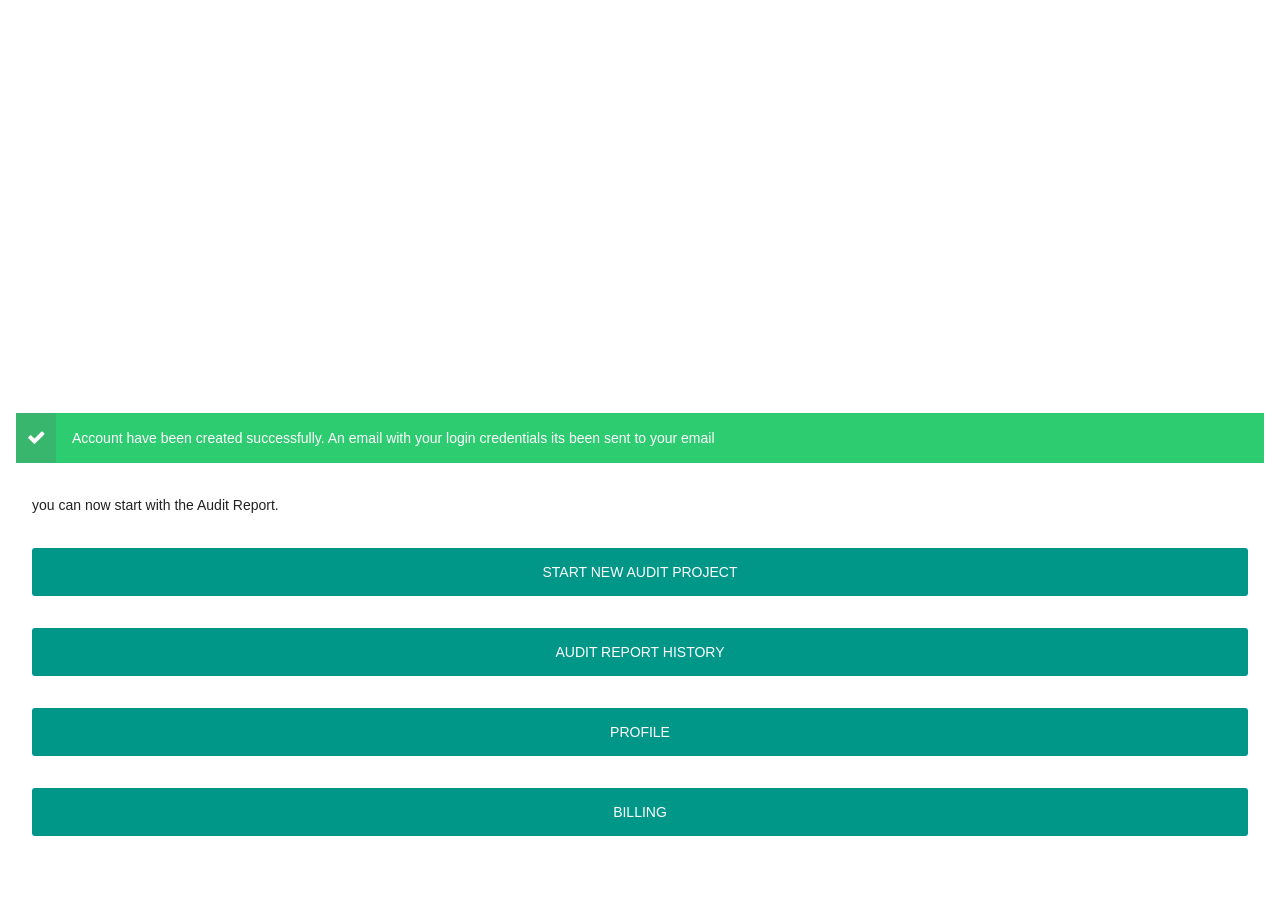
==== commit e2b2aa53: "upload image" ====
--- a/www/home.html
+++ b/www/home.html
@@ -10,7 +10,8 @@
 		<!-- End: Basic Meta Tags -->
 
 		<!-- Begin: Content Security Policy Meta Tags -->
-		<meta http-equiv="Content-Security-Policy" content="default-src 'self' 'unsafe-eval' data: blob: filesystem: ws: gap: cdvfile: https://ssl.gstatic.com *; style-src * 'unsafe-inline'; script-src * 'unsafe-inline' 'unsafe-eval'; img-src * data: 'unsafe-inline'; connect-src * 'unsafe-inline'; child-src *;" /> <!-- Allows control over where the resources are loaded from -->
+		<meta http-equiv="Content-Security-Policy" content="default-src 'self' 'unsafe-eval' data: blob: filesystem: ws: gap: cdvfile: https://ssl.gstatic.com *; style-src * 'unsafe-inline'; script-src * 'unsafe-inline' 'unsafe-eval'; img-src * data: 'unsafe-inline'; connect-src * 'unsafe-inline'; child-src *;" />
+		 <!-- Allows control over where the resources are loaded from -->
 		<!-- End: Content Security Policy Meta Tags -->
 
 		<!-- Begin: Android Meta Tags -->
@@ -516,7 +517,7 @@
 	<!-- Begin: Page Content -->
   <div class="page-content">
          <div class="content-block">
-			<div class="alert alert-success">
+		<div class="alert alert-success">
 				<div class="alert-media">
 					<i class="fa fa-fw fa-lg fa-check"></i>
 				</div>
@@ -526,19 +527,19 @@
 			<p>you can now start with the Audit Report.</p>
 		</div>
         <div class="content-block">
-		<button type="submit" class="button button-big button-block button-fill">Start New Audit Project</button>
+		<a href="start-project.html" class="button button-big button-block button-fill">Start New Audit Project</a>
 		
 		</div>
 		<div class="content-block">
-		<button type="submit" class="button button-big button-block button-fill">Project History</button>
+		<a href="report-history.html"  class="button button-big button-block button-fill">Audit Report History</a>
 		
 		</div>
 		<div class="content-block">
-		<button type="submit" class="button button-big button-block button-fill">Profile</button>
+		<a href="profile.html" class="button button-big button-block button-fill">Profile</a>
 		
 		</div>
 		<div class="content-block">
-		<button type="submit" class="button button-big button-block button-fill">Billing</button>
+		<a href="billing.html" class="button button-big button-block button-fill">Billing</a>
 		
 		</div>				
 
